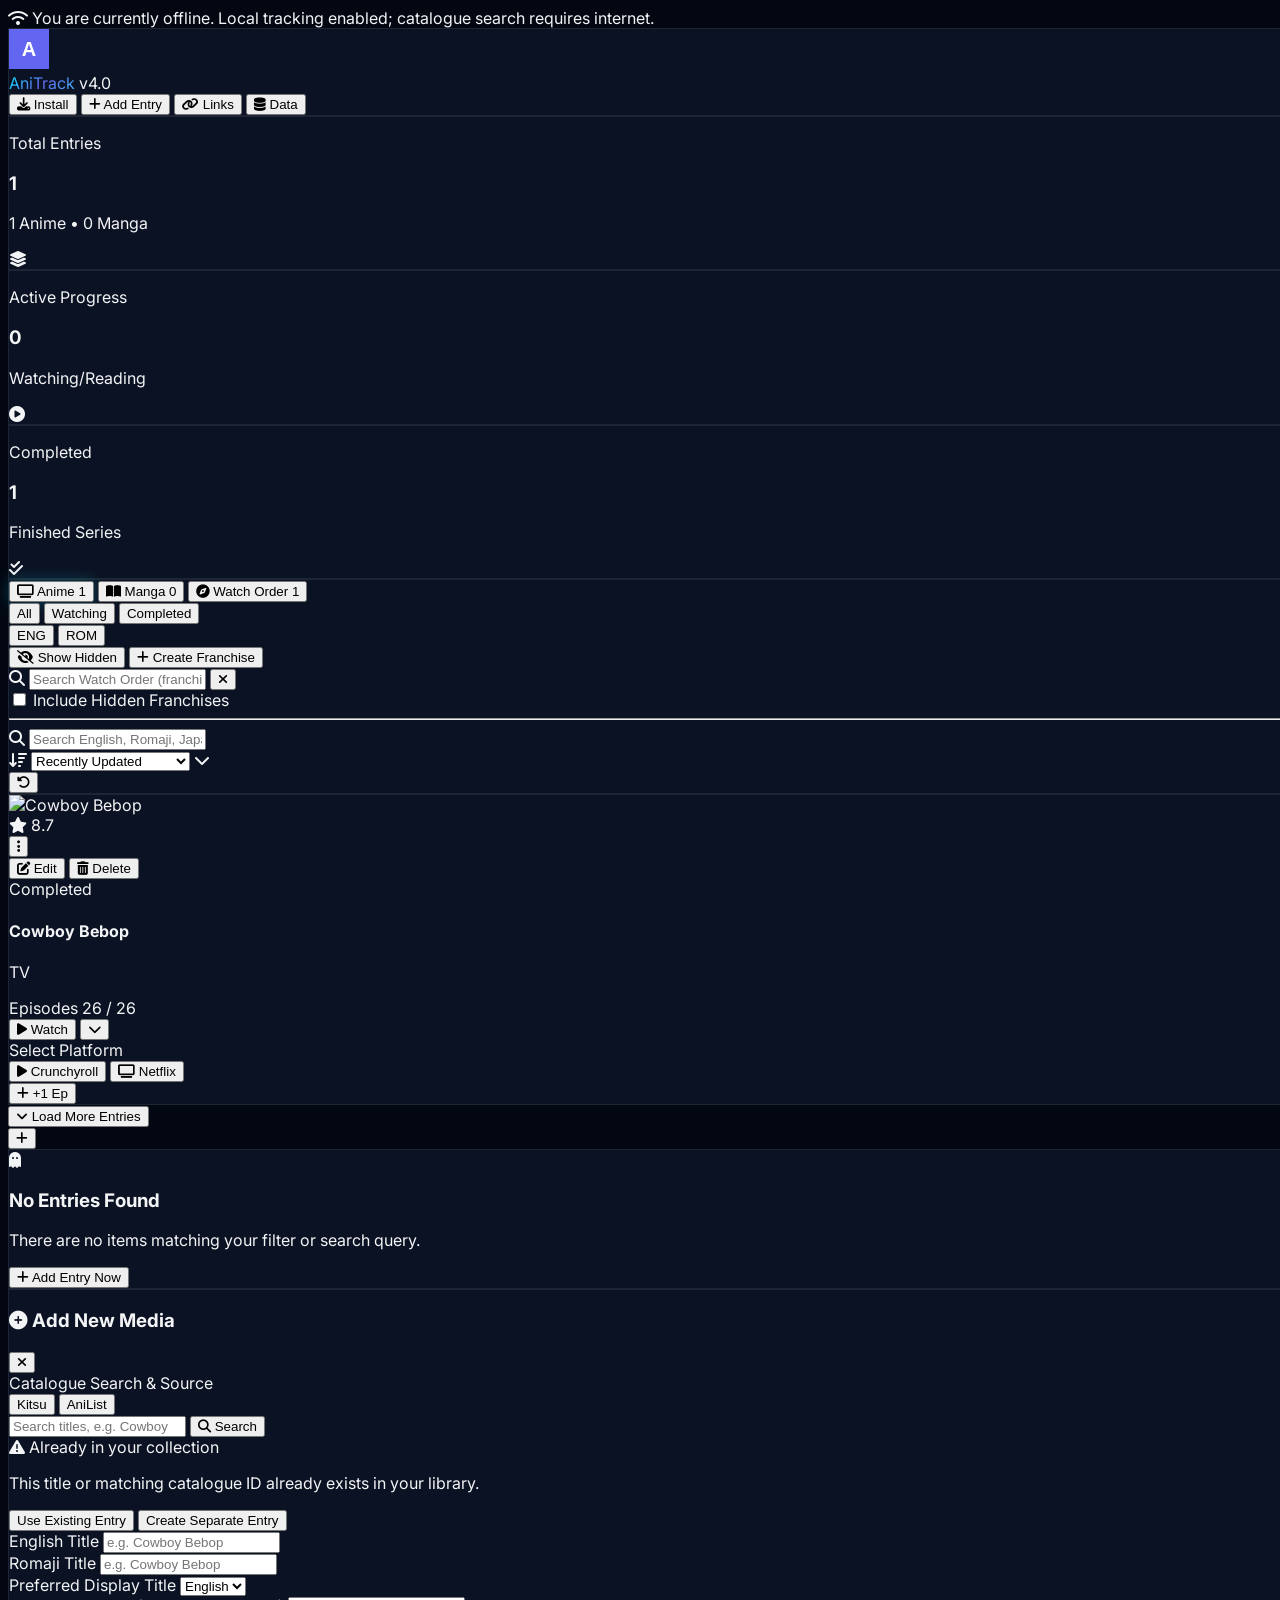
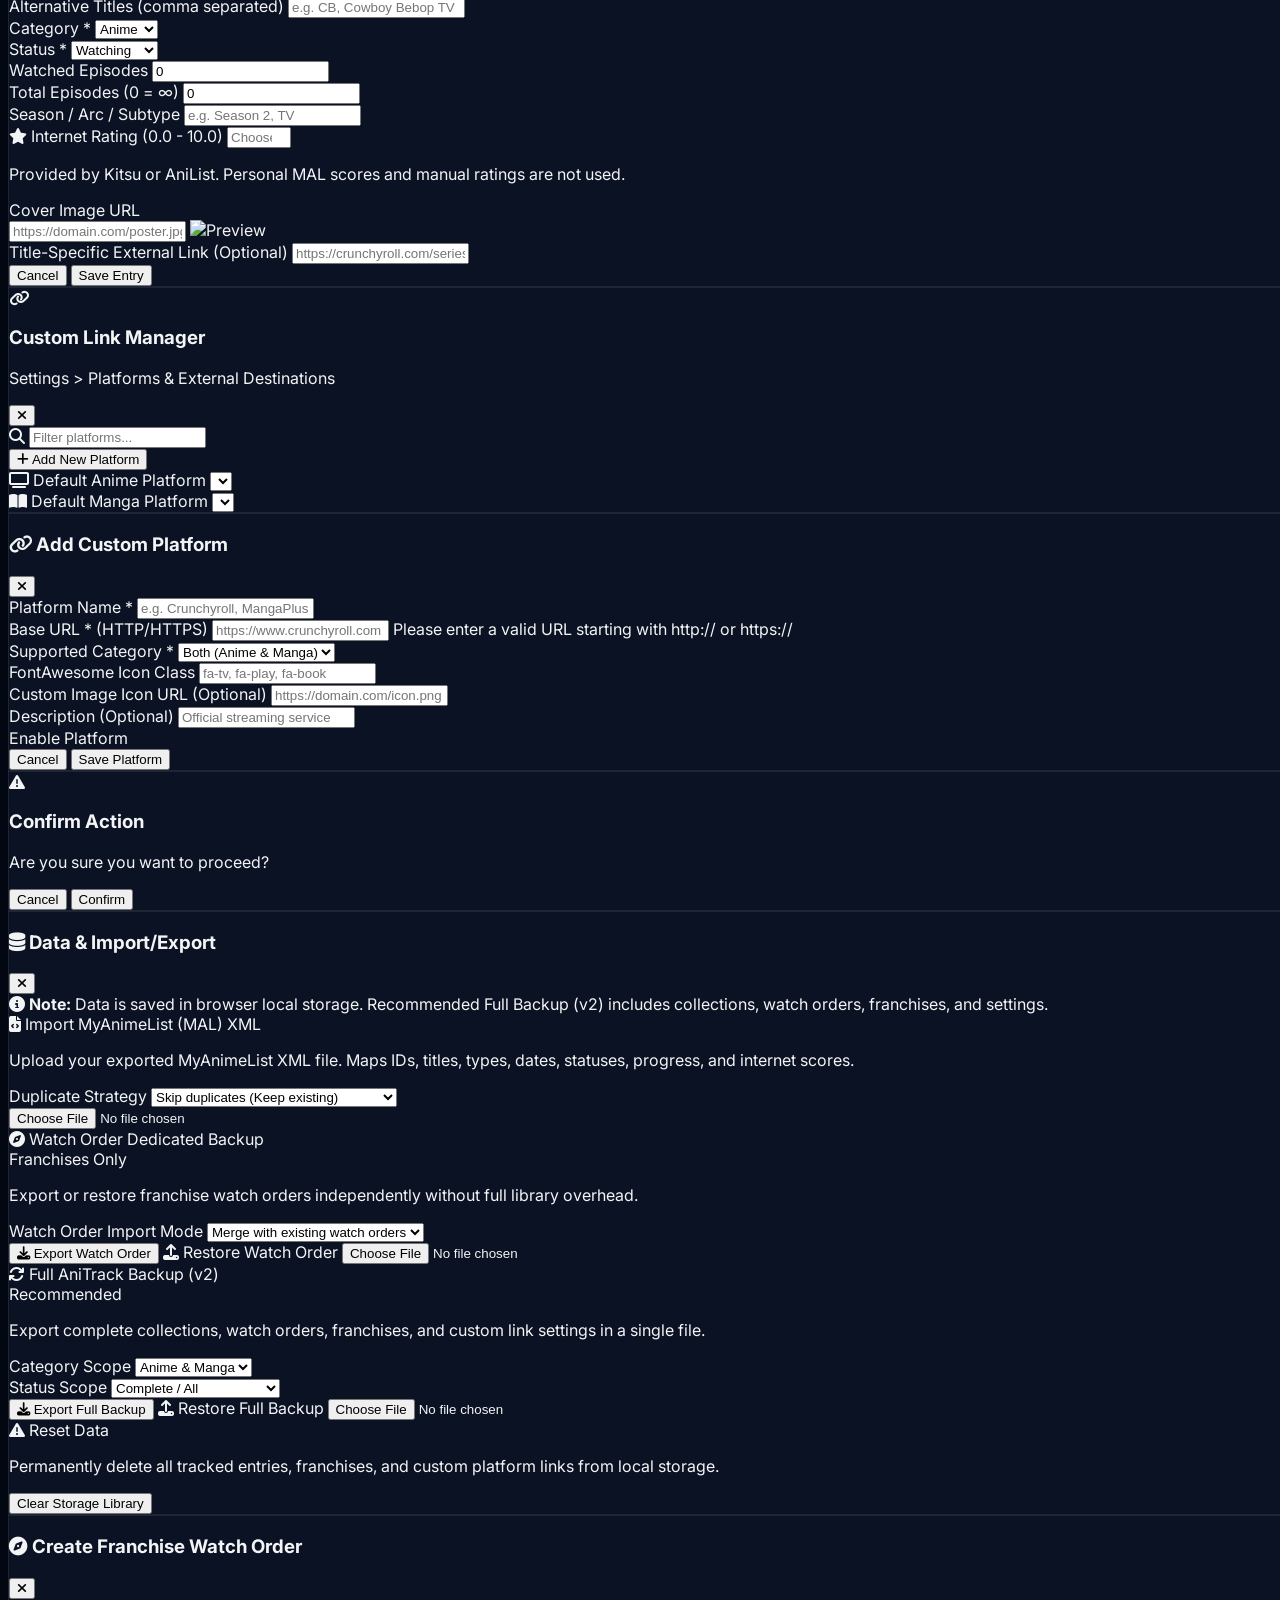
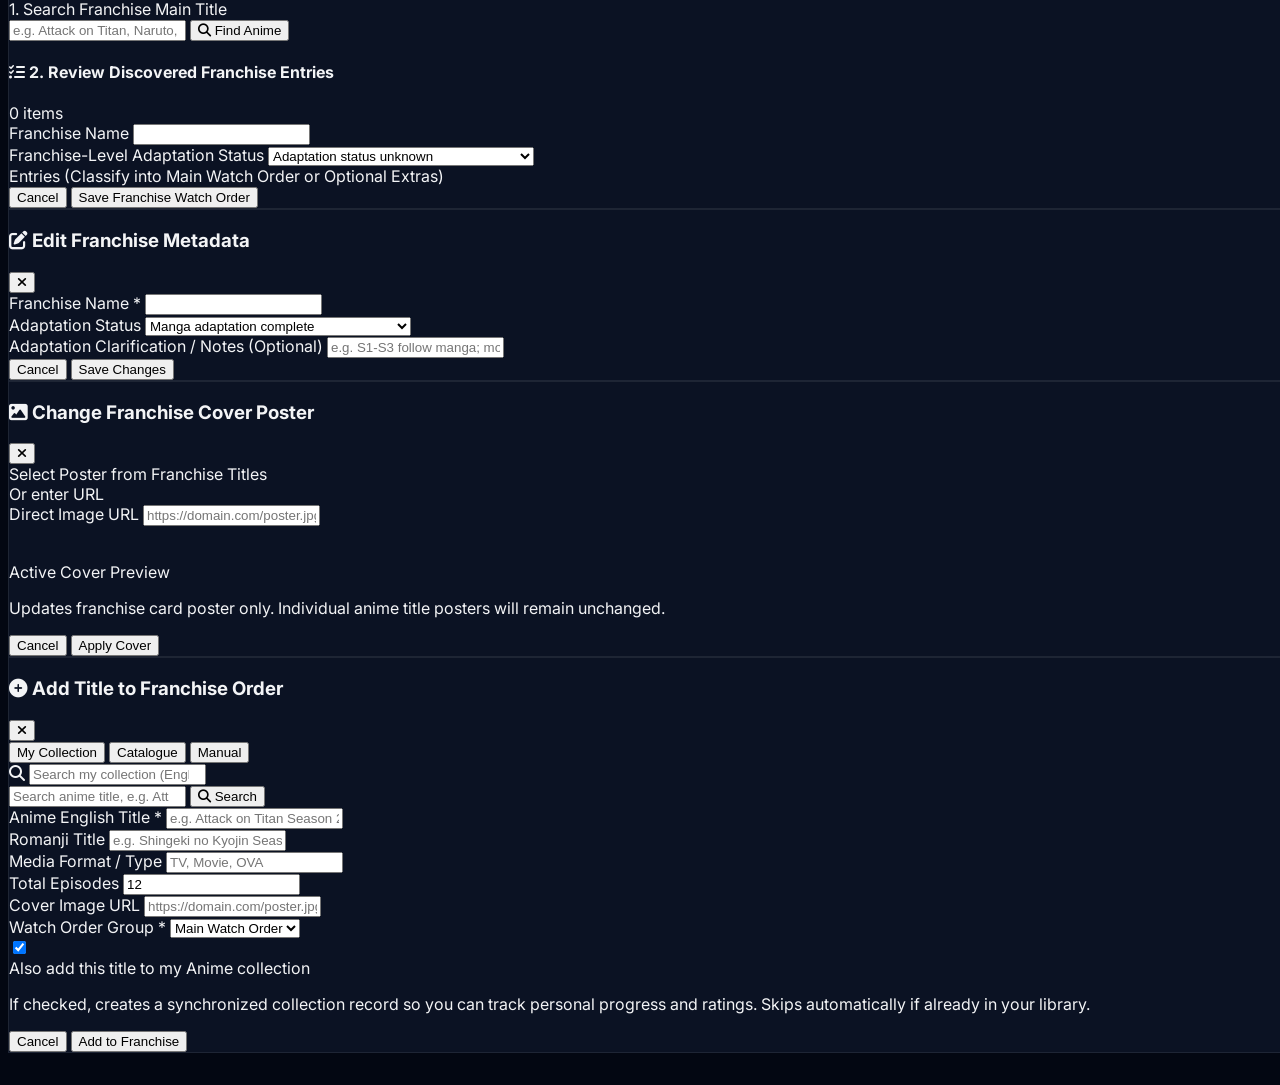
==== index.html @ d12290a5 "feat: initialize project with Vite and PWA support Set up the project foundation using React 19, Typ" ====
<!DOCTYPE html>
<html lang="en" class="dark h-full">
<head>
    <meta charset="UTF-8">
    <meta name="viewport" content="width=device-width, initial-scale=1.0, maximum-scale=5.0, minimum-scale=1.0, viewport-fit=cover">
    <title>AniTrack — Anime & Manga Tracker</title>
    <meta name="description" content="Cyberpunk Anime & Manga Tracker and Watch Order platform with catalogue search, platform integrations, and local backup." />
    <meta property="og:title" content="AniTrack — Anime & Manga Tracker" />
    <meta property="og:description" content="Cyberpunk Anime & Manga Tracker and Watch Order platform with catalogue search, platform integrations, and local backup." />
    <meta property="og:type" content="website" />
    <meta name="twitter:card" content="summary_large_image" />

    <!-- PWA Meta & Links -->
    <link rel="manifest" href="manifest.json">
    <meta name="theme-color" content="#030712">
    <meta name="apple-mobile-web-app-capable" content="yes">
    <meta name="apple-mobile-web-app-status-bar-style" content="black-translucent">
    <link rel="apple-touch-icon" href="icon-192.png">

    <!-- Tailwind CSS CDN -->
    <script src="https://cdn.tailwindcss.com"></script>
    <script>
        tailwind.config = {
            darkMode: 'class',
            theme: {
                extend: {
                    colors: {
                        brand: {
                            50: '#eef2ff',
                            300: '#a5b4fc',
                            400: '#818cf8',
                            500: '#6366f1',
                            600: '#4f46e5',
                            900: '#312e81',
                        },
                        cyber: {
                            pink: '#ff2a85',
                            cyan: '#00f0ff',
                            purple: '#ab00ff',
                            dark: '#030712',
                            anilist: '#3db4f2'
                        }
                    },
                    fontFamily: {
                        sans: ['Inter', 'sans-serif'],
                    }
                }
            }
        }
    </script>
    <!-- Google Fonts -->
    <link rel="preconnect" href="https://fonts.googleapis.com">
    <link rel="preconnect" href="https://fonts.gstatic.com" crossorigin>
    <link href="https://fonts.googleapis.com/css2?family=Inter:wght@300;400;500;600;700;800&display=swap" rel="stylesheet">
    <!-- Font Awesome -->
    <link rel="stylesheet" href="https://cdnjs.cloudflare.com/ajax/libs/font-awesome/6.4.0/css/all.min.css">
    <!-- Modular Website Styling -->
    <link rel="stylesheet" href="css/style.css">
</head>
<body class="bg-slate-950 text-slate-100 min-h-full flex flex-col antialiased selection:bg-brand-500 selection:text-white pt-safe">

    <!-- Toast Notifications Container -->
    <div id="toast-container" class="fixed top-3 left-3 right-3 sm:left-auto sm:right-5 sm:top-5 z-50 flex flex-col gap-2.5 max-w-sm pointer-events-none"></div>

    <!-- Offline Status Indicator Banner -->
    <div id="offline-banner" class="hidden bg-amber-500/20 border-b border-amber-500/30 text-amber-300 text-xs py-2 px-4 text-center font-semibold flex items-center justify-center gap-2">
        <i class="fa-solid fa-wifi"></i>
        <span>You are currently offline. Local tracking enabled; catalogue search requires internet.</span>
    </div>

    <!-- Main Navigation Bar -->
    <header class="sticky top-0 z-40 glass-card border-b border-slate-800/80 bg-slate-950/80 backdrop-blur-md">
        <div class="max-w-7xl mx-auto px-4 sm:px-6 lg:px-8">
            <div class="flex items-center justify-between h-16">
                <!-- Logo -->
                <div class="flex items-center space-x-3 cursor-pointer" onclick="app.resetFilters()" role="button" aria-label="Reset filters and return to top">
                    <img src="icon-192.png" alt="AniTrack Logo" class="w-10 h-10 rounded-xl shadow-lg shadow-brand-500/20 border border-brand-500/30 object-cover" onerror="this.onerror=null;this.src='data:image/svg+xml;charset=utf-8,%3Csvg xmlns=\'http://www.w3.org/2000/svg\' width=\'40\' height=\'40\' viewBox=\'0 0 40 40\'%3E%3Crect width=\'100%25\' height=\'100%25\' fill=\'%236366f1\'/%3E%3Ctext x=\'50%25\' y=\'55%25\' dominant-baseline=\'middle\' text-anchor=\'middle\' fill=\'white\' font-family=\'sans-serif\' font-size=\'20\' font-weight=\'bold\'%3EA%3C/text%3E%3C/svg%3E';">
                    <div>
                        <span class="text-2xl font-black tracking-wider text-gradient">AniTrack</span>
                        <span class="hidden sm:inline-block text-[10px] uppercase font-bold tracking-widest px-2 py-0.5 rounded bg-brand-500/10 text-brand-400 border border-brand-500/20 ml-2">v4.0</span>
                    </div>
                </div>

                <!-- Action Controls -->
                <div class="flex items-center space-x-1 sm:space-x-3">
                    <button id="pwa-install-btn" onclick="app.installPWA()" class="hidden bg-slate-900 hover:bg-slate-800 text-cyber-cyan border border-cyber-cyan/40 p-2 sm:px-3.5 sm:py-2.5 rounded-xl text-xs sm:text-sm font-semibold transition-all flex items-center gap-1.5 shadow-lg shadow-cyan-500/10 active:scale-95">
                        <i class="fa-solid fa-download"></i>
                        <span class="hidden sm:inline">Install</span>
                    </button>

                    <button onclick="app.openModal('entry-modal')" aria-label="Add new entry" class="bg-gradient-to-r from-brand-600 to-cyber-purple hover:from-brand-500 hover:to-cyber-pink active:scale-95 text-white font-semibold text-xs sm:text-sm px-2.5 sm:px-4 py-2 sm:py-2.5 rounded-xl shadow-lg shadow-brand-600/30 transition-all flex items-center gap-1 sm:gap-2">
                        <i class="fa-solid fa-plus text-xs"></i>
                        <span class="hidden xs:inline sm:inline">Add Entry</span>
                    </button>
                    
                    <button onclick="app.openModal('platforms-modal')" aria-label="Open custom links manager" class="bg-slate-900 hover:bg-slate-800 active:scale-95 text-slate-300 hover:text-white border border-slate-800 p-2 sm:px-3.5 sm:py-2.5 rounded-xl text-xs sm:text-sm transition-all flex items-center gap-1.5" title="Custom Link Manager">
                        <i class="fa-solid fa-link text-cyber-cyan"></i>
                        <span class="hidden md:inline">Links</span>
                    </button>

                    <button onclick="app.openModal('data-modal')" aria-label="Open data backup and import manager" class="bg-slate-900 hover:bg-slate-800 active:scale-95 text-slate-300 hover:text-white border border-slate-800 p-2 sm:px-3.5 sm:py-2.5 rounded-xl text-xs sm:text-sm transition-all flex items-center gap-1.5" title="Data & Backups">
                        <i class="fa-solid fa-database text-brand-400"></i>
                        <span class="hidden md:inline">Data</span>
                    </button>
                </div>
            </div>
        </div>
    </header>

    <main class="flex-grow max-w-7xl w-full mx-auto px-2.5 sm:px-6 lg:px-8 py-3 sm:py-6 space-y-3 sm:space-y-6 pb-28 sm:pb-8">
        
        <!-- Dashboard Header Stats -->
        <div class="grid grid-cols-3 gap-1.5 sm:gap-4">
            <div class="glass-card rounded-xl sm:rounded-2xl p-2 sm:p-4 flex items-center justify-between border-l-4 border-l-brand-500 min-w-0">
                <div class="min-w-0 flex-1 mr-1">
                    <p class="text-[9px] sm:text-xs font-semibold uppercase tracking-wider text-slate-400 truncate">Total Entries</p>
                    <h3 id="stat-total" class="text-base sm:text-3xl font-extrabold text-white mt-0.5 sm:mt-1">0</h3>
                    <p class="text-[9px] sm:text-xs text-slate-400 mt-0.5 sm:mt-1 truncate"><span id="stat-anime-cnt">0</span> Anime • <span id="stat-manga-cnt">0</span> Manga</p>
                </div>
                <div class="w-7 h-7 sm:w-12 sm:h-12 rounded-lg sm:rounded-xl bg-brand-500/10 text-brand-400 flex items-center justify-center text-xs sm:text-xl border border-brand-500/20 shrink-0">
                    <i class="fa-solid fa-layer-group"></i>
                </div>
            </div>

            <div class="glass-card rounded-xl sm:rounded-2xl p-2 sm:p-4 flex items-center justify-between border-l-4 border-l-cyber-cyan min-w-0">
                <div class="min-w-0 flex-1 mr-1">
                    <p class="text-[9px] sm:text-xs font-semibold uppercase tracking-wider text-slate-400 truncate">Active Progress</p>
                    <h3 id="stat-active" class="text-base sm:text-3xl font-extrabold text-cyber-cyan mt-0.5 sm:mt-1">0</h3>
                    <p class="text-[9px] sm:text-xs text-slate-400 mt-0.5 sm:mt-1 truncate">Watching/Reading</p>
                </div>
                <div class="w-7 h-7 sm:w-12 sm:h-12 rounded-lg sm:rounded-xl bg-cyan-500/10 text-cyber-cyan flex items-center justify-center text-xs sm:text-xl border border-cyan-500/20 shrink-0">
                    <i class="fa-solid fa-circle-play"></i>
                </div>
            </div>

            <div class="glass-card rounded-xl sm:rounded-2xl p-2 sm:p-4 flex items-center justify-between border-l-4 border-l-emerald-500 min-w-0">
                <div class="min-w-0 flex-1 mr-1">
                    <p class="text-[9px] sm:text-xs font-semibold uppercase tracking-wider text-slate-400 truncate">Completed</p>
                    <h3 id="stat-completed" class="text-base sm:text-3xl font-extrabold text-emerald-400 mt-0.5 sm:mt-1">0</h3>
                    <p class="text-[9px] sm:text-xs text-slate-400 mt-0.5 sm:mt-1 truncate">Finished Series</p>
                </div>
                <div class="w-7 h-7 sm:w-12 sm:h-12 rounded-lg sm:rounded-xl bg-emerald-500/10 text-emerald-400 flex items-center justify-center text-xs sm:text-xl border border-emerald-500/20 shrink-0">
                    <i class="fa-solid fa-check-double"></i>
                </div>
            </div>
        </div>

        <!-- Main Tab Bar (Anime, Manga, Watch Order) -->
        <div class="glass-card rounded-2xl p-2.5 sm:p-4 space-y-3 sm:space-y-4">
            <div class="flex flex-col lg:flex-row flex-wrap xl:flex-nowrap gap-2.5 sm:gap-3 items-stretch lg:items-center justify-between">
                <!-- Main Category Switcher (Anime / Manga / Watch Order) -->
                <div class="flex items-center bg-slate-900/90 p-1 rounded-xl border border-slate-800 w-full lg:w-auto overflow-x-auto no-scrollbar scrollbar-none">
                    <button id="cat-tab-anime" onclick="app.setCategory('anime')" class="flex-1 min-w-0 lg:flex-initial flex items-center justify-center gap-1 sm:gap-1.5 px-2 sm:px-3.5 py-1.5 sm:py-2 rounded-lg text-xs sm:text-sm font-semibold transition-all duration-200 text-slate-400 hover:text-white whitespace-nowrap shrink-0 sm:shrink">
                        <i class="fa-solid fa-tv text-[11px] sm:text-xs"></i>
                        <span>Anime</span>
                        <span id="badge-anime-count" class="px-1.5 py-0.5 text-[10px] sm:text-xs rounded-md bg-slate-800 text-slate-300">0</span>
                    </button>
                    <button id="cat-tab-manga" onclick="app.setCategory('manga')" class="flex-1 min-w-0 lg:flex-initial flex items-center justify-center gap-1 sm:gap-1.5 px-2 sm:px-3.5 py-1.5 sm:py-2 rounded-lg text-xs sm:text-sm font-semibold transition-all duration-200 text-slate-400 hover:text-white whitespace-nowrap shrink-0 sm:shrink">
                        <i class="fa-solid fa-book-open text-[11px] sm:text-xs"></i>
                        <span>Manga</span>
                        <span id="badge-manga-count" class="px-1.5 py-0.5 text-[10px] sm:text-xs rounded-md bg-slate-800 text-slate-300">0</span>
                    </button>
                    <button id="cat-tab-franchise" onclick="app.setCategory('franchise')" class="flex-1 min-w-0 lg:flex-initial flex items-center justify-center gap-1 sm:gap-1.5 px-2 sm:px-3.5 py-1.5 sm:py-2 rounded-lg text-xs sm:text-sm font-semibold transition-all duration-200 text-slate-400 hover:text-white whitespace-nowrap shrink-0 sm:shrink">
                        <i class="fa-solid fa-compass text-[11px] sm:text-xs"></i>
                        <span>Watch Order</span>
                        <span id="badge-franchise-count" class="px-1.5 py-0.5 text-[10px] sm:text-xs rounded-md bg-slate-800 text-slate-300">0</span>
                    </button>
                </div>

                <!-- Sub-filters / Title Display (Visible on Anime/Manga tabs) -->
                <div id="standard-filters-container" class="flex flex-wrap items-center justify-between sm:justify-start gap-2 w-full lg:w-auto">
                    <div class="flex items-center bg-slate-900/50 p-1 rounded-xl border border-slate-800/60 flex-1 sm:flex-initial justify-between sm:justify-start">
                        <button id="status-tab-all" onclick="app.setStatus('all')" class="flex-1 sm:flex-initial px-3 py-1.5 rounded-lg text-xs font-semibold whitespace-nowrap transition-all duration-200 text-slate-400 hover:text-white text-center">All</button>
                        <button id="status-tab-active" onclick="app.setStatus('active')" class="flex-1 sm:flex-initial px-3 py-1.5 rounded-lg text-xs font-semibold whitespace-nowrap transition-all duration-200 text-slate-400 hover:text-white text-center">
                            <span id="status-tab-active-label">Watching</span>
                        </button>
                        <button id="status-tab-completed" onclick="app.setStatus('completed')" class="flex-1 sm:flex-initial px-3 py-1.5 rounded-lg text-xs font-semibold whitespace-nowrap transition-all duration-200 text-slate-400 hover:text-white text-center">Completed</button>
                    </div>

                    <!-- Title Display Mode Toggle -->
                    <div class="flex items-center bg-slate-900/90 p-1 rounded-xl border border-slate-800 text-xs shrink-0">
                        <button id="title-mode-english" onclick="app.setTitleDisplayMode('english')" class="px-2.5 py-1 rounded-lg font-medium text-slate-400 hover:text-white transition-colors" title="Display English Title First">ENG</button>
                        <button id="title-mode-romanji" onclick="app.setTitleDisplayMode('romanji')" class="px-2.5 py-1 rounded-lg font-medium text-slate-400 hover:text-white transition-colors" title="Display Romanji Title First">ROM</button>
                    </div>
                </div>

                <!-- Franchise Action Bar (Visible when Watch Order Tab is Active) -->
                <div id="franchise-action-container" class="hidden flex items-center justify-between sm:justify-end gap-2 w-full lg:w-auto">
                    <button onclick="app.toggleShowHiddenFranchises()" id="toggle-hidden-franchises-btn" class="flex-1 sm:flex-initial bg-slate-900 hover:bg-slate-800 text-slate-300 hover:text-white border border-slate-800 px-3 py-2 sm:py-2.5 rounded-xl text-xs font-semibold transition-all flex items-center justify-center gap-1.5 active:scale-95">
                        <i class="fa-solid fa-eye-slash text-brand-400"></i>
                        <span id="toggle-hidden-text">Show Hidden</span>
                    </button>
                    <button onclick="app.openModal('franchise-wizard-modal')" class="flex-1 sm:flex-initial bg-gradient-to-r from-cyber-cyan to-brand-500 hover:brightness-110 text-slate-950 font-bold text-xs sm:text-sm px-3.5 sm:px-4 py-2 sm:py-2.5 rounded-xl shadow-lg transition-all flex items-center justify-center gap-1.5 active:scale-95">
                        <i class="fa-solid fa-plus text-xs"></i>
                        <span>Create Franchise</span>
                    </button>
                </div>
            </div>

            <!-- Watch Order Main Search Bar (Visible only on Watch Order tab when not viewing single franchise detail) -->
            <div id="watch-order-search-wrapper" class="hidden pt-2 border-t border-slate-800/80 space-y-2">
                <div class="relative w-full">
                    <i class="fa-solid fa-magnifying-glass absolute left-3.5 top-1/2 -translate-y-1/2 text-slate-400 text-xs sm:text-sm"></i>
                    <input type="text" id="watch-order-search-input" oninput="app.handleWatchOrderSearch()" placeholder="Search Watch Order (franchises, titles, Romaji)..." class="w-full bg-slate-950 border border-slate-800 focus:border-cyber-cyan focus:ring-1 focus:ring-cyber-cyan text-xs sm:text-sm text-slate-200 placeholder-slate-500 rounded-xl pl-9 sm:pl-10 pr-9 py-2 sm:py-2.5 outline-none transition-all">
                    <button onclick="app.clearWatchOrderSearch()" id="watch-order-search-clear" class="hidden absolute right-3 top-1/2 -translate-y-1/2 text-slate-400 hover:text-white text-xs p-1" title="Clear Search"><i class="fa-solid fa-xmark"></i></button>
                </div>
                <div class="flex items-center gap-2 text-xs text-slate-400">
                    <label class="flex items-center gap-1.5 cursor-pointer">
                        <input type="checkbox" id="include-hidden-franchises-checkbox" onchange="app.renderGrid()" class="rounded bg-slate-900 border-slate-700 text-cyber-cyan focus:ring-cyber-cyan cursor-pointer">
                        <span>Include Hidden Franchises</span>
                    </label>
                </div>
            </div>

            <hr id="control-divider" class="border-slate-800/60">

            <!-- Search & Sort Controls (Hidden on Franchise List, Active on Anime/Manga) -->
            <div id="search-sort-container" class="grid grid-cols-1 sm:grid-cols-12 gap-2.5 sm:gap-3">
                <div class="relative sm:col-span-7">
                    <i class="fa-solid fa-magnifying-glass absolute left-3.5 top-1/2 -translate-y-1/2 text-slate-500 text-xs sm:text-sm"></i>
                    <input type="text" id="search-input" oninput="app.handleSearch()" placeholder="Search English, Romaji, Japanese, or alternative titles..." class="w-full bg-slate-900/80 border border-slate-800 focus:border-brand-500 focus:ring-1 focus:ring-brand-500 text-xs sm:text-sm text-slate-200 placeholder-slate-500 rounded-xl pl-9 sm:pl-10 pr-4 py-2.5 outline-none transition-all">
                </div>

                <div class="sm:col-span-5 flex items-center gap-2">
                    <div class="relative w-full">
                        <i class="fa-solid fa-arrow-down-wide-short absolute left-3.5 top-1/2 -translate-y-1/2 text-slate-500 text-xs sm:text-sm"></i>
                        <select id="sort-select" onchange="app.handleSort()" class="w-full bg-slate-900/80 border border-slate-800 focus:border-brand-500 focus:ring-1 focus:ring-brand-500 text-xs sm:text-sm text-slate-200 rounded-xl pl-9 sm:pl-10 pr-8 py-2.5 outline-none transition-all appearance-none cursor-pointer">
                            <option value="updated">Recently Updated</option>
                            <option value="title">Title (A - Z)</option>
                            <option value="externalRating">Highest Internet Rating</option>
                            <option value="progress">Completion %</option>
                        </select>
                        <i class="fa-solid fa-chevron-down absolute right-3.5 top-1/2 -translate-y-1/2 text-slate-500 text-xs pointer-events-none"></i>
                    </div>

                    <button onclick="app.resetFilters()" class="p-2.5 text-slate-400 hover:text-white active:scale-95 bg-slate-900 hover:bg-slate-800 border border-slate-800 rounded-xl transition-all flex-shrink-0" title="Reset Filters" aria-label="Reset Search Filters">
                        <i class="fa-solid fa-rotate-left text-xs sm:text-sm"></i>
                    </button>
                </div>
            </div>
        </div>

        <!-- Media Grid (Anime / Manga / Franchise List) -->
        <div id="media-grid" class="grid grid-cols-2 sm:grid-cols-3 md:grid-cols-4 lg:grid-cols-5 gap-3 sm:gap-5"></div>

        <!-- Franchise Detail View Container (Embedded in Watch Order Tab when viewing a franchise) -->
        <div id="franchise-detail-container" class="hidden space-y-6"></div>

        <!-- Load More Container -->
        <div id="load-more-container" class="hidden flex justify-center pt-4">
            <button onclick="app.loadMoreEntries()" class="bg-slate-900 hover:bg-slate-800 border border-slate-700 text-slate-200 font-semibold text-xs sm:text-sm px-6 py-2.5 rounded-xl transition-all shadow-md flex items-center gap-2">
                <i class="fa-solid fa-angle-down"></i> Load More Entries
            </button>
        </div>

        <!-- Floating Mobile Quick Add Button -->
        <button onclick="app.openModal('entry-modal')" aria-label="Add entry float button" class="sm:hidden fixed bottom-5 right-5 z-40 w-14 h-14 rounded-full bg-gradient-to-r from-brand-600 to-cyber-purple text-white shadow-xl shadow-brand-600/40 active:scale-90 transition-transform flex items-center justify-center text-xl border border-white/20">
            <i class="fa-solid fa-plus"></i>
        </button>

        <!-- Empty State -->
        <div id="empty-state" class="hidden flex-col items-center justify-center py-16 px-4 text-center glass-card rounded-2xl border border-dashed border-slate-800">
            <div class="w-16 h-16 rounded-full bg-slate-900 border border-slate-800 flex items-center justify-center text-slate-600 mb-4 text-2xl">
                <i class="fa-solid fa-ghost"></i>
            </div>
            <h3 class="text-lg font-bold text-slate-200 mb-1" id="empty-title">No Entries Found</h3>
            <p class="text-sm text-slate-400 max-w-md mb-6" id="empty-desc">There are no items matching your filter or search query.</p>
            <button id="empty-action-btn" onclick="app.openModal('entry-modal')" class="bg-brand-600 hover:bg-brand-500 text-white font-medium text-sm px-5 py-2.5 rounded-xl shadow-lg transition-all flex items-center gap-2">
                <i class="fa-solid fa-plus text-xs"></i>
                Add Entry Now
            </button>
        </div>
    </main>

    <!-- Modal 1: Add/Edit Entry Modal with Smart Duplicate Prevention Interception -->
    <div id="entry-modal" class="fixed inset-0 z-50 flex items-center justify-center p-4 bg-slate-950/80 backdrop-blur-md opacity-0 pointer-events-none transition-opacity duration-200 modal-backdrop-mobile">
        <div class="glass-card bg-slate-900/95 border border-slate-800 rounded-2xl w-full max-w-lg overflow-hidden shadow-2xl transform scale-95 transition-transform duration-200 modal-sheet-mobile flex flex-col" id="entry-modal-content">
            <div class="flex items-center justify-between px-6 py-4 border-b border-slate-800 shrink-0">
                <h3 id="modal-title" class="text-lg font-bold text-white flex items-center gap-2">
                    <i class="fa-solid fa-circle-plus text-brand-400"></i>
                    <span>Add New Media</span>
                </h3>
                <button onclick="app.closeModal('entry-modal')" aria-label="Close modal" class="text-slate-400 hover:text-white p-1 rounded-lg transition-colors">
                    <i class="fa-solid fa-xmark text-lg"></i>
                </button>
            </div>

            <form id="entry-form" onsubmit="app.saveEntry(event)" class="p-4 sm:p-6 space-y-4 max-h-[80vh] overflow-y-auto modal-scroll-mobile">
                <input type="hidden" id="entry-id">
                <input type="hidden" id="form-kitsu-id">
                <input type="hidden" id="form-anilist-id">
                <input type="hidden" id="form-rating-source">
                <input type="hidden" id="form-rating-updated-at">

                <!-- Catalogue Search Bar with API Source Selector (Kitsu & AniList) -->
                <div class="space-y-2.5 bg-slate-950/60 p-3.5 rounded-xl border border-slate-800/80">
                    <div class="flex flex-col sm:flex-row sm:items-center justify-between gap-2">
                        <label class="block text-xs font-semibold text-brand-300 uppercase tracking-wider">Catalogue Search & Source</label>
                        <div class="flex items-center bg-slate-900 p-1 rounded-lg border border-slate-800 text-xs">
                            <button type="button" id="api-source-kitsu" onclick="app.setApiSource('kitsu')" class="px-3 py-1 rounded-md font-semibold transition-colors">Kitsu</button>
                            <button type="button" id="api-source-anilist" onclick="app.setApiSource('anilist')" class="px-3 py-1 rounded-md font-semibold transition-colors">AniList</button>
                        </div>
                    </div>

                    <div class="flex gap-2">
                        <input type="search" id="catalog-search-input" placeholder="Search titles, e.g. Cowboy Bebop" class="min-w-0 flex-1 bg-slate-950 border border-slate-800 focus:border-brand-500 focus:ring-1 focus:ring-brand-500 rounded-xl px-3.5 py-2 text-sm text-slate-100 placeholder-slate-600 outline-none" onkeydown="if(event.key==='Enter'){event.preventDefault();app.searchCatalog();}">
                        <button type="button" id="catalog-search-button" onclick="app.searchCatalog()" class="shrink-0 px-3.5 py-2 rounded-xl text-sm font-semibold text-white bg-slate-800 hover:bg-slate-700 border border-slate-700 transition-colors"><i class="fa-solid fa-magnifying-glass mr-1"></i> Search</button>
                    </div>
                    <div id="catalog-search-status" class="hidden text-xs text-slate-400" role="status" aria-live="polite"></div>
                    <div id="catalog-search-results" class="hidden space-y-2 max-h-56 overflow-y-auto pr-1"></div>
                    
                    <!-- Duplicate Detection Banner Interception -->
                    <div id="duplicate-warning" class="hidden p-3 rounded-xl bg-amber-500/15 border border-amber-500/40 text-xs text-amber-200 space-y-2">
                        <div class="flex items-center gap-2 font-bold">
                            <i class="fa-solid fa-triangle-exclamation"></i>
                            <span id="duplicate-warning-title">Already in your collection</span>
                        </div>
                        <p id="duplicate-warning-desc" class="text-[11px] text-amber-300/90">This title or matching catalogue ID already exists in your library.</p>
                        <div id="duplicate-action-buttons" class="flex flex-wrap gap-2 pt-1">
                            <button type="button" id="dup-use-existing-btn" onclick="app.useExistingDuplicateEntry()" class="px-3 py-1.5 rounded-lg bg-amber-600 hover:bg-amber-500 text-slate-950 font-bold transition-all text-xs">Use Existing Entry</button>
                            <button type="button" onclick="document.getElementById('duplicate-warning').classList.add('hidden')" class="px-3 py-1.5 rounded-lg bg-slate-900 hover:bg-slate-800 text-slate-300 transition-all text-xs">Create Separate Entry</button>
                        </div>
                    </div>
                </div>

                <!-- Dual Title Fields & Alternatives -->
                <div class="grid grid-cols-1 sm:grid-cols-2 gap-3">
                    <div>
                        <label class="block text-xs font-medium text-slate-300 uppercase tracking-wider mb-1">English Title</label>
                        <input type="text" id="form-title-english" placeholder="e.g. Cowboy Bebop" class="w-full bg-slate-950 border border-slate-800 focus:border-brand-500 focus:ring-1 focus:ring-brand-500 rounded-xl px-3.5 py-2 text-sm text-slate-100 placeholder-slate-600 outline-none">
                    </div>
                    <div>
                        <label class="block text-xs font-medium text-slate-300 uppercase tracking-wider mb-1">Romaji Title</label>
                        <input type="text" id="form-title-romanji" placeholder="e.g. Cowboy Bebop" class="w-full bg-slate-950 border border-slate-800 focus:border-brand-500 focus:ring-1 focus:ring-brand-500 rounded-xl px-3.5 py-2 text-sm text-slate-100 placeholder-slate-600 outline-none">
                    </div>
                </div>

                <div>
                    <label class="block text-xs font-medium text-slate-300 uppercase tracking-wider mb-1">Preferred Display Title</label>
                    <select id="form-preferred-title" class="w-full bg-slate-950 border border-slate-800 focus:border-brand-500 rounded-xl px-3.5 py-2 text-sm text-slate-100 outline-none cursor-pointer">
                        <option value="english">English</option>
                        <option value="romanji">Romaji</option>
                    </select>
                </div>

                <div>
                    <label class="block text-xs font-medium text-slate-300 uppercase tracking-wider mb-1">Alternative Titles (comma separated)</label>
                    <input type="text" id="form-title-alternatives" placeholder="e.g. CB, Cowboy Bebop TV" class="w-full bg-slate-950 border border-slate-800 focus:border-brand-500 rounded-xl px-3.5 py-2 text-sm text-slate-100 placeholder-slate-600 outline-none">
                </div>

                <div class="grid grid-cols-2 gap-4">
                    <div>
                        <label class="block text-xs font-medium text-slate-300 uppercase tracking-wider mb-1.5">Category *</label>
                        <select id="form-category" onchange="app.toggleCategoryFormLabels()" class="w-full bg-slate-950 border border-slate-800 focus:border-brand-500 focus:ring-1 focus:ring-brand-500 rounded-xl px-3.5 py-2 text-sm text-slate-100 outline-none cursor-pointer">
                            <option value="anime">Anime</option>
                            <option value="manga">Manga</option>
                        </select>
                    </div>
                    <div>
                        <label class="block text-xs font-medium text-slate-300 uppercase tracking-wider mb-1.5">Status *</label>
                        <select id="form-status" onchange="app.handleFormStatusChange()" class="w-full bg-slate-950 border border-slate-800 focus:border-brand-500 focus:ring-1 focus:ring-brand-500 rounded-xl px-3.5 py-2 text-sm text-slate-100 outline-none cursor-pointer">
                            <option value="active" id="opt-status-active">Watching</option>
                            <option value="completed">Completed</option>
                        </select>
                    </div>
                </div>

                <div class="grid grid-cols-2 gap-4 bg-slate-950/60 p-3 rounded-xl border border-slate-800/80">
                    <div>
                        <label id="lbl-progress-current" class="block text-xs font-medium text-slate-300 uppercase tracking-wider mb-1.5">Watched Episodes</label>
                        <input type="number" id="form-current-progress" min="0" value="0" class="w-full bg-slate-900 border border-slate-800 focus:border-brand-500 focus:ring-1 focus:ring-brand-500 rounded-xl px-3.5 py-2 text-sm text-slate-100 outline-none">
                    </div>
                    <div>
                        <label id="lbl-progress-total" class="block text-xs font-medium text-slate-300 uppercase tracking-wider mb-1.5">Total Episodes (0 = ∞)</label>
                        <input type="number" id="form-total-progress" min="0" value="0" placeholder="0 for ongoing" onchange="app.handleFormTotalChange()" class="w-full bg-slate-900 border border-slate-800 focus:border-brand-500 focus:ring-1 focus:ring-brand-500 rounded-xl px-3.5 py-2 text-sm text-slate-100 outline-none">
                    </div>
                </div>

                <div>
                    <label class="block text-xs font-medium text-slate-300 uppercase tracking-wider mb-1.5">Season / Arc / Subtype</label>
                    <input type="text" id="form-season" placeholder="e.g. Season 2, TV" class="w-full bg-slate-950 border border-slate-800 focus:border-brand-500 focus:ring-1 focus:ring-brand-500 rounded-xl px-3.5 py-2 text-sm text-slate-100 outline-none">
                </div>

                <!-- Internet rating is supplied by the selected external catalogue only. -->
                <div class="space-y-1.5 bg-slate-950/80 p-3 rounded-xl border border-slate-800">
                    <label class="block text-xs font-medium text-amber-400 uppercase tracking-wider">
                        <i class="fa-solid fa-star mr-1"></i> Internet Rating (0.0 - 10.0)
                    </label>
                    <input type="number" id="form-external-rating" min="0" max="10" step="0.1" placeholder="Choose a Kitsu or AniList catalogue result" readonly aria-readonly="true" class="w-full bg-slate-900 border border-slate-800 rounded-xl px-3.5 py-2 text-sm text-slate-100 outline-none opacity-80 cursor-not-allowed">
                    <p class="text-[10px] text-slate-400">Provided by Kitsu or AniList. Personal MAL scores and manual ratings are not used.</p>
                </div>

                <!-- Cover Image URL & Live Preview -->
                <div class="space-y-2">
                    <label class="block text-xs font-medium text-slate-300 uppercase tracking-wider">Cover Image URL</label>
                    <div class="flex gap-3 items-center">
                        <input type="url" id="form-cover-url" placeholder="https://domain.com/poster.jpg" oninput="app.updatePosterPreview()" class="min-w-0 flex-1 bg-slate-950 border border-slate-800 focus:border-brand-500 focus:ring-1 focus:ring-brand-500 rounded-xl px-3.5 py-2 text-sm text-slate-100 placeholder-slate-600 outline-none">
                        <img id="poster-preview" src="" alt="Preview" class="w-10 h-14 object-cover rounded-lg bg-slate-950 border border-slate-800 shrink-0 hidden">
                    </div>
                </div>

                <!-- Custom Link Override Field -->
                <div class="space-y-2 bg-slate-950/40 p-3 rounded-xl border border-slate-800/80">
                    <label class="block text-xs font-medium text-brand-300 uppercase tracking-wider">Title-Specific External Link (Optional)</label>
                    <input type="url" id="form-external-url" placeholder="https://crunchyroll.com/series/custom-id" class="w-full bg-slate-950 border border-slate-800 focus:border-brand-500 focus:ring-1 focus:ring-brand-500 rounded-xl px-3.5 py-2 text-sm text-slate-100 placeholder-slate-600 outline-none">
                </div>

                <div class="flex items-center justify-end gap-3 pt-4 border-t border-slate-800">
                    <button type="button" onclick="app.closeModal('entry-modal')" class="px-4 py-2 rounded-xl text-sm font-medium text-slate-400 hover:text-white bg-slate-950 hover:bg-slate-800 transition-colors">Cancel</button>
                    <button type="submit" class="px-5 py-2 rounded-xl text-sm font-semibold text-white bg-gradient-to-r from-brand-600 to-cyber-purple hover:from-brand-500 hover:to-cyber-pink shadow-lg shadow-brand-600/30 transition-all">Save Entry</button>
                </div>
            </form>
        </div>
    </div>

    <!-- Modal 2: Custom Link Manager Settings Modal -->
    <div id="platforms-modal" class="fixed inset-0 z-50 flex items-center justify-center p-4 bg-slate-950/80 backdrop-blur-md opacity-0 pointer-events-none transition-opacity duration-200 modal-backdrop-mobile">
        <div class="glass-card bg-slate-900/95 border border-slate-800 rounded-2xl w-full max-w-4xl overflow-hidden shadow-2xl transform scale-95 transition-transform duration-200 modal-sheet-mobile flex flex-col" id="platforms-modal-content">
            
            <div class="flex items-center justify-between px-6 py-4 border-b border-slate-800 shrink-0">
                <div class="flex items-center gap-2">
                    <div class="w-8 h-8 rounded-lg bg-cyber-cyan/10 border border-cyber-cyan/30 flex items-center justify-center text-cyber-cyan">
                        <i class="fa-solid fa-link text-sm"></i>
                    </div>
                    <div>
                        <h3 class="text-base font-bold text-white">Custom Link Manager</h3>
                        <p class="text-xs text-slate-400">Settings &gt; Platforms & External Destinations</p>
                    </div>
                </div>
                <button onclick="app.closeModal('platforms-modal')" aria-label="Close custom platforms modal" class="text-slate-400 hover:text-white p-1 rounded-lg transition-colors">
                    <i class="fa-solid fa-xmark text-lg"></i>
                </button>
            </div>

            <div class="p-4 sm:p-6 space-y-5 max-h-[80vh] overflow-y-auto modal-scroll-mobile">
                <div class="flex flex-col sm:flex-row gap-3 items-stretch sm:items-center justify-between">
                    <div class="relative flex-grow max-w-md">
                        <i class="fa-solid fa-magnifying-glass absolute left-3 top-1/2 -translate-y-1/2 text-slate-500 text-xs"></i>
                        <input type="text" id="platform-search" oninput="app.renderPlatformsList()" placeholder="Filter platforms..." class="w-full bg-slate-950 border border-slate-800 text-xs text-slate-200 rounded-xl pl-9 pr-3 py-2 outline-none focus:border-cyber-cyan">
                    </div>
                    <button onclick="app.openPlatformFormModal()" class="bg-gradient-to-r from-cyber-cyan to-brand-500 text-slate-950 font-bold text-xs px-4 py-2 rounded-xl shadow-md hover:brightness-110 transition-all flex items-center justify-center gap-2">
                        <i class="fa-solid fa-plus text-xs"></i>
                        <span>Add New Platform</span>
                    </button>
                </div>

                <div class="grid grid-cols-1 sm:grid-cols-2 gap-4 bg-slate-950/80 p-4 rounded-xl border border-slate-800/80">
                    <div>
                        <label class="block text-xs font-semibold text-brand-300 uppercase tracking-wider mb-1.5">
                            <i class="fa-solid fa-tv mr-1"></i> Default Anime Platform
                        </label>
                        <select id="default-anime-platform" onchange="app.saveDefaultPlatforms()" class="w-full bg-slate-900 border border-slate-800 text-xs text-slate-200 rounded-lg px-3 py-2 outline-none cursor-pointer">
                        </select>
                    </div>
                    <div>
                        <label class="block text-xs font-semibold text-cyber-pink uppercase tracking-wider mb-1.5">
                            <i class="fa-solid fa-book-open mr-1"></i> Default Manga Platform
                        </label>
                        <select id="default-manga-platform" onchange="app.saveDefaultPlatforms()" class="w-full bg-slate-900 border border-slate-800 text-xs text-slate-200 rounded-lg px-3 py-2 outline-none cursor-pointer">
                        </select>
                    </div>
                </div>

                <div id="platforms-list-container" class="space-y-3"></div>
            </div>
        </div>
    </div>

    <!-- Modal 3: Add / Edit Platform Form Modal -->
    <div id="platform-form-modal" class="fixed inset-0 z-50 flex items-center justify-center p-4 bg-slate-950/80 backdrop-blur-md opacity-0 pointer-events-none transition-opacity duration-200 modal-backdrop-mobile">
        <div class="glass-card bg-slate-900/95 border border-slate-800 rounded-2xl w-full max-w-md overflow-hidden shadow-2xl transform scale-95 transition-transform duration-200 modal-sheet-mobile flex flex-col" id="platform-form-modal-content">
            
            <div class="flex items-center justify-between px-6 py-4 border-b border-slate-800 shrink-0">
                <h3 id="platform-form-title" class="text-base font-bold text-white flex items-center gap-2">
                    <i class="fa-solid fa-link text-cyber-cyan"></i>
                    <span>Add Custom Platform</span>
                </h3>
                <button onclick="app.closeModal('platform-form-modal')" aria-label="Close platform form modal" class="text-slate-400 hover:text-white p-1 rounded-lg transition-colors">
                    <i class="fa-solid fa-xmark text-lg"></i>
                </button>
            </div>

            <form id="platform-form" onsubmit="app.savePlatform(event)" class="p-4 sm:p-6 space-y-4 max-h-[80vh] overflow-y-auto modal-scroll-mobile">
                <input type="hidden" id="pf-id">

                <div>
                    <label class="block text-xs font-medium text-slate-300 uppercase tracking-wider mb-1">Platform Name *</label>
                    <input type="text" id="pf-name" required placeholder="e.g. Crunchyroll, MangaPlus" class="w-full bg-slate-950 border border-slate-800 focus:border-cyber-cyan rounded-xl px-3 py-2 text-sm text-slate-100 outline-none">
                </div>

                <div>
                    <label class="block text-xs font-medium text-slate-300 uppercase tracking-wider mb-1">Base URL * (HTTP/HTTPS)</label>
                    <input type="text" id="pf-url" required placeholder="https://www.crunchyroll.com" class="w-full bg-slate-950 border border-slate-800 focus:border-cyber-cyan rounded-xl px-3 py-2 text-sm text-slate-100 outline-none">
                    <span id="pf-url-error" class="hidden text-[11px] text-rose-400 mt-1">Please enter a valid URL starting with http:// or https://</span>
                </div>

                <div class="grid grid-cols-2 gap-3">
                    <div>
                        <label class="block text-xs font-medium text-slate-300 uppercase tracking-wider mb-1">Supported Category *</label>
                        <select id="pf-category" class="w-full bg-slate-950 border border-slate-800 focus:border-cyber-cyan rounded-xl px-3 py-2 text-xs text-slate-100 outline-none cursor-pointer">
                            <option value="both">Both (Anime & Manga)</option>
                            <option value="anime">Anime Only</option>
                            <option value="manga">Manga Only</option>
                        </select>
                    </div>
                    <div>
                        <label class="block text-xs font-medium text-slate-300 uppercase tracking-wider mb-1">FontAwesome Icon Class</label>
                        <input type="text" id="pf-icon" placeholder="fa-tv, fa-play, fa-book" class="w-full bg-slate-950 border border-slate-800 focus:border-cyber-cyan rounded-xl px-3 py-2 text-xs text-slate-100 outline-none">
                    </div>
                </div>

                <div>
                    <label class="block text-xs font-medium text-slate-300 uppercase tracking-wider mb-1">Custom Image Icon URL (Optional)</label>
                    <input type="url" id="pf-icon-url" placeholder="https://domain.com/icon.png" class="w-full bg-slate-950 border border-slate-800 focus:border-cyber-cyan rounded-xl px-3 py-2 text-xs text-slate-100 outline-none">
                </div>

                <div>
                    <label class="block text-xs font-medium text-slate-300 uppercase tracking-wider mb-1">Description (Optional)</label>
                    <input type="text" id="pf-description" placeholder="Official streaming service" class="w-full bg-slate-950 border border-slate-800 focus:border-cyber-cyan rounded-xl px-3 py-2 text-xs text-slate-100 outline-none">
                </div>

                <div class="flex items-center gap-3 pt-2">
                    <label class="relative inline-flex items-center cursor-pointer">
                        <input type="checkbox" id="pf-enabled" class="sr-only peer" checked>
                        <div class="w-9 h-5 bg-slate-800 peer-focus:outline-none rounded-full peer peer-checked:after:translate-x-full peer-checked:after:border-white after:content-[''] after:absolute after:top-[2px] after:left-[2px] after:bg-white after:border-slate-300 after:border after:rounded-full after:h-4 after:w-4 after:transition-all peer-checked:bg-cyber-cyan"></div>
                    </label>
                    <span class="text-xs font-medium text-slate-300">Enable Platform</span>
                </div>

                <div class="flex items-center justify-end gap-3 pt-4 border-t border-slate-800">
                    <button type="button" onclick="app.closeModal('platform-form-modal')" class="px-4 py-2 rounded-xl text-xs font-medium text-slate-400 hover:text-white bg-slate-950 transition-colors">Cancel</button>
                    <button type="submit" class="px-4 py-2 rounded-xl text-xs font-semibold text-slate-950 bg-cyber-cyan hover:brightness-110 shadow-lg shadow-cyan-500/20 transition-all">Save Platform</button>
                </div>
            </form>
        </div>
    </div>

    <!-- Modal 4: Generic Confirmation Dialog Modal -->
    <div id="confirm-modal" class="fixed inset-0 z-[9999] flex items-center justify-center p-4 bg-slate-950/85 backdrop-blur-md opacity-0 pointer-events-none transition-opacity duration-200">
        <div class="glass-card bg-slate-900/98 border border-slate-800 rounded-2xl w-full max-w-sm overflow-hidden shadow-2xl p-6 space-y-4 text-center transform scale-95 transition-transform duration-200" id="confirm-modal-content">
            <div class="w-12 h-12 rounded-full bg-rose-500/10 border border-rose-500/30 text-rose-400 flex items-center justify-center mx-auto text-xl">
                <i class="fa-solid fa-triangle-exclamation"></i>
            </div>
            <div>
                <h3 id="confirm-title" class="text-base font-bold text-white">Confirm Action</h3>
                <p id="confirm-message" class="text-xs text-slate-400 mt-1.5">Are you sure you want to proceed?</p>
            </div>
            <div class="flex items-center gap-3 pt-2">
                <button id="confirm-cancel-btn" class="w-1/2 py-2 rounded-xl text-xs font-semibold text-slate-400 hover:text-white bg-slate-950 border border-slate-800">Cancel</button>
                <button id="confirm-action-btn" class="w-1/2 py-2 rounded-xl text-xs font-semibold text-white bg-rose-600 hover:bg-rose-500 shadow-lg shadow-rose-600/30">Confirm</button>
            </div>
        </div>
    </div>

    <!-- Modal 5: Data & Backup Import/Export Modal with Watch Order Dedicated Backups -->
    <div id="data-modal" class="fixed inset-0 z-50 flex items-center justify-center p-4 bg-slate-950/80 backdrop-blur-md opacity-0 pointer-events-none transition-opacity duration-200 modal-backdrop-mobile">
        <div class="glass-card bg-slate-900/95 border border-slate-800 rounded-2xl w-full max-w-lg overflow-hidden shadow-2xl transform scale-95 transition-transform duration-200 modal-sheet-mobile flex flex-col" id="data-modal-content">
            <div class="flex items-center justify-between px-6 py-4 border-b border-slate-800 shrink-0">
                <h3 class="text-lg font-bold text-white flex items-center gap-2">
                    <i class="fa-solid fa-database text-cyber-cyan"></i>
                    <span>Data & Import/Export</span>
                </h3>
                <button onclick="app.closeModal('data-modal')" aria-label="Close data modal" class="text-slate-400 hover:text-white p-1 rounded-lg transition-colors">
                    <i class="fa-solid fa-xmark text-lg"></i>
                </button>
            </div>

            <div class="p-4 sm:p-6 space-y-5 max-h-[80vh] overflow-y-auto modal-scroll-mobile">
                <div class="p-3 bg-brand-500/10 border border-brand-500/20 rounded-xl text-[11px] text-brand-300 leading-relaxed">
                    <i class="fa-solid fa-circle-info mr-1"></i>
                    <strong>Note:</strong> Data is saved in browser local storage. Recommended Full Backup (v2) includes collections, watch orders, franchises, and settings.
                </div>

                <!-- MyAnimeList Import Section with Duplicate Strategy -->
                <div class="bg-slate-950/80 p-4 rounded-xl border border-slate-800 space-y-3">
                    <div class="flex items-center gap-2 text-sm font-semibold text-brand-400">
                        <i class="fa-solid fa-file-code"></i>
                        <span>Import MyAnimeList (MAL) XML</span>
                    </div>
                    <p class="text-xs text-slate-400">Upload your exported MyAnimeList XML file. Maps IDs, titles, types, dates, statuses, progress, and internet scores.</p>
                    
                    <div>
                        <label class="block text-[11px] font-semibold text-slate-300 uppercase tracking-wider mb-1">Duplicate Strategy</label>
                        <select id="mal-duplicate-strategy" class="w-full bg-slate-900 border border-slate-800 text-xs text-slate-200 rounded-lg px-3 py-2 outline-none cursor-pointer">
                            <option value="skip">Skip duplicates (Keep existing)</option>
                            <option value="update">Update existing entries with XML data</option>
                            <option value="import">Import as new entries</option>
                        </select>
                    </div>

                    <label class="block pt-1">
                        <span class="sr-only">Choose MAL XML File</span>
                        <input type="file" id="mal-file-input" accept=".xml" onchange="app.importMAL(event)" class="block w-full text-xs text-slate-400 file:mr-3 file:py-2 file:px-3 file:rounded-lg file:border-0 file:text-xs file:font-semibold file:bg-brand-500/20 file:text-brand-300 hover:file:bg-brand-500/30 cursor-pointer">
                    </label>
                </div>

                <!-- Dedicated Watch Order Backup & Restore Section -->
                <div class="bg-slate-950/80 p-4 rounded-xl border border-slate-800 space-y-3">
                    <div class="flex items-center justify-between">
                        <div class="flex items-center gap-2 text-sm font-semibold text-amber-400">
                            <i class="fa-solid fa-compass"></i>
                            <span>Watch Order Dedicated Backup</span>
                        </div>
                        <span class="text-[10px] px-2 py-0.5 rounded bg-amber-500/10 text-amber-300 border border-amber-500/20">Franchises Only</span>
                    </div>
                    <p class="text-xs text-slate-400">Export or restore franchise watch orders independently without full library overhead.</p>
                    
                    <div>
                        <label class="block text-[11px] font-semibold text-slate-300 uppercase tracking-wider mb-1">Watch Order Import Mode</label>
                        <select id="watch-order-import-mode" class="w-full bg-slate-900 border border-slate-800 text-xs text-slate-200 rounded-lg px-3 py-2 outline-none cursor-pointer">
                            <option value="merge">Merge with existing watch orders</option>
                            <option value="replace">Replace existing watch orders</option>
                        </select>
                    </div>

                    <div class="grid grid-cols-2 gap-3 pt-1">
                        <button onclick="app.exportWatchOrderJSON()" class="w-full bg-slate-900 hover:bg-slate-800 text-slate-200 border border-slate-700 py-2 rounded-xl text-xs font-semibold flex items-center justify-center gap-2 transition-all">
                            <i class="fa-solid fa-download"></i> Export Watch Order
                        </button>
                        
                        <label class="w-full bg-slate-900 hover:bg-slate-800 text-slate-200 border border-slate-700 py-2 rounded-xl text-xs font-semibold flex items-center justify-center gap-2 cursor-pointer transition-all">
                            <i class="fa-solid fa-upload"></i> Restore Watch Order
                            <input type="file" id="watch-order-file-input" accept=".json" onchange="app.importWatchOrderJSON(event)" class="hidden">
                        </label>
                    </div>
                </div>

                <!-- Full JSON Backup & Restore with Scope Filters -->
                <div class="bg-slate-950/80 p-4 rounded-xl border border-slate-800 space-y-3">
                    <div class="flex items-center justify-between">
                        <div class="flex items-center gap-2 text-sm font-semibold text-cyber-cyan">
                            <i class="fa-solid fa-arrows-rotate"></i>
                            <span>Full AniTrack Backup (v2)</span>
                        </div>
                        <span class="text-[10px] px-2 py-0.5 rounded bg-cyan-500/10 text-cyber-cyan border border-cyan-500/20">Recommended</span>
                    </div>
                    <p class="text-xs text-slate-400">Export complete collections, watch orders, franchises, and custom link settings in a single file.</p>
                    
                    <div class="grid grid-cols-2 gap-3">
                        <div>
                            <label class="block text-[10px] uppercase font-semibold text-slate-400 mb-1">Category Scope</label>
                            <select id="export-category-filter" class="w-full bg-slate-900 border border-slate-800 text-xs text-slate-200 rounded-lg px-2.5 py-1.5 outline-none">
                                <option value="all">Anime & Manga</option>
                                <option value="anime">Anime Only</option>
                                <option value="manga">Manga Only</option>
                            </select>
                        </div>
                        <div>
                            <label class="block text-[10px] uppercase font-semibold text-slate-400 mb-1">Status Scope</label>
                            <select id="export-status-filter" class="w-full bg-slate-900 border border-slate-800 text-xs text-slate-200 rounded-lg px-2.5 py-1.5 outline-none">
                                <option value="all">Complete / All</option>
                                <option value="active">Watching / Reading Only</option>
                                <option value="completed">Completed Only</option>
                            </select>
                        </div>
                    </div>

                    <div class="grid grid-cols-2 gap-3 pt-1">
                        <button onclick="app.exportJSON()" class="w-full bg-slate-900 hover:bg-slate-800 text-slate-200 border border-slate-700 py-2 rounded-xl text-xs font-semibold flex items-center justify-center gap-2 transition-all">
                            <i class="fa-solid fa-download"></i> Export Full Backup
                        </button>
                        
                        <label class="w-full bg-slate-900 hover:bg-slate-800 text-slate-200 border border-slate-700 py-2 rounded-xl text-xs font-semibold flex items-center justify-center gap-2 cursor-pointer transition-all">
                            <i class="fa-solid fa-upload"></i> Restore Full Backup
                            <input type="file" id="json-file-input" accept=".json" onchange="app.importJSON(event)" class="hidden">
                        </label>
                    </div>
                </div>

                <div class="bg-rose-950/20 p-4 rounded-xl border border-rose-900/40 space-y-2">
                    <div class="flex items-center gap-2 text-sm font-semibold text-rose-400">
                        <i class="fa-solid fa-triangle-exclamation"></i>
                        <span>Reset Data</span>
                    </div>
                    <p class="text-xs text-slate-400">Permanently delete all tracked entries, franchises, and custom platform links from local storage.</p>
                    <button onclick="app.confirmReset()" class="w-full bg-rose-600/20 hover:bg-rose-600 text-rose-300 hover:text-white border border-rose-600/40 py-2 rounded-xl text-xs font-semibold transition-all">
                        Clear Storage Library
                    </button>
                </div>
            </div>
        </div>
    </div>

    <!-- Modal 6: Franchise Wizard & Creation Modal -->
    <div id="franchise-wizard-modal" class="fixed inset-0 z-50 flex items-center justify-center p-4 bg-slate-950/85 backdrop-blur-md opacity-0 pointer-events-none transition-opacity duration-200 modal-backdrop-mobile">
        <div class="glass-card bg-slate-900/98 border border-slate-800 rounded-2xl w-full max-w-2xl overflow-hidden shadow-2xl transform scale-95 transition-transform duration-200 modal-sheet-mobile flex flex-col" id="franchise-wizard-modal-content">
            <div class="flex items-center justify-between px-6 py-4 border-b border-slate-800 shrink-0">
                <h3 class="text-base font-bold text-white flex items-center gap-2">
                    <i class="fa-solid fa-compass text-cyber-cyan"></i>
                    <span>Create Franchise Watch Order</span>
                </h3>
                <button onclick="app.closeModal('franchise-wizard-modal')" aria-label="Close franchise wizard" class="text-slate-400 hover:text-white p-1 rounded-lg transition-colors">
                    <i class="fa-solid fa-xmark text-lg"></i>
                </button>
            </div>

            <div class="p-4 sm:p-6 space-y-5 max-h-[82vh] overflow-y-auto modal-scroll-mobile">
                <!-- Step 1: Search Franchise Query -->
                <div class="space-y-3 bg-slate-950/70 p-4 rounded-xl border border-slate-800">
                    <label class="block text-xs font-semibold text-brand-300 uppercase tracking-wider">1. Search Franchise Main Title</label>
                    <div class="flex gap-2">
                        <input type="text" id="franchise-query-input" placeholder="e.g. Attack on Titan, Naruto, Steins;Gate" class="flex-1 bg-slate-950 border border-slate-800 focus:border-cyber-cyan rounded-xl px-3.5 py-2 text-sm text-slate-100 outline-none" onkeydown="if(event.key==='Enter'){event.preventDefault();app.searchFranchiseWizard();}">
                        <button type="button" id="franchise-search-btn" onclick="app.searchFranchiseWizard()" class="px-4 py-2 rounded-xl text-xs font-bold text-slate-950 bg-cyber-cyan hover:brightness-110 transition-all shadow-md">
                            <i class="fa-solid fa-magnifying-glass mr-1"></i> Find Anime
                        </button>
                    </div>
                    <div id="wizard-search-status" class="hidden text-xs text-slate-400"></div>
                    <div id="wizard-search-results" class="hidden space-y-2 max-h-48 overflow-y-auto pr-1"></div>
                </div>

                <!-- Step 2: Selected Main Title & Discovered Entries Preview -->
                <div id="wizard-review-section" class="hidden space-y-4">
                    <div class="flex items-center justify-between border-b border-slate-800 pb-2">
                        <h4 class="text-xs font-bold text-emerald-400 uppercase tracking-wider"><i class="fa-solid fa-list-check mr-1"></i> 2. Review Discovered Franchise Entries</h4>
                        <span id="wizard-entry-count-badge" class="px-2 py-0.5 rounded bg-emerald-500/10 text-emerald-300 text-[10px] font-semibold border border-emerald-500/20">0 items</span>
                    </div>

                    <div>
                        <label class="block text-xs font-medium text-slate-300 uppercase tracking-wider mb-1">Franchise Name</label>
                        <input type="text" id="wizard-franchise-name" class="w-full bg-slate-950 border border-slate-800 rounded-xl px-3.5 py-2 text-sm text-slate-100 outline-none">
                    </div>

                    <div>
                        <label class="block text-xs font-medium text-slate-300 uppercase tracking-wider mb-1">Franchise-Level Adaptation Status</label>
                        <select id="wizard-adaptation-status" class="w-full bg-slate-950 border border-slate-800 rounded-xl px-3.5 py-2 text-xs text-slate-100 outline-none cursor-pointer">
                            <option value="complete_adaptation">Manga adaptation complete</option>
                            <option value="manga_ongoing">Source manga still ongoing</option>
                            <option value="incomplete_adaptation">Anime adaptation incomplete</option>
                            <option value="anime_original">Anime-original story</option>
                            <option value="different_ending">Anime has a different ending from source</option>
                            <option value="unknown" selected>Adaptation status unknown</option>
                            <option value="not_applicable">No applicable manga/source adaptation</option>
                        </select>
                    </div>

                    <div class="space-y-2">
                        <label class="block text-xs font-medium text-slate-300 uppercase tracking-wider">Entries (Classify into Main Watch Order or Optional Extras)</label>
                        <div id="wizard-entries-list" class="space-y-2 max-h-64 overflow-y-auto pr-1"></div>
                    </div>
                </div>
            </div>

            <div class="flex items-center justify-between px-6 py-4 border-t border-slate-800 bg-slate-950/50">
                <button type="button" onclick="app.closeModal('franchise-wizard-modal')" class="px-4 py-2 rounded-xl text-xs font-medium text-slate-400 hover:text-white bg-slate-950 transition-colors">Cancel</button>
                <button type="button" id="wizard-save-btn" onclick="app.saveNewFranchise()" class="hidden px-5 py-2 rounded-xl text-xs font-bold text-white bg-gradient-to-r from-cyber-cyan to-brand-500 shadow-lg shadow-cyan-500/20 hover:brightness-110 transition-all">Save Franchise Watch Order</button>
            </div>
        </div>
    </div>

    <!-- Modal 7: Edit Franchise Modal -->
    <div id="edit-franchise-modal" class="fixed inset-0 z-50 flex items-center justify-center p-4 bg-slate-950/85 backdrop-blur-md opacity-0 pointer-events-none transition-opacity duration-200 modal-backdrop-mobile">
        <div class="glass-card bg-slate-900/98 border border-slate-800 rounded-2xl w-full max-w-lg overflow-hidden shadow-2xl transform scale-95 transition-transform duration-200 modal-sheet-mobile flex flex-col" id="edit-franchise-modal-content">
            <div class="flex items-center justify-between px-6 py-4 border-b border-slate-800 shrink-0">
                <h3 class="text-base font-bold text-white flex items-center gap-2">
                    <i class="fa-solid fa-pen-to-square text-cyber-cyan"></i>
                    <span>Edit Franchise Metadata</span>
                </h3>
                <button onclick="app.closeModal('edit-franchise-modal')" aria-label="Close modal" class="text-slate-400 hover:text-white p-1 rounded-lg transition-colors">
                    <i class="fa-solid fa-xmark text-lg"></i>
                </button>
            </div>

            <form id="edit-franchise-form" onsubmit="app.saveEditedFranchise(event)" class="p-4 sm:p-6 space-y-4 max-h-[80vh] overflow-y-auto modal-scroll-mobile">
                <input type="hidden" id="edit-franc-id">

                <div>
                    <label class="block text-xs font-medium text-slate-300 uppercase tracking-wider mb-1">Franchise Name *</label>
                    <input type="text" id="edit-franc-name" required class="w-full bg-slate-950 border border-slate-800 focus:border-cyber-cyan rounded-xl px-3.5 py-2 text-sm text-slate-100 outline-none">
                </div>

                <div>
                    <label class="block text-xs font-medium text-slate-300 uppercase tracking-wider mb-1">Adaptation Status</label>
                    <select id="edit-franc-adaptation-status" class="w-full bg-slate-950 border border-slate-800 focus:border-cyber-cyan rounded-xl px-3.5 py-2 text-xs text-slate-100 outline-none cursor-pointer">
                        <option value="complete_adaptation">Manga adaptation complete</option>
                        <option value="manga_ongoing">Source manga still ongoing</option>
                        <option value="incomplete_adaptation">Anime adaptation incomplete</option>
                        <option value="anime_original">Anime-original story</option>
                        <option value="different_ending">Anime has a different ending from source</option>
                        <option value="unknown">Adaptation status unknown</option>
                        <option value="not_applicable">No applicable manga/source adaptation</option>
                    </select>
                </div>

                <div>
                    <label class="block text-xs font-medium text-slate-300 uppercase tracking-wider mb-1">Adaptation Clarification / Notes (Optional)</label>
                    <input type="text" id="edit-franc-adaptation-notes" placeholder="e.g. S1-S3 follow manga; movie has anime-original ending" class="w-full bg-slate-950 border border-slate-800 focus:border-cyber-cyan rounded-xl px-3.5 py-2 text-xs text-slate-100 outline-none">
                </div>

                <div class="flex items-center justify-end gap-3 pt-4 border-t border-slate-800">
                    <button type="button" onclick="app.closeModal('edit-franchise-modal')" class="px-4 py-2 rounded-xl text-xs font-medium text-slate-400 hover:text-white bg-slate-950 transition-colors">Cancel</button>
                    <button type="submit" class="px-5 py-2 rounded-xl text-xs font-bold text-slate-950 bg-cyber-cyan hover:brightness-110 shadow-lg shadow-cyan-500/20 transition-all">Save Changes</button>
                </div>
            </form>
        </div>
    </div>

    <!-- Modal 8: Change Franchise Cover Image Modal -->
    <div id="cover-franchise-modal" class="fixed inset-0 z-50 flex items-center justify-center p-4 bg-slate-950/85 backdrop-blur-md opacity-0 pointer-events-none transition-opacity duration-200 modal-backdrop-mobile">
        <div class="glass-card bg-slate-900/98 border border-slate-800 rounded-2xl w-full max-w-lg overflow-hidden shadow-2xl transform scale-95 transition-transform duration-200 modal-sheet-mobile flex flex-col" id="cover-franchise-modal-content">
            <div class="flex items-center justify-between px-6 py-4 border-b border-slate-800 shrink-0">
                <h3 class="text-base font-bold text-white flex items-center gap-2">
                    <i class="fa-solid fa-image text-cyber-cyan"></i>
                    <span>Change Franchise Cover Poster</span>
                </h3>
                <button onclick="app.closeModal('cover-franchise-modal')" aria-label="Close modal" class="text-slate-400 hover:text-white p-1 rounded-lg transition-colors">
                    <i class="fa-solid fa-xmark text-lg"></i>
                </button>
            </div>

            <div class="p-4 sm:p-6 space-y-4 max-h-[80vh] overflow-y-auto modal-scroll-mobile">
                <input type="hidden" id="cover-franc-id">

                <!-- Existing Franchise Entries Poster Selector -->
                <div>
                    <label class="block text-xs font-semibold text-brand-300 uppercase tracking-wider mb-2">Select Poster from Franchise Titles</label>
                    <div id="cover-poster-options" class="grid grid-cols-4 gap-2 max-h-40 overflow-y-auto p-1 bg-slate-950 rounded-xl border border-slate-800"></div>
                </div>

                <div class="relative flex py-1 items-center">
                    <div class="flex-grow border-t border-slate-800"></div>
                    <span class="flex-shrink mx-3 text-[10px] uppercase font-bold text-slate-500">Or enter URL</span>
                    <div class="flex-grow border-t border-slate-800"></div>
                </div>

                <div>
                    <label class="block text-xs font-medium text-slate-300 uppercase tracking-wider mb-1">Direct Image URL</label>
                    <input type="url" id="cover-franc-url-input" placeholder="https://domain.com/poster.jpg" oninput="app.updateFranchiseCoverModalPreview()" class="w-full bg-slate-950 border border-slate-800 focus:border-cyber-cyan rounded-xl px-3.5 py-2 text-xs text-slate-100 outline-none">
                </div>

                <div class="flex items-center gap-3 p-3 bg-slate-950/60 rounded-xl border border-slate-800">
                    <img id="cover-modal-preview-img" src="" class="w-12 h-16 object-cover rounded-lg bg-slate-900 shrink-0">
                    <div>
                        <p class="text-xs font-semibold text-slate-200">Active Cover Preview</p>
                        <p class="text-[10px] text-slate-400">Updates franchise card poster only. Individual anime title posters will remain unchanged.</p>
                    </div>
                </div>

                <div class="flex items-center justify-end gap-3 pt-3 border-t border-slate-800">
                    <button type="button" onclick="app.closeModal('cover-franchise-modal')" class="px-4 py-2 rounded-xl text-xs font-medium text-slate-400 hover:text-white bg-slate-950 transition-colors">Cancel</button>
                    <button type="button" onclick="app.saveFranchiseCoverImage()" class="px-5 py-2 rounded-xl text-xs font-bold text-slate-950 bg-cyber-cyan hover:brightness-110 shadow-lg shadow-cyan-500/20 transition-all">Apply Cover</button>
                </div>
            </div>
        </div>
    </div>

    <!-- Modal 9: Add Title to Franchise Modal (Triple Tab: Search Collection, Catalogue Search & Manual Entry) -->
    <div id="add-franchise-entry-modal" class="fixed inset-0 z-50 flex items-center justify-center p-4 bg-slate-950/85 backdrop-blur-md opacity-0 pointer-events-none transition-opacity duration-200 modal-backdrop-mobile">
        <div class="glass-card bg-slate-900/98 border border-slate-800 rounded-2xl w-full max-w-xl overflow-hidden shadow-2xl transform scale-95 transition-transform duration-200 modal-sheet-mobile flex flex-col" id="add-franchise-entry-modal-content">
            <div class="flex items-center justify-between px-6 py-4 border-b border-slate-800 shrink-0">
                <h3 class="text-base font-bold text-white flex items-center gap-2">
                    <i class="fa-solid fa-circle-plus text-cyber-cyan"></i>
                    <span>Add Title to Franchise Order</span>
                </h3>
                <button onclick="app.closeModal('add-franchise-entry-modal')" aria-label="Close modal" class="text-slate-400 hover:text-white p-1 rounded-lg transition-colors">
                    <i class="fa-solid fa-xmark text-lg"></i>
                </button>
            </div>

            <div class="p-4 sm:p-6 space-y-4 max-h-[82vh] overflow-y-auto modal-scroll-mobile">
                <input type="hidden" id="add-fe-franchise-id">
                <input type="hidden" id="add-fe-selected-collection-id">
                <input type="hidden" id="add-fe-selected-external-id">
                <input type="hidden" id="add-fe-selected-kitsu-id">
                <input type="hidden" id="add-fe-selected-anilist-id">
                <input type="hidden" id="add-fe-selected-rating">
                <input type="hidden" id="add-fe-selected-source">

                <!-- Tab Switcher (Search Collection vs Catalogue Search vs Manual Entry) -->
                <div class="grid grid-cols-3 gap-1 bg-slate-950 p-1 rounded-xl border border-slate-800 text-xs">
                    <button type="button" id="add-fe-tab-collection" onclick="app.switchAddFranchiseTab('collection')" class="py-2 rounded-lg font-bold bg-brand-600 text-white transition-colors">My Collection</button>
                    <button type="button" id="add-fe-tab-catalog" onclick="app.switchAddFranchiseTab('catalog')" class="py-2 rounded-lg font-medium text-slate-400 hover:text-white transition-colors">Catalogue</button>
                    <button type="button" id="add-fe-tab-manual" onclick="app.switchAddFranchiseTab('manual')" class="py-2 rounded-lg font-medium text-slate-400 hover:text-white transition-colors">Manual</button>
                </div>

                <!-- TAB A: SEARCH COLLECTION -->
                <div id="add-fe-panel-collection" class="space-y-3">
                    <div class="relative w-full">
                        <i class="fa-solid fa-magnifying-glass absolute left-3.5 top-1/2 -translate-y-1/2 text-slate-500 text-xs"></i>
                        <input type="search" id="add-fe-collection-search-input" placeholder="Search my collection (English, Romaji, alternatives)..." class="w-full bg-slate-950 border border-slate-800 focus:border-cyber-cyan rounded-xl pl-9 pr-3.5 py-2 text-xs sm:text-sm text-slate-100 outline-none" oninput="app.searchFranchiseCollectionQuery()">
                    </div>
                    <div id="add-fe-collection-results" class="space-y-2 max-h-56 overflow-y-auto pr-1"></div>
                </div>

                <!-- TAB B: CATALOGUE SEARCH -->
                <div id="add-fe-panel-catalog" class="hidden space-y-3">
                    <div class="flex gap-2">
                        <input type="search" id="add-fe-catalog-search-input" placeholder="Search anime title, e.g. Attack on Titan..." class="flex-1 bg-slate-950 border border-slate-800 focus:border-cyber-cyan rounded-xl px-3.5 py-2 text-sm text-slate-100 outline-none" onkeydown="if(event.key==='Enter'){event.preventDefault();app.searchFranchiseAddCatalog();}">
                        <button type="button" onclick="app.searchFranchiseAddCatalog()" class="px-4 py-2 rounded-xl text-xs font-bold text-slate-950 bg-cyber-cyan hover:brightness-110 transition-all"><i class="fa-solid fa-magnifying-glass mr-1"></i> Search</button>
                    </div>
                    <div id="add-fe-catalog-status" class="hidden text-xs text-slate-400"></div>
                    <div id="add-fe-catalog-results" class="hidden space-y-2 max-h-56 overflow-y-auto pr-1"></div>
                </div>

                <!-- TAB C: MANUAL ENTRY FORM -->
                <form id="add-fe-manual-form" class="hidden space-y-3.5">
                    <div>
                        <label class="block text-xs font-medium text-slate-300 uppercase tracking-wider mb-1">Anime English Title *</label>
                        <input type="text" id="add-fe-title-english" required placeholder="e.g. Attack on Titan Season 2" class="w-full bg-slate-950 border border-slate-800 focus:border-cyber-cyan rounded-xl px-3.5 py-2 text-sm text-slate-100 outline-none">
                    </div>
                    <div>
                        <label class="block text-xs font-medium text-slate-300 uppercase tracking-wider mb-1">Romanji Title</label>
                        <input type="text" id="add-fe-title-romanji" placeholder="e.g. Shingeki no Kyojin Season 2" class="w-full bg-slate-950 border border-slate-800 focus:border-cyber-cyan rounded-xl px-3.5 py-2 text-sm text-slate-100 outline-none">
                    </div>
                    <div class="grid grid-cols-2 gap-3">
                        <div>
                            <label class="block text-xs font-medium text-slate-300 uppercase tracking-wider mb-1">Media Format / Type</label>
                            <input type="text" id="add-fe-season-info" placeholder="TV, Movie, OVA" class="w-full bg-slate-950 border border-slate-800 rounded-xl px-3 py-2 text-xs text-slate-100 outline-none">
                        </div>
                        <div>
                            <label class="block text-xs font-medium text-slate-300 uppercase tracking-wider mb-1">Total Episodes</label>
                            <input type="number" id="add-fe-total-progress" min="0" value="12" class="w-full bg-slate-950 border border-slate-800 rounded-xl px-3 py-2 text-xs text-slate-100 outline-none">
                        </div>
                    </div>
                    <div>
                        <label class="block text-xs font-medium text-slate-300 uppercase tracking-wider mb-1">Cover Image URL</label>
                        <input type="url" id="add-fe-cover-url" placeholder="https://domain.com/poster.jpg" class="w-full bg-slate-950 border border-slate-800 rounded-xl px-3 py-2 text-xs text-slate-100 outline-none">
                    </div>
                </form>

                <!-- Common Settings for All Tabs -->
                <div class="space-y-3.5 pt-2 border-t border-slate-800">
                    <div>
                        <label class="block text-xs font-medium text-brand-300 uppercase tracking-wider mb-1">Watch Order Group *</label>
                        <select id="add-fe-classification" class="w-full bg-slate-950 border border-slate-800 focus:border-cyber-cyan rounded-xl px-3 py-2 text-xs text-slate-100 outline-none cursor-pointer">
                            <option value="Main story">Main Watch Order</option>
                            <option value="Optional extra">Optional Extras</option>
                        </select>
                    </div>

                    <!-- Also add to Anime collection checkbox (visible only for catalogue/manual) -->
                    <div id="sync-collection-container" class="p-3 bg-slate-950/80 rounded-xl border border-slate-800 flex items-start gap-3">
                        <input type="checkbox" id="add-fe-sync-collection" checked class="mt-0.5 w-4 h-4 rounded bg-slate-900 border-slate-700 text-brand-600 focus:ring-brand-500 cursor-pointer">
                        <div>
                            <label for="add-fe-sync-collection" class="text-xs font-bold text-slate-200 cursor-pointer">Also add this title to my Anime collection</label>
                            <p class="text-[10px] text-slate-400 mt-0.5">If checked, creates a synchronized collection record so you can track personal progress and ratings. Skips automatically if already in your library.</p>
                        </div>
                    </div>

                    <div id="add-fe-status-notice" class="hidden text-xs font-semibold text-emerald-400 p-2 rounded-lg bg-emerald-500/10 border border-emerald-500/30"></div>
                </div>
            </div>

            <div class="flex items-center justify-between px-6 py-4 border-t border-slate-800 bg-slate-950/50">
                <button type="button" onclick="app.closeModal('add-franchise-entry-modal')" class="px-4 py-2 rounded-xl text-xs font-medium text-slate-400 hover:text-white bg-slate-950 transition-colors">Cancel</button>
                <button type="button" id="add-fe-submit-btn" onclick="app.submitAddFranchiseEntry()" class="px-5 py-2 rounded-xl text-xs font-bold text-slate-950 bg-cyber-cyan hover:brightness-110 shadow-lg shadow-cyan-500/20 transition-all">Add to Franchise</button>
            </div>
        </div>
    </div>

    <!-- Structured Modular Scripts -->
    <script src="js/storage.js"></script>
    <script src="js/ui.js"></script>
    <script src="js/catalogue.js"></script>
    <script src="js/collection.js"></script>
    <script src="js/franchise.js"></script>
    <script src="js/app.js"></script>
</body>
</html>
---- css/style.css ----
/* Mobile safe areas and smooth momentum scrolling */
:root {
    --sat: env(safe-area-inset-top, 0px);
    --sab: env(safe-area-inset-bottom, 0px);
    --sal: env(safe-area-inset-left, 0px);
    --sar: env(safe-area-inset-right, 0px);
}

html, body {
    min-height: 100%;
    width: 100%;
    -webkit-tap-highlight-color: transparent;
}
body {
    font-family: 'Inter', sans-serif;
    background-color: #030712;
    color: #f3f4f6;
    min-height: 100vh;
    min-height: 100dvh;
    overflow-x: hidden;
    padding-bottom: max(1.5rem, var(--sab));
}

/* Portrait mobile refinements */
@media screen and (max-width: 640px) and (orientation: portrait) {
    header {
        padding-top: max(0.25rem, var(--sat));
    }
    
    /* Ensure modal backdrops slide up cleanly as bottom sheets on portrait phones */
    .modal-backdrop-mobile {
        align-items: flex-end !important;
        padding: 0 !important;
    }
    
    .modal-sheet-mobile {
        max-height: 90dvh !important;
        border-bottom-left-radius: 0 !important;
        border-bottom-right-radius: 0 !important;
        border-bottom-width: 0 !important;
        width: 100% !important;
        max-width: 100% !important;
        border-top-left-radius: 1.5rem !important;
        border-top-right-radius: 1.5rem !important;
    }

    .modal-scroll-mobile {
        max-height: calc(90dvh - 110px) !important;
        padding-bottom: max(2rem, calc(var(--sab) + 1.25rem)) !important;
        -webkit-overflow-scrolling: touch;
        overscroll-behavior: contain;
    }

    /* Prevent iOS auto-zoom on form inputs by ensuring 16px min font size */
    input[type="text"],
    input[type="search"],
    input[type="url"],
    input[type="number"],
    select,
    textarea {
        font-size: 16px !important;
    }

    #media-grid {
        gap: 0.75rem;
    }

    /* Increase quick action touch comfort */
    button, select, [role="button"] {
        touch-action: manipulation;
    }

    /* Mobile category tab switcher fine-tuning */
    #cat-tab-anime,
    #cat-tab-manga,
    #cat-tab-franchise {
        font-size: 0.75rem;
        padding-left: 0.5rem;
        padding-right: 0.5rem;
    }
}

/* Keep the installed PWA usable after a tablet rotates. The manifest
   allows both orientations; these rules let the layout reflow cleanly. */
@media screen and (orientation: landscape) and (max-height: 700px) {
    body { min-height: 100dvh; }
    header { position: sticky; top: 0; }
    main { padding-top: 0.75rem; }
    #media-grid { align-content: start; }
    .anime-poster-wrapper { max-height: 52vh; }
}
.glow-cyan { box-shadow: 0 0 15px rgba(0, 240, 255, 0.25); }
.glow-pink { box-shadow: 0 0 15px rgba(255, 42, 133, 0.25); }
.glow-purple { box-shadow: 0 0 20px rgba(171, 0, 255, 0.2); }
.glow-anilist { box-shadow: 0 0 15px rgba(61, 180, 242, 0.25); }
.glass-card {
    background: rgba(15, 23, 42, 0.75);
    backdrop-filter: blur(12px);
    border: 1px solid rgba(255, 255, 255, 0.08);
}
.glass-card:hover { border-color: rgba(99, 102, 241, 0.4); }
::-webkit-scrollbar { width: 6px; height: 6px; }
::-webkit-scrollbar-track { background: #030712; }
::-webkit-scrollbar-thumb { background: #1e293b; border-radius: 4px; }
::-webkit-scrollbar-thumb:hover { background: #334155; }

.no-scrollbar::-webkit-scrollbar,
.scrollbar-none::-webkit-scrollbar {
    display: none;
}
.no-scrollbar,
.scrollbar-none {
    -ms-overflow-style: none;
    scrollbar-width: none;
}
.text-gradient {
    background: linear-gradient(135deg, #00f0ff 0%, #6366f1 50%, #3db4f2 100%);
    -webkit-background-clip: text;
    -webkit-text-fill-color: transparent;
}

.anime-poster-wrapper {
    position: relative;
    overflow: hidden;
}

.anime-title-overlay {
    position: absolute;
    top: 0;
    left: 0;
    width: 100%;
    height: 100%;
    background: rgba(3, 7, 18, 0.88);
    backdrop-filter: blur(3px);
    display: flex;
    align-items: center;
    justify-content: center;
    text-align: center;
    padding: 16px;
    box-sizing: border-box;
    z-index: 20;
    opacity: 0;
    visibility: hidden;
    transition: opacity 0.25s ease-in-out, visibility 0.25s ease-in-out;
    pointer-events: none;
}

.anime-title-overlay .overlay-text {
    color: #ffffff;
    font-size: 0.95rem;
    font-weight: 700;
    line-height: 1.4;
    word-break: break-word;
    overflow-wrap: break-word;
}

@media (hover: hover) and (pointer: fine) {
    .group:hover .anime-title-overlay,
    .group:focus-within .anime-title-overlay {
        opacity: 1;
        visibility: visible;
        pointer-events: auto;
    }
}

.anime-card-item.active-overlay .anime-title-overlay {
    opacity: 1;
    visibility: visible;
    pointer-events: auto;
}

@media (prefers-reduced-motion: reduce) {
    * {
        animation-duration: 0.01ms !important;
        animation-iteration-count: 1 !important;
        transition-duration: 0.01ms !important;
        scroll-behavior: auto !important;
    }
}
.franchise-entry-row { transition: box-shadow 180ms ease, border-color 180ms ease; }
.franchise-entry-row[draggable="true"] { cursor: grab; }
.franchise-entry-row:active { cursor: grabbing; }
@media (prefers-reduced-motion: reduce) {
    .franchise-entry-row { transition: none !important; }
}
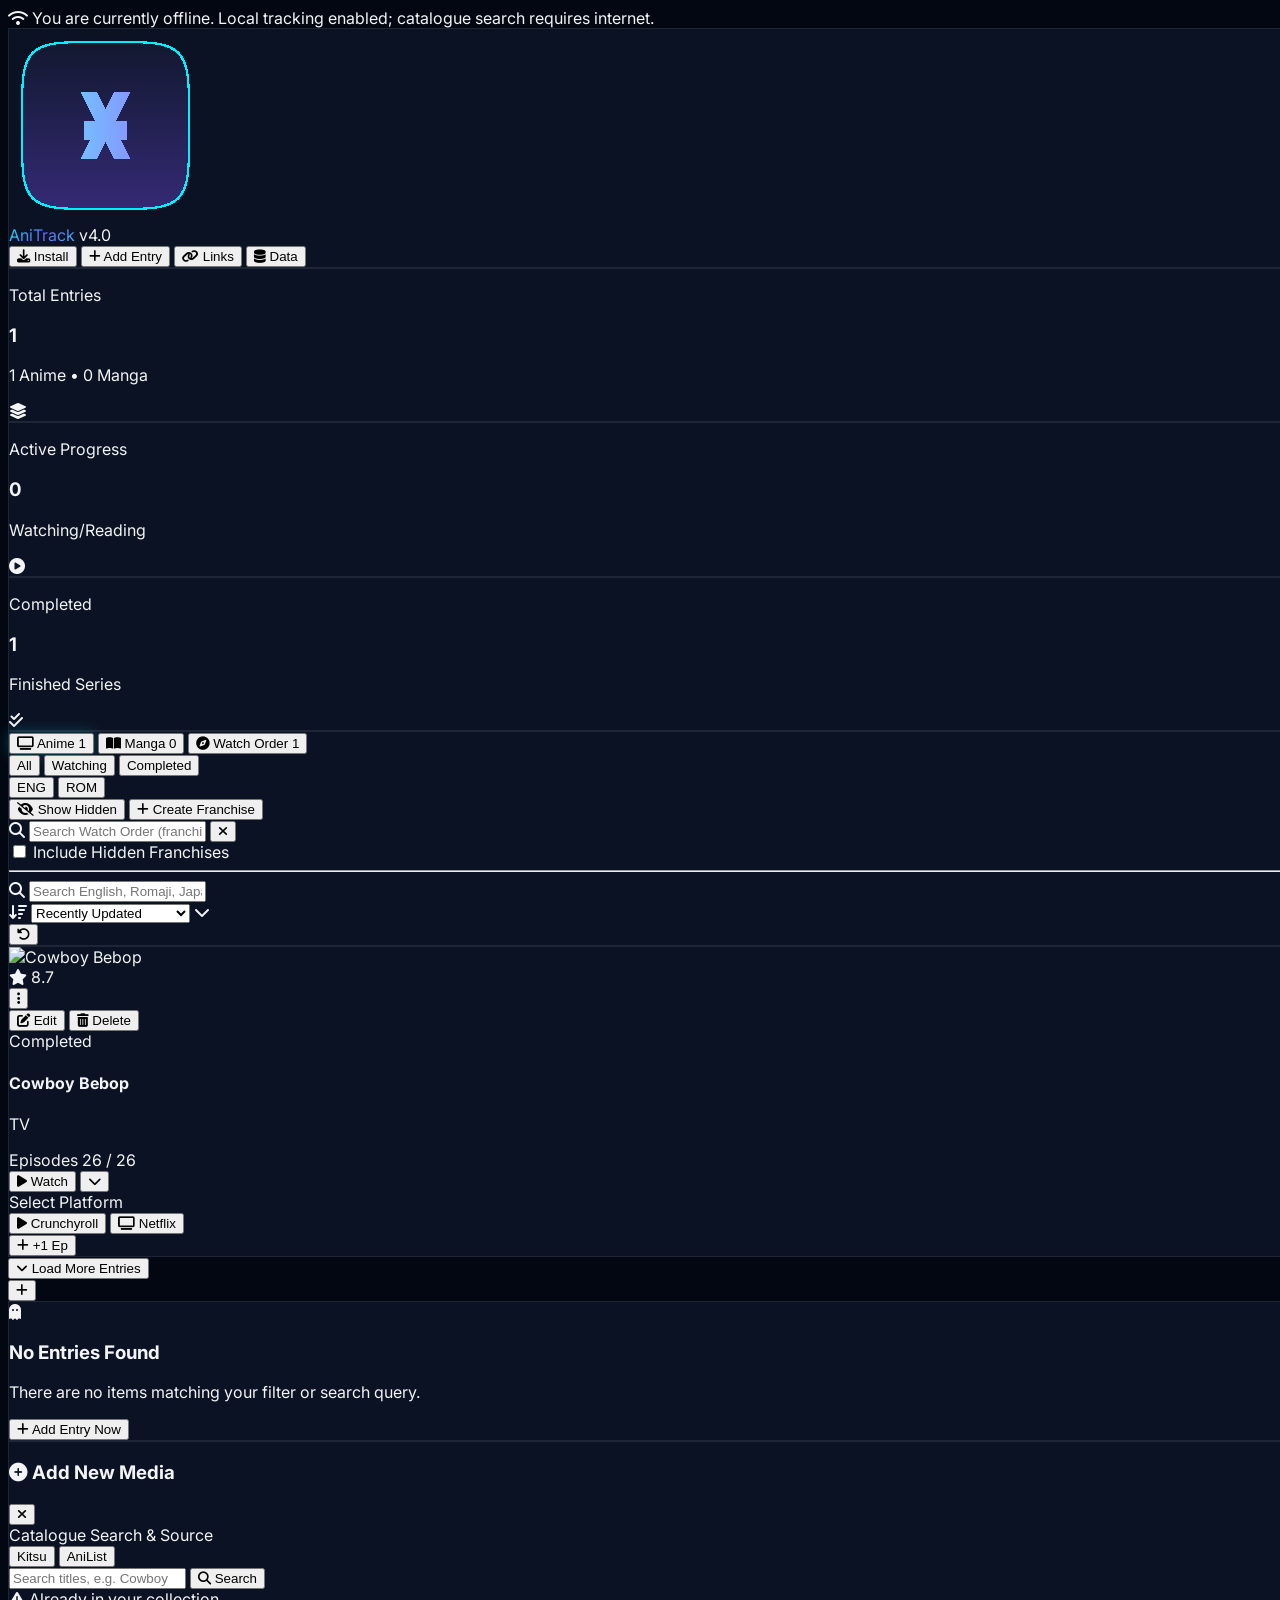
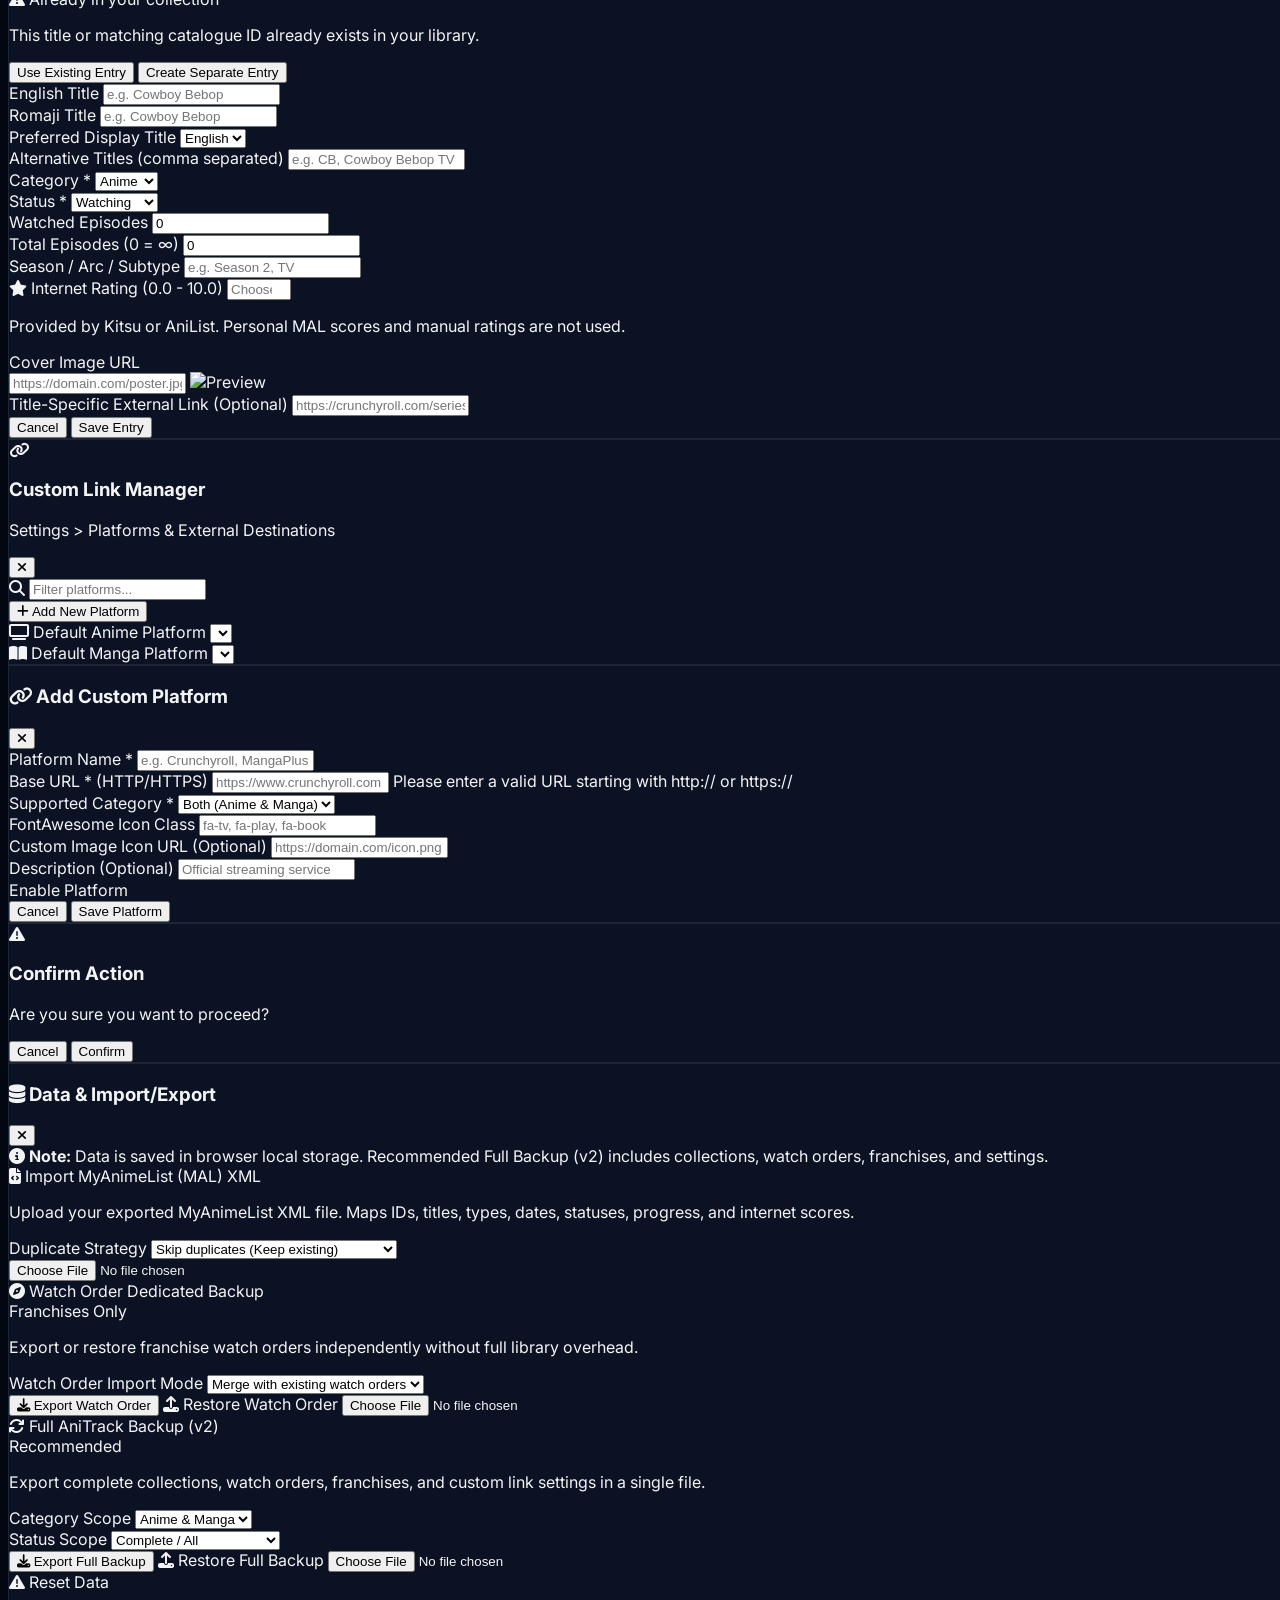
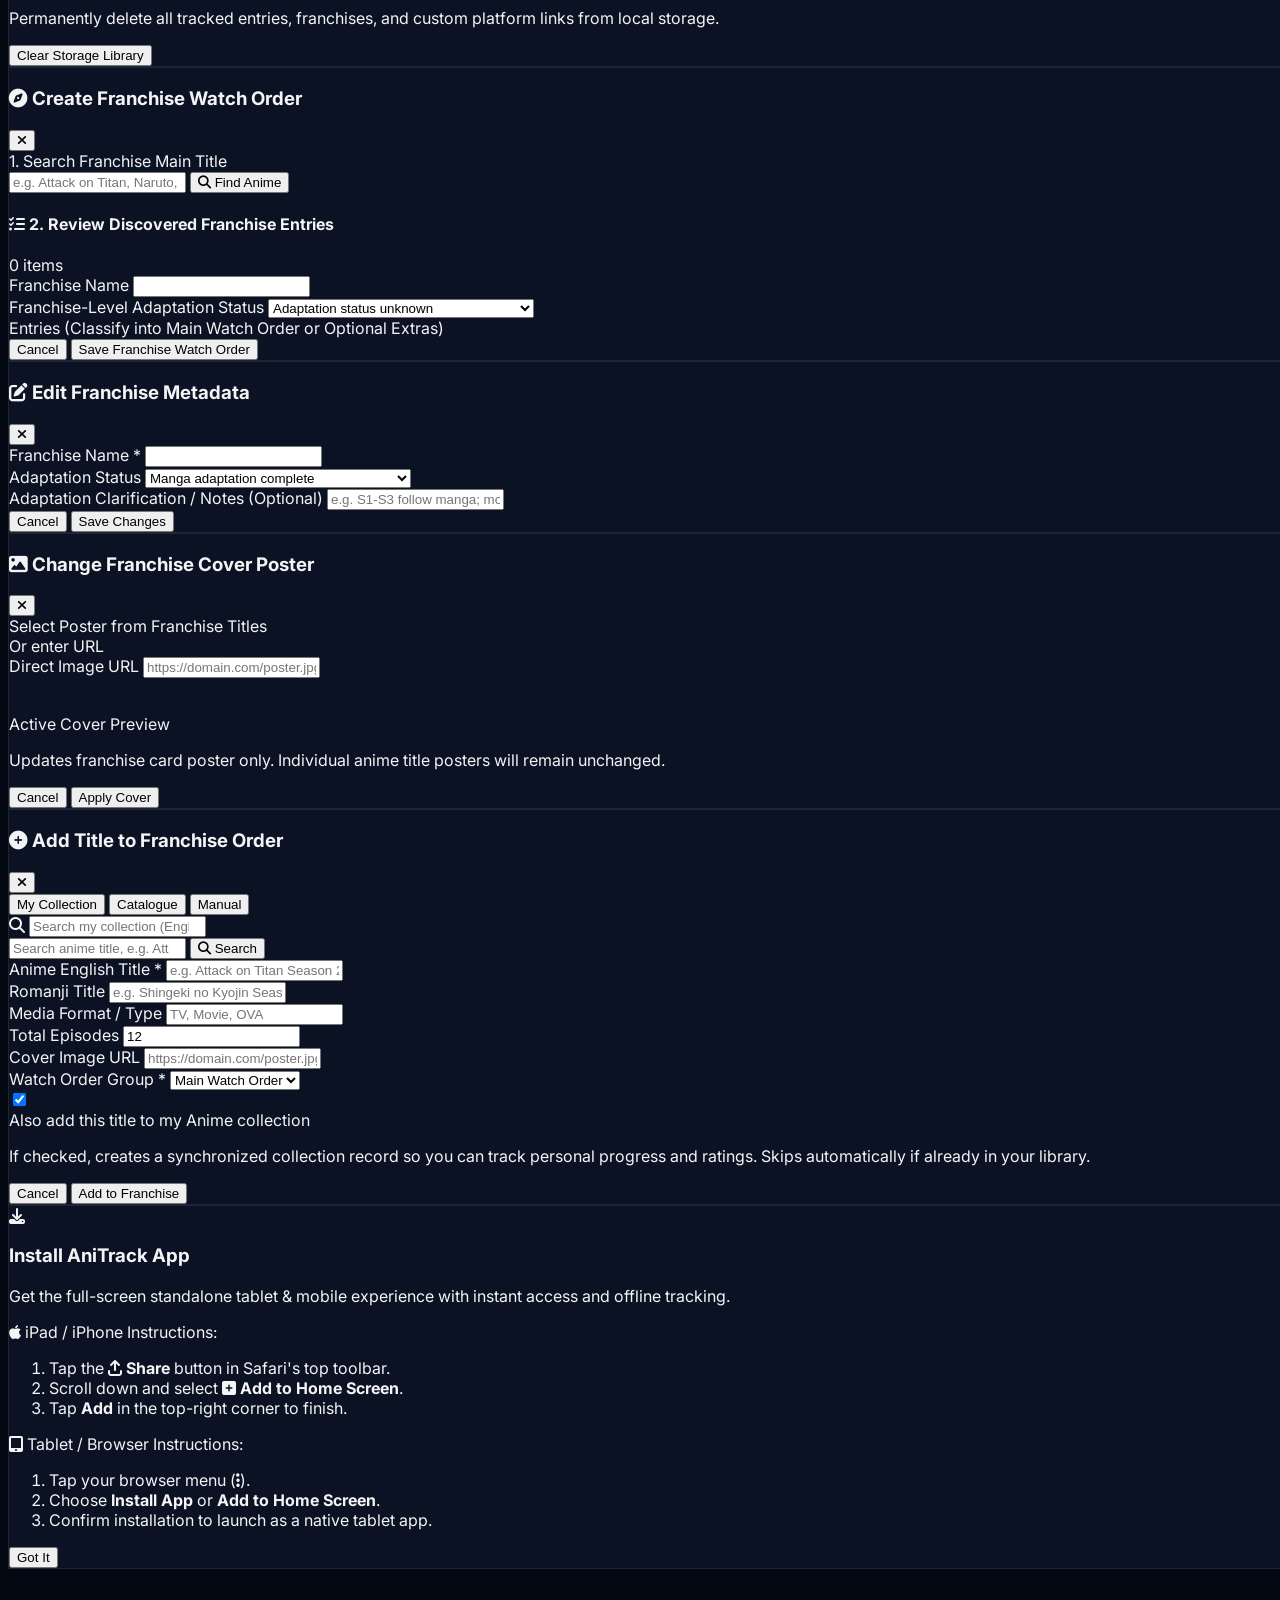
==== commit 2a524031: "feat(pwa): enhance installation support and PWA meta Update manifest configuration, refine PWA metad" ====
--- a/index.html
+++ b/index.html
@@ -13,9 +13,12 @@
     <!-- PWA Meta & Links -->
     <link rel="manifest" href="manifest.json">
     <meta name="theme-color" content="#030712">
+    <meta name="mobile-web-app-capable" content="yes">
     <meta name="apple-mobile-web-app-capable" content="yes">
     <meta name="apple-mobile-web-app-status-bar-style" content="black-translucent">
-    <link rel="apple-touch-icon" href="icon-192.png">
+    <meta name="apple-mobile-web-app-title" content="AniTrack">
+    <link rel="apple-touch-icon" href="/apple-touch-icon.png">
+    <link rel="icon" type="image/png" sizes="192x192" href="/icon-192.png">
 
     <!-- Tailwind CSS CDN -->
     <script src="https://cdn.tailwindcss.com"></script>
@@ -945,6 +948,41 @@
                 <button type="button" id="add-fe-submit-btn" onclick="app.submitAddFranchiseEntry()" class="px-5 py-2 rounded-xl text-xs font-bold text-slate-950 bg-cyber-cyan hover:brightness-110 shadow-lg shadow-cyan-500/20 transition-all">Add to Franchise</button>
             </div>
         </div>
+    <!-- Modal 10: PWA Installation Guide Modal for Tablets and Devices -->
+    <div id="pwa-install-modal" class="fixed inset-0 z-50 flex items-center justify-center p-4 bg-slate-950/85 backdrop-blur-md opacity-0 pointer-events-none transition-opacity duration-200 modal-backdrop-mobile">
+        <div class="glass-card bg-slate-900/98 border border-slate-800 rounded-2xl w-full max-w-md overflow-hidden shadow-2xl p-6 space-y-4 text-center transform scale-95 transition-transform duration-200 modal-sheet-mobile" id="pwa-install-modal-content">
+            <div class="w-14 h-14 rounded-2xl bg-gradient-to-tr from-brand-600 to-cyber-cyan text-slate-950 flex items-center justify-center mx-auto text-2xl shadow-lg shadow-cyan-500/20 border border-white/20">
+                <i class="fa-solid fa-download"></i>
+            </div>
+            <div>
+                <h3 class="text-base sm:text-lg font-bold text-white">Install AniTrack App</h3>
+                <p class="text-xs text-slate-400 mt-1">Get the full-screen standalone tablet & mobile experience with instant access and offline tracking.</p>
+            </div>
+            
+            <div id="pwa-install-guide-ios" class="text-left bg-slate-950/80 p-4 rounded-xl border border-slate-800 space-y-2.5 text-xs text-slate-300">
+                <p class="font-bold text-cyber-cyan flex items-center gap-2">
+                    <i class="fa-brands fa-apple text-base"></i> iPad / iPhone Instructions:
+                </p>
+                <ol class="list-decimal list-inside space-y-1.5 text-slate-300 leading-relaxed">
+                    <li>Tap the <strong class="text-white"><i class="fa-solid fa-arrow-up-from-bracket text-cyber-cyan"></i> Share</strong> button in Safari's top toolbar.</li>
+                    <li>Scroll down and select <strong class="text-white"><i class="fa-solid fa-plus-square text-brand-400"></i> Add to Home Screen</strong>.</li>
+                    <li>Tap <strong class="text-white">Add</strong> in the top-right corner to finish.</li>
+                </ol>
+            </div>
+
+            <div id="pwa-install-guide-generic" class="hidden text-left bg-slate-950/80 p-4 rounded-xl border border-slate-800 space-y-2.5 text-xs text-slate-300">
+                <p class="font-bold text-cyber-cyan flex items-center gap-2">
+                    <i class="fa-solid fa-tablet-screen-button text-base"></i> Tablet / Browser Instructions:
+                </p>
+                <ol class="list-decimal list-inside space-y-1.5 text-slate-300 leading-relaxed">
+                    <li>Tap your browser menu (<strong class="text-white"><i class="fa-solid fa-ellipsis-vertical"></i></strong>).</li>
+                    <li>Choose <strong class="text-white">Install App</strong> or <strong class="text-white">Add to Home Screen</strong>.</li>
+                    <li>Confirm installation to launch as a native tablet app.</li>
+                </ol>
+            </div>
+
+            <button onclick="app.closeModal('pwa-install-modal')" class="w-full py-2.5 rounded-xl text-xs font-semibold text-slate-950 bg-cyber-cyan hover:brightness-110 shadow-lg shadow-cyan-500/20 transition-all">Got It</button>
+        </div>
     </div>
 
     <!-- Structured Modular Scripts -->
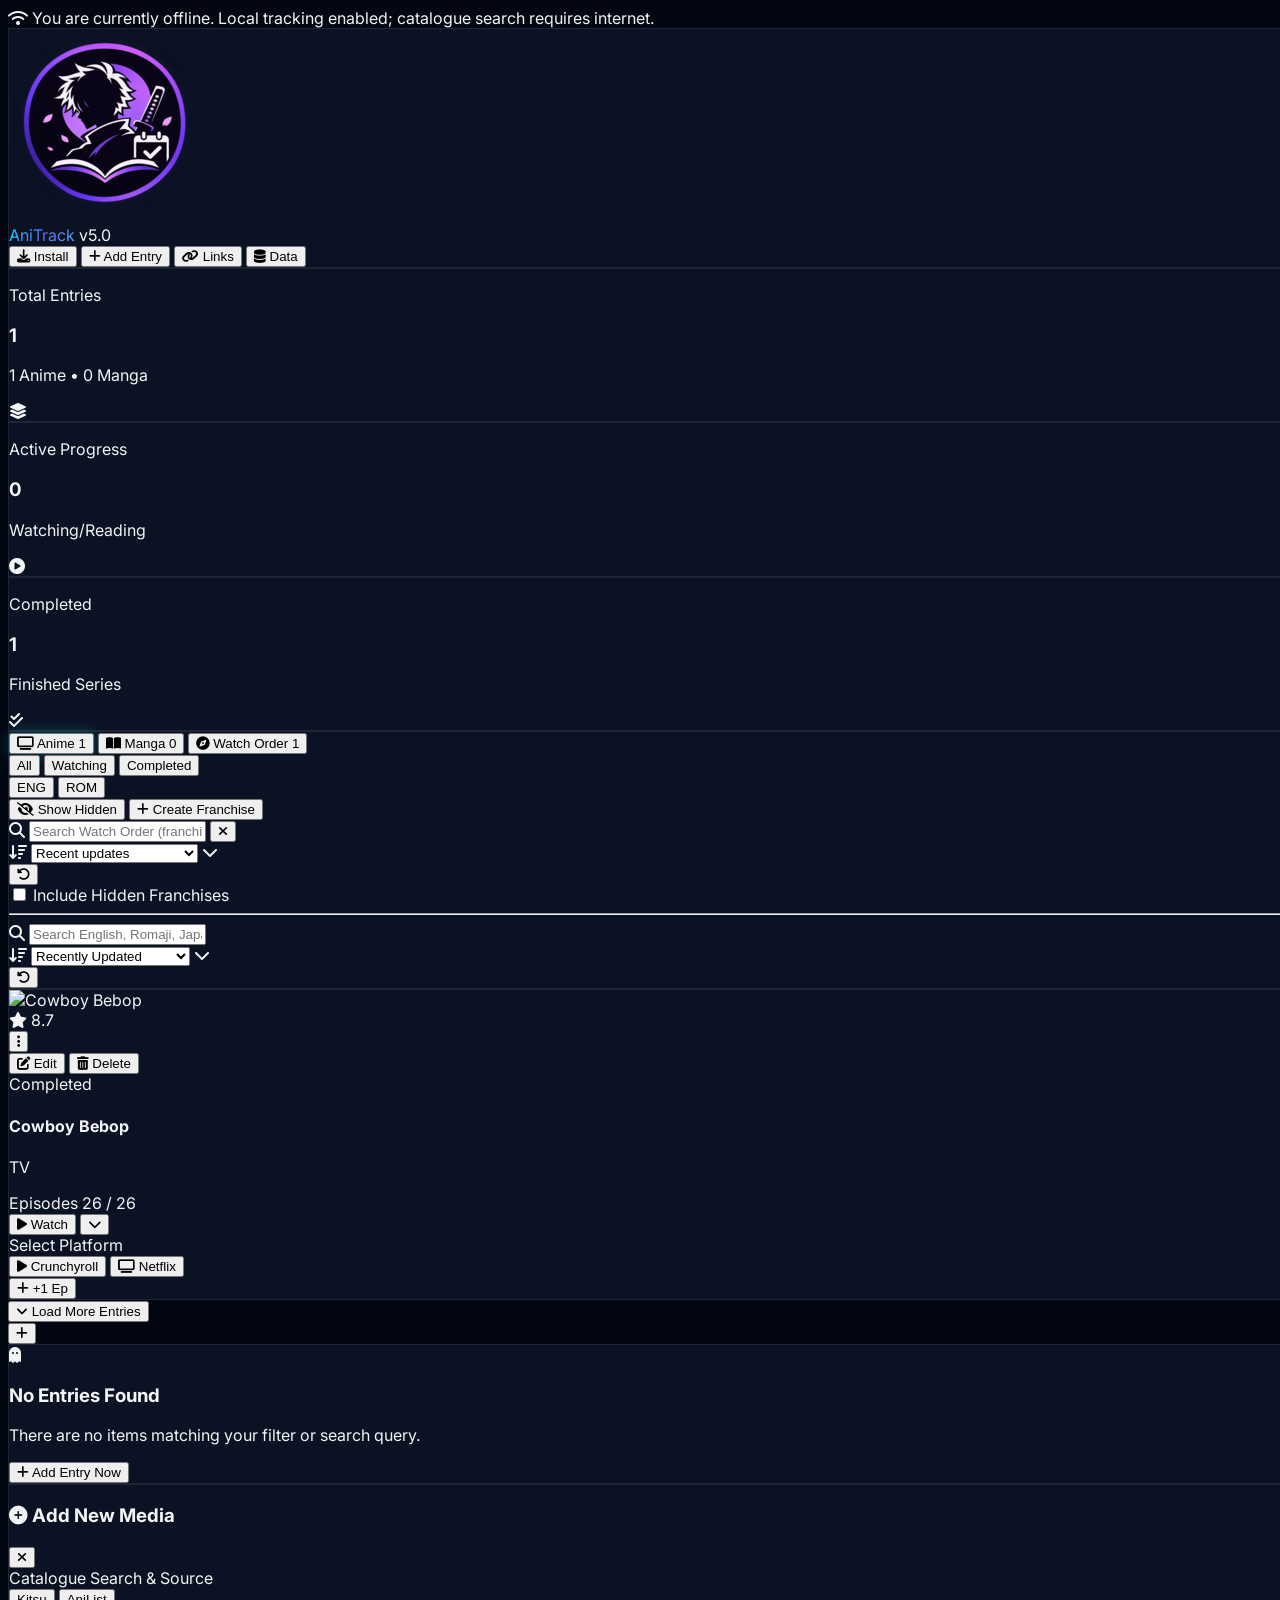
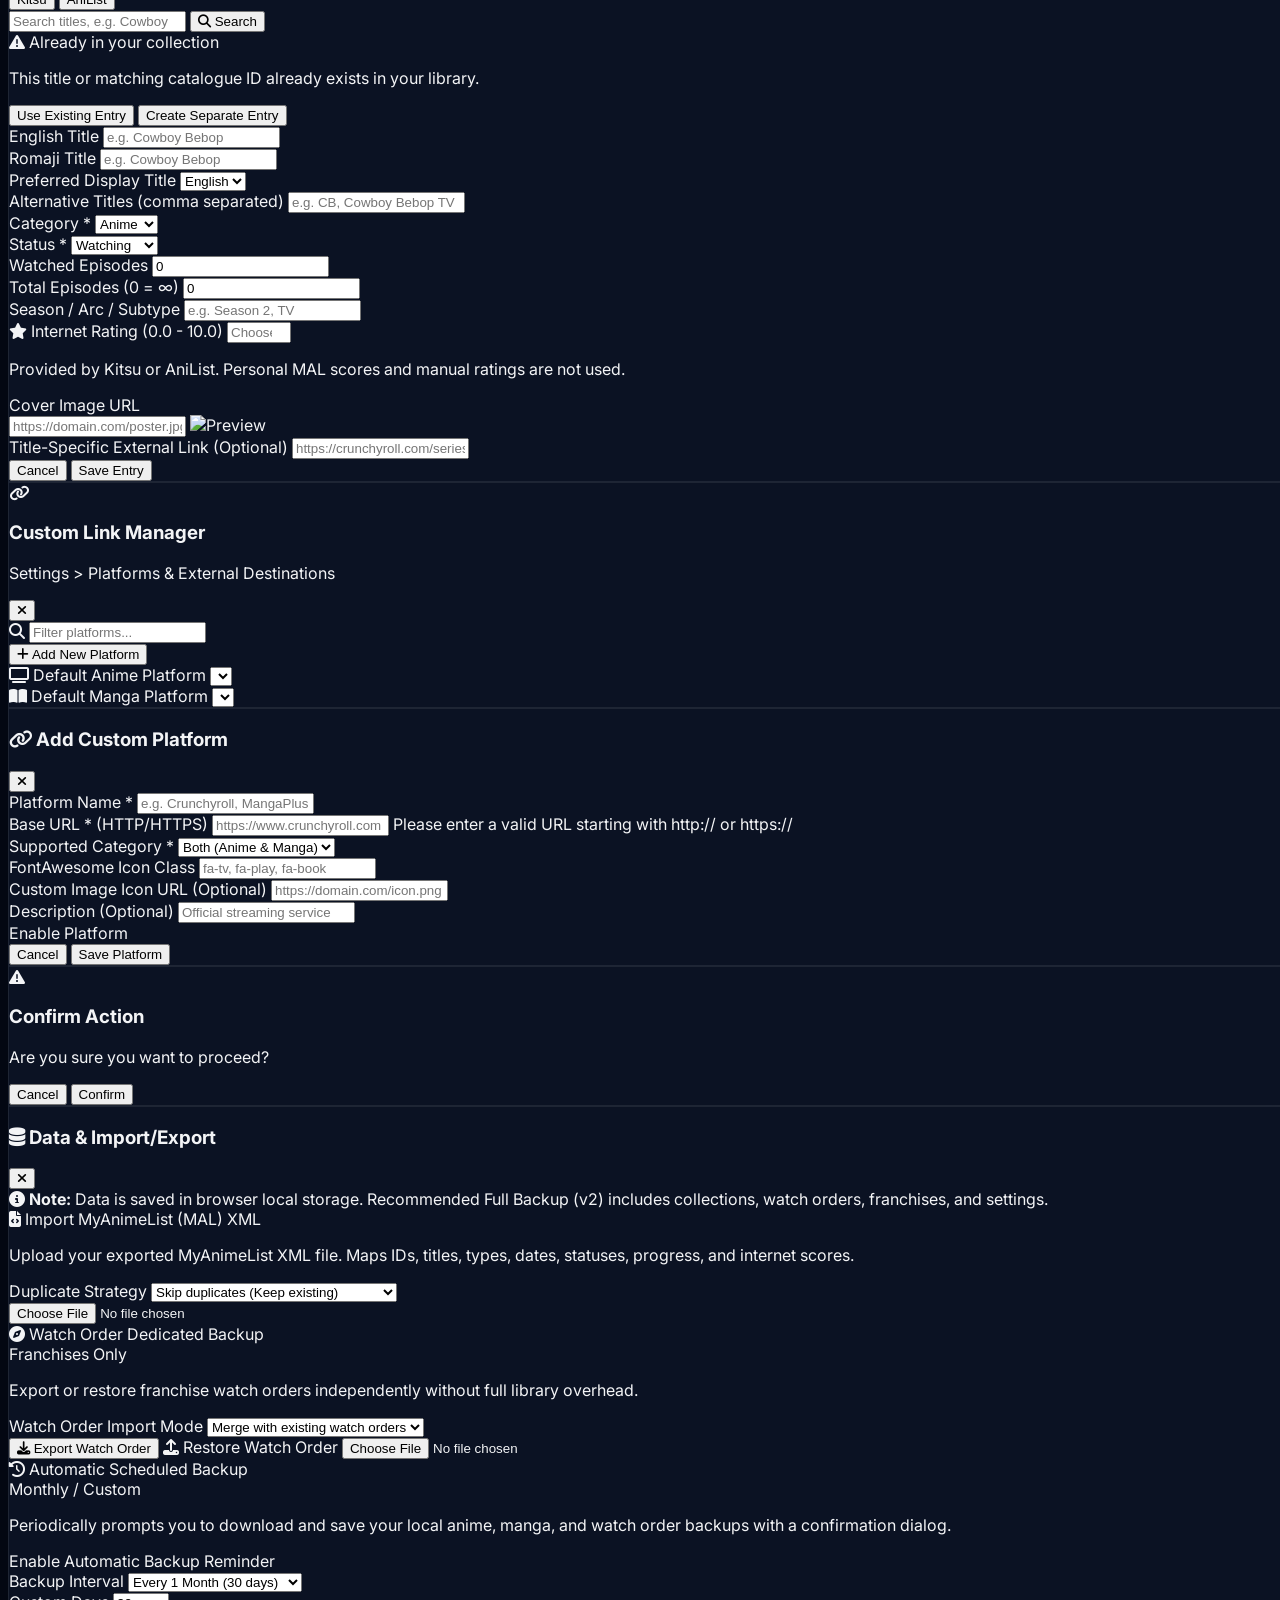
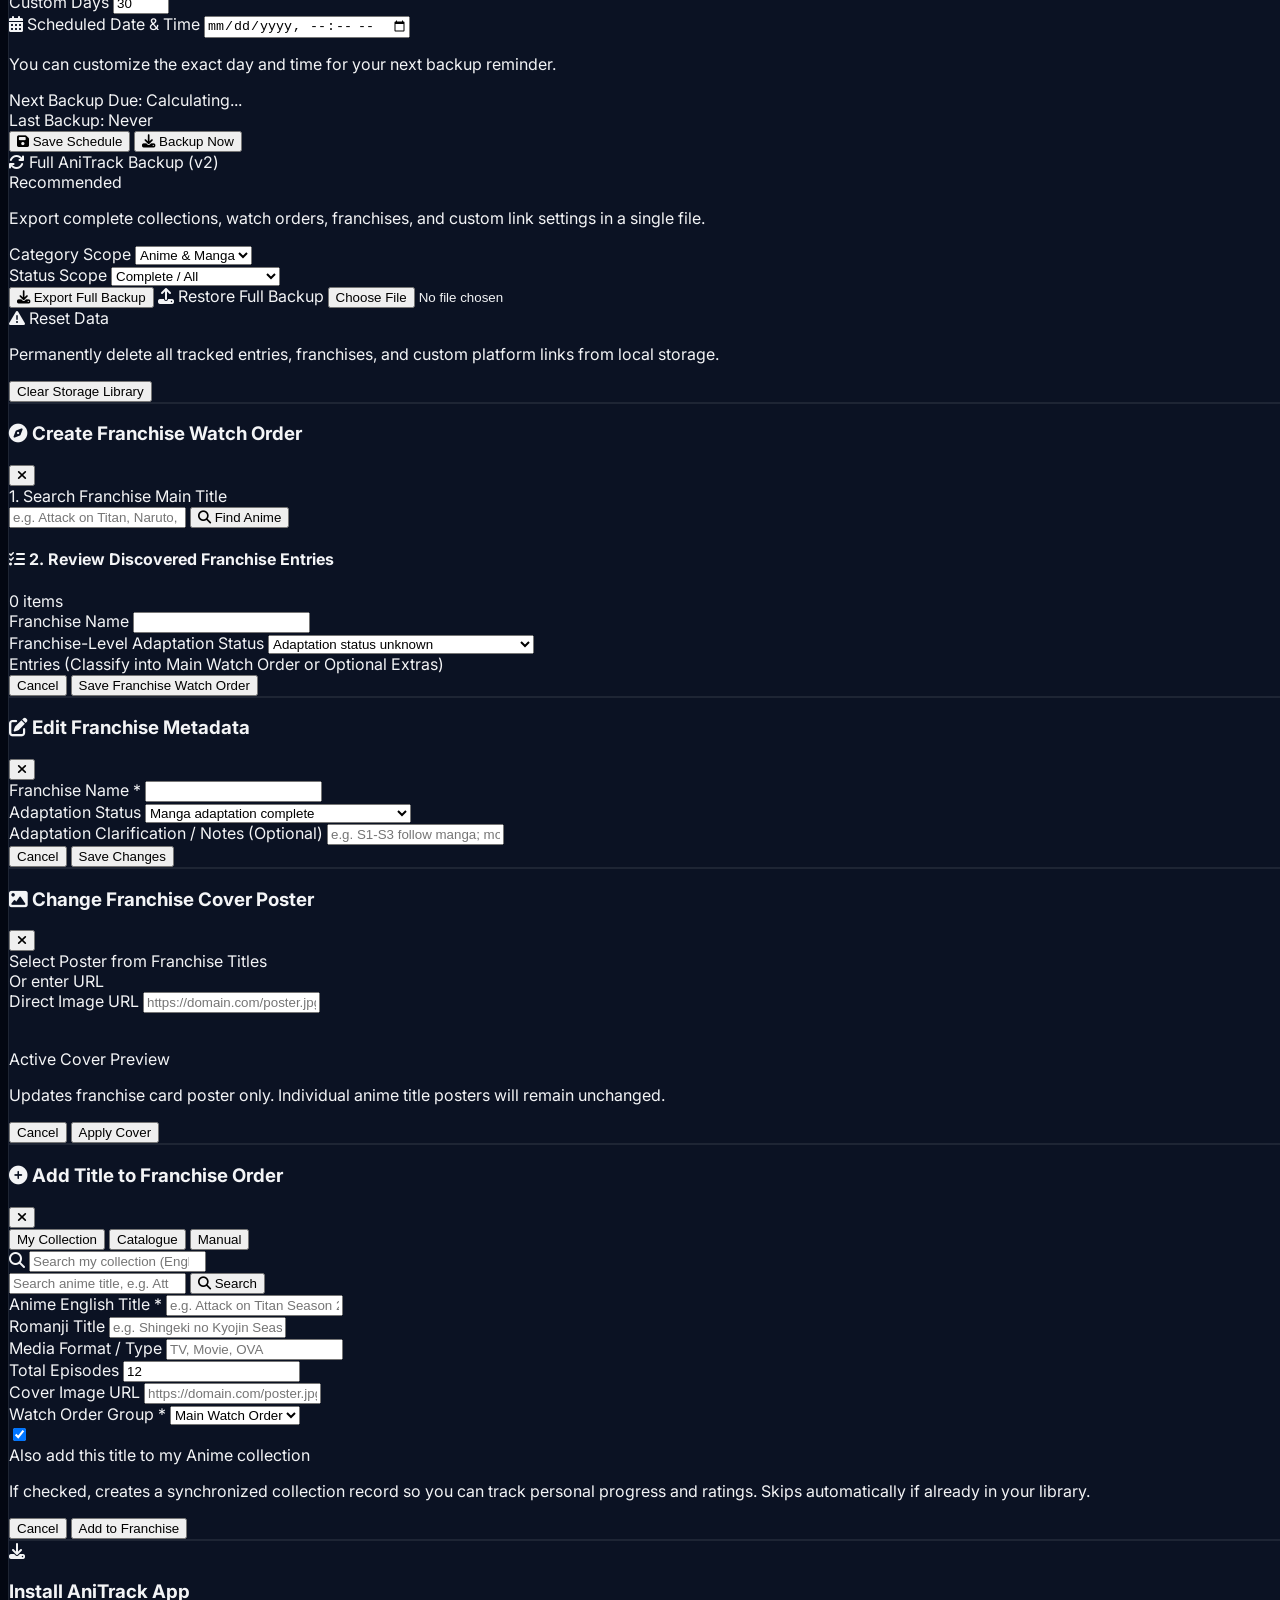
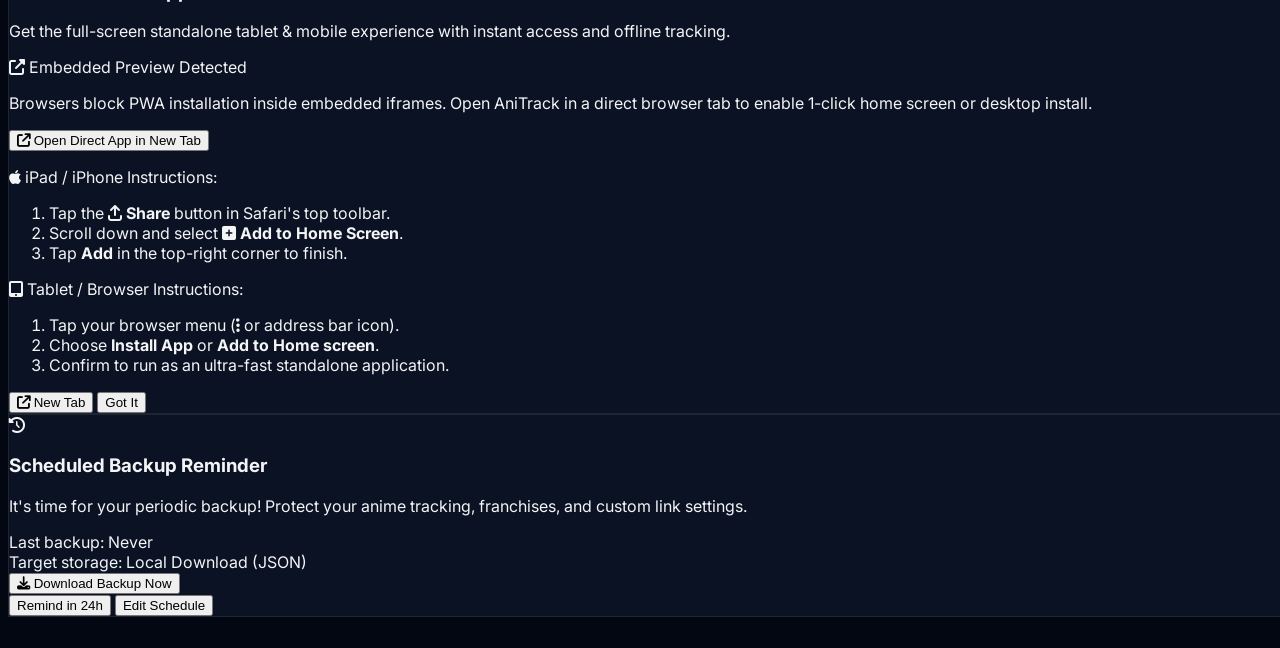
==== commit fbc835df: "feat: add auto-backup system and improve PWA - Implement auto-backup configuration storage - Add nav" ====
--- a/index.html
+++ b/index.html
@@ -11,14 +11,16 @@
     <meta name="twitter:card" content="summary_large_image" />
 
     <!-- PWA Meta & Links -->
-    <link rel="manifest" href="manifest.json">
+    <link rel="manifest" href="manifest.json?v=5.0">
     <meta name="theme-color" content="#030712">
     <meta name="mobile-web-app-capable" content="yes">
     <meta name="apple-mobile-web-app-capable" content="yes">
     <meta name="apple-mobile-web-app-status-bar-style" content="black-translucent">
     <meta name="apple-mobile-web-app-title" content="AniTrack">
-    <link rel="apple-touch-icon" href="/apple-touch-icon.png">
-    <link rel="icon" type="image/png" sizes="192x192" href="/icon-192.png">
+    <link rel="apple-touch-icon" href="/apple-touch-icon.png?v=5.0">
+    <link rel="icon" type="image/png" sizes="192x192" href="/icon-192.png?v=5.0">
+    <link rel="icon" type="image/png" sizes="512x512" href="/icon-512.png?v=5.0">
+    <link rel="icon" type="image/png" sizes="32x32" href="/favicon.png?v=5.0">
 
     <!-- Tailwind CSS CDN -->
     <script src="https://cdn.tailwindcss.com"></script>
@@ -77,18 +79,18 @@
             <div class="flex items-center justify-between h-16">
                 <!-- Logo -->
                 <div class="flex items-center space-x-3 cursor-pointer" onclick="app.resetFilters()" role="button" aria-label="Reset filters and return to top">
-                    <img src="icon-192.png" alt="AniTrack Logo" class="w-10 h-10 rounded-xl shadow-lg shadow-brand-500/20 border border-brand-500/30 object-cover" onerror="this.onerror=null;this.src='data:image/svg+xml;charset=utf-8,%3Csvg xmlns=\'http://www.w3.org/2000/svg\' width=\'40\' height=\'40\' viewBox=\'0 0 40 40\'%3E%3Crect width=\'100%25\' height=\'100%25\' fill=\'%236366f1\'/%3E%3Ctext x=\'50%25\' y=\'55%25\' dominant-baseline=\'middle\' text-anchor=\'middle\' fill=\'white\' font-family=\'sans-serif\' font-size=\'20\' font-weight=\'bold\'%3EA%3C/text%3E%3C/svg%3E';">
+                    <img src="icon-192.png?v=5.0" alt="AniTrack Logo" class="w-10 h-10 rounded-xl shadow-lg shadow-brand-500/20 border border-brand-500/30 object-cover" onerror="this.onerror=null;this.src='data:image/svg+xml;charset=utf-8,%3Csvg xmlns=\'http://www.w3.org/2000/svg\' width=\'40\' height=\'40\' viewBox=\'0 0 40 40\'%3E%3Crect width=\'100%25\' height=\'100%25\' fill=\'%236366f1\'/%3E%3Ctext x=\'50%25\' y=\'55%25\' dominant-baseline=\'middle\' text-anchor=\'middle\' fill=\'white\' font-family=\'sans-serif\' font-size=\'20\' font-weight=\'bold\'%3EA%3C/text%3E%3C/svg%3E';">
                     <div>
                         <span class="text-2xl font-black tracking-wider text-gradient">AniTrack</span>
-                        <span class="hidden sm:inline-block text-[10px] uppercase font-bold tracking-widest px-2 py-0.5 rounded bg-brand-500/10 text-brand-400 border border-brand-500/20 ml-2">v4.0</span>
+                        <span class="hidden sm:inline-block text-[10px] uppercase font-bold tracking-widest px-2 py-0.5 rounded bg-brand-500/10 text-brand-400 border border-brand-500/20 ml-2">v5.0</span>
                     </div>
                 </div>
 
                 <!-- Action Controls -->
                 <div class="flex items-center space-x-1 sm:space-x-3">
-                    <button id="pwa-install-btn" onclick="app.installPWA()" class="hidden bg-slate-900 hover:bg-slate-800 text-cyber-cyan border border-cyber-cyan/40 p-2 sm:px-3.5 sm:py-2.5 rounded-xl text-xs sm:text-sm font-semibold transition-all flex items-center gap-1.5 shadow-lg shadow-cyan-500/10 active:scale-95">
+                    <button id="pwa-install-btn" onclick="app.installPWA()" class="bg-slate-900 hover:bg-slate-800 text-cyber-cyan border border-cyber-cyan/40 p-2 sm:px-3.5 sm:py-2.5 rounded-xl text-xs sm:text-sm font-semibold transition-all flex items-center gap-1.5 shadow-lg shadow-cyan-500/10 active:scale-95" title="Install AniTrack App (Home Screen / Tablet / Desktop)">
                         <i class="fa-solid fa-download"></i>
-                        <span class="hidden sm:inline">Install</span>
+                        <span class="hidden xs:inline sm:inline">Install</span>
                     </button>
 
                     <button onclick="app.openModal('entry-modal')" aria-label="Add new entry" class="bg-gradient-to-r from-brand-600 to-cyber-purple hover:from-brand-500 hover:to-cyber-pink active:scale-95 text-white font-semibold text-xs sm:text-sm px-2.5 sm:px-4 py-2 sm:py-2.5 rounded-xl shadow-lg shadow-brand-600/30 transition-all flex items-center gap-1 sm:gap-2">
@@ -200,13 +202,33 @@
                 </div>
             </div>
 
-            <!-- Watch Order Main Search Bar (Visible only on Watch Order tab when not viewing single franchise detail) -->
-            <div id="watch-order-search-wrapper" class="hidden pt-2 border-t border-slate-800/80 space-y-2">
-                <div class="relative w-full">
-                    <i class="fa-solid fa-magnifying-glass absolute left-3.5 top-1/2 -translate-y-1/2 text-slate-400 text-xs sm:text-sm"></i>
-                    <input type="text" id="watch-order-search-input" oninput="app.handleWatchOrderSearch()" placeholder="Search Watch Order (franchises, titles, Romaji)..." class="w-full bg-slate-950 border border-slate-800 focus:border-cyber-cyan focus:ring-1 focus:ring-cyber-cyan text-xs sm:text-sm text-slate-200 placeholder-slate-500 rounded-xl pl-9 sm:pl-10 pr-9 py-2 sm:py-2.5 outline-none transition-all">
-                    <button onclick="app.clearWatchOrderSearch()" id="watch-order-search-clear" class="hidden absolute right-3 top-1/2 -translate-y-1/2 text-slate-400 hover:text-white text-xs p-1" title="Clear Search"><i class="fa-solid fa-xmark"></i></button>
-                </div>
+            <!-- Watch Order Main Search & Sort Bar (Visible only on Watch Order tab when not viewing single franchise detail) -->
+            <div id="watch-order-search-wrapper" class="hidden pt-2.5 border-t border-slate-800/80 space-y-2.5">
+                <div class="grid grid-cols-1 sm:grid-cols-12 gap-2 sm:gap-3">
+                    <div class="relative sm:col-span-7">
+                        <i class="fa-solid fa-magnifying-glass absolute left-3.5 top-1/2 -translate-y-1/2 text-cyber-cyan text-xs sm:text-sm"></i>
+                        <input type="text" id="watch-order-search-input" oninput="app.handleWatchOrderSearch()" placeholder="Search Watch Order (franchises, titles, Romaji)..." class="w-full bg-slate-950 border border-slate-800 focus:border-cyber-cyan focus:ring-1 focus:ring-cyber-cyan text-xs sm:text-sm text-slate-200 placeholder-slate-500 rounded-xl pl-9 sm:pl-10 pr-9 py-2.5 outline-none transition-all">
+                        <button onclick="app.clearWatchOrderSearch()" id="watch-order-search-clear" class="hidden absolute right-3 top-1/2 -translate-y-1/2 text-slate-400 hover:text-white text-xs p-1" title="Clear Search"><i class="fa-solid fa-xmark"></i></button>
+                    </div>
+
+                    <div class="sm:col-span-5 flex items-center gap-2">
+                        <div class="relative w-full">
+                            <i class="fa-solid fa-arrow-down-wide-short absolute left-3.5 top-1/2 -translate-y-1/2 text-cyber-cyan text-xs sm:text-sm"></i>
+                            <select id="watch-order-sort-select" onchange="app.handleWatchOrderSort()" class="w-full bg-slate-950 border border-slate-800 focus:border-cyber-cyan focus:ring-1 focus:ring-cyber-cyan text-xs sm:text-sm text-slate-200 rounded-xl pl-9 sm:pl-10 pr-8 py-2.5 outline-none transition-all appearance-none cursor-pointer">
+                                <option value="updated">Recent updates</option>
+                                <option value="complete_desc">Complete to uncomplete</option>
+                                <option value="complete_asc">Uncomplete to complete</option>
+                                <option value="title_asc">A - Z</option>
+                            </select>
+                            <i class="fa-solid fa-chevron-down absolute right-3.5 top-1/2 -translate-y-1/2 text-slate-500 text-xs pointer-events-none"></i>
+                        </div>
+
+                        <button onclick="app.resetWatchOrderFilters()" class="p-2.5 text-slate-400 hover:text-white active:scale-95 bg-slate-950 hover:bg-slate-900 border border-slate-800 rounded-xl transition-all shrink-0" title="Reset Watch Order Filters" aria-label="Reset Watch Order Filters">
+                            <i class="fa-solid fa-rotate-left text-xs sm:text-sm"></i>
+                        </button>
+                    </div>
+                </div>
+
                 <div class="flex items-center gap-2 text-xs text-slate-400">
                     <label class="flex items-center gap-1.5 cursor-pointer">
                         <input type="checkbox" id="include-hidden-franchises-checkbox" onchange="app.renderGrid()" class="rounded bg-slate-900 border-slate-700 text-cyber-cyan focus:ring-cyber-cyan cursor-pointer">
@@ -628,6 +650,72 @@
                     </div>
                 </div>
 
+                <!-- Automatic Scheduled Backup Settings Section -->
+                <div class="bg-slate-950/80 p-4 rounded-xl border border-slate-800 space-y-3.5">
+                    <div class="flex items-center justify-between">
+                        <div class="flex items-center gap-2 text-sm font-semibold text-emerald-400">
+                            <i class="fa-solid fa-clock-rotate-left"></i>
+                            <span>Automatic Scheduled Backup</span>
+                        </div>
+                        <span class="text-[10px] px-2 py-0.5 rounded bg-emerald-500/10 text-emerald-300 border border-emerald-500/20">Monthly / Custom</span>
+                    </div>
+                    <p class="text-xs text-slate-400">Periodically prompts you to download and save your local anime, manga, and watch order backups with a confirmation dialog.</p>
+
+                    <div class="flex items-center justify-between bg-slate-900/80 p-2.5 rounded-lg border border-slate-800">
+                        <span class="text-xs font-medium text-slate-200">Enable Automatic Backup Reminder</span>
+                        <label class="relative inline-flex items-center cursor-pointer">
+                            <input type="checkbox" id="auto-backup-enabled-toggle" onchange="app.saveAutoBackupSettingsFromUI()" class="sr-only peer" checked>
+                            <div class="w-9 h-5 bg-slate-800 peer-focus:outline-none rounded-full peer peer-checked:after:translate-x-full peer-checked:after:border-white after:content-[''] after:absolute after:top-[2px] after:left-[2px] after:bg-white after:border-slate-300 after:border after:rounded-full after:h-4 after:w-4 after:transition-all peer-checked:bg-emerald-500"></div>
+                        </label>
+                    </div>
+
+                    <div class="grid grid-cols-1 sm:grid-cols-2 gap-3">
+                        <div>
+                            <label class="block text-[11px] font-semibold text-slate-300 uppercase tracking-wider mb-1">Backup Interval</label>
+                            <select id="auto-backup-interval-select" onchange="app.handleAutoBackupIntervalChange()" class="w-full bg-slate-900 border border-slate-800 text-xs text-slate-200 rounded-lg px-3 py-2 outline-none cursor-pointer">
+                                <option value="30" selected>Every 1 Month (30 days)</option>
+                                <option value="14">Every 2 Weeks (14 days)</option>
+                                <option value="60">Every 2 Months (60 days)</option>
+                                <option value="90">Every 3 Months (90 days)</option>
+                                <option value="7">Every 1 Week (7 days)</option>
+                                <option value="custom">Custom interval (days)</option>
+                            </select>
+                        </div>
+                        <div id="auto-backup-custom-days-container" class="hidden">
+                            <label class="block text-[11px] font-semibold text-slate-300 uppercase tracking-wider mb-1">Custom Days</label>
+                            <input type="number" id="auto-backup-custom-days-input" min="1" max="365" value="30" class="w-full bg-slate-900 border border-slate-800 text-xs text-slate-200 rounded-lg px-3 py-2 outline-none">
+                        </div>
+                    </div>
+
+                    <div>
+                        <label class="block text-[11px] font-semibold text-slate-300 uppercase tracking-wider mb-1">
+                            <i class="fa-solid fa-calendar-days text-cyber-cyan mr-1"></i> Scheduled Date & Time
+                        </label>
+                        <input type="datetime-local" id="auto-backup-datetime-input" class="w-full bg-slate-900 border border-slate-800 text-xs text-slate-200 rounded-lg px-3 py-2 outline-none focus:border-cyber-cyan">
+                        <p class="text-[10px] text-slate-500 mt-1">You can customize the exact day and time for your next backup reminder.</p>
+                    </div>
+
+                    <div class="bg-slate-900/60 p-2.5 rounded-lg border border-slate-800/80 space-y-1 text-xs">
+                        <div class="flex items-center justify-between">
+                            <span class="text-slate-400">Next Backup Due:</span>
+                            <span id="auto-backup-next-due-label" class="font-bold text-cyber-cyan">Calculating...</span>
+                        </div>
+                        <div class="flex items-center justify-between">
+                            <span class="text-slate-400">Last Backup:</span>
+                            <span id="auto-backup-last-date-label" class="text-slate-300">Never</span>
+                        </div>
+                    </div>
+
+                    <div class="grid grid-cols-2 gap-3 pt-1">
+                        <button type="button" onclick="app.saveAutoBackupSettingsFromUI()" class="w-full bg-slate-900 hover:bg-slate-800 text-emerald-400 border border-emerald-500/40 py-2 rounded-xl text-xs font-semibold flex items-center justify-center gap-2 transition-all">
+                            <i class="fa-solid fa-floppy-disk"></i> Save Schedule
+                        </button>
+                        <button type="button" onclick="app.performAutoBackupDownload()" class="w-full bg-gradient-to-r from-emerald-600 to-teal-600 hover:brightness-110 text-white py-2 rounded-xl text-xs font-semibold flex items-center justify-center gap-2 transition-all shadow-md">
+                            <i class="fa-solid fa-download"></i> Backup Now
+                        </button>
+                    </div>
+                </div>
+
                 <!-- Full JSON Backup & Restore with Scope Filters -->
                 <div class="bg-slate-950/80 p-4 rounded-xl border border-slate-800 space-y-3">
                     <div class="flex items-center justify-between">
@@ -948,6 +1036,8 @@
                 <button type="button" id="add-fe-submit-btn" onclick="app.submitAddFranchiseEntry()" class="px-5 py-2 rounded-xl text-xs font-bold text-slate-950 bg-cyber-cyan hover:brightness-110 shadow-lg shadow-cyan-500/20 transition-all">Add to Franchise</button>
             </div>
         </div>
+    </div>
+
     <!-- Modal 10: PWA Installation Guide Modal for Tablets and Devices -->
     <div id="pwa-install-modal" class="fixed inset-0 z-50 flex items-center justify-center p-4 bg-slate-950/85 backdrop-blur-md opacity-0 pointer-events-none transition-opacity duration-200 modal-backdrop-mobile">
         <div class="glass-card bg-slate-900/98 border border-slate-800 rounded-2xl w-full max-w-md overflow-hidden shadow-2xl p-6 space-y-4 text-center transform scale-95 transition-transform duration-200 modal-sheet-mobile" id="pwa-install-modal-content">
@@ -958,12 +1048,26 @@
                 <h3 class="text-base sm:text-lg font-bold text-white">Install AniTrack App</h3>
                 <p class="text-xs text-slate-400 mt-1">Get the full-screen standalone tablet & mobile experience with instant access and offline tracking.</p>
             </div>
+
+            <!-- Iframe Environment Warning and Direct Launcher -->
+            <div id="pwa-iframe-notice" class="hidden text-left bg-brand-500/15 border border-brand-500/30 p-3.5 rounded-xl space-y-2 text-xs text-brand-200">
+                <div class="flex items-center gap-2 font-bold text-cyber-cyan">
+                    <i class="fa-solid fa-up-right-from-square"></i>
+                    <span>Embedded Preview Detected</span>
+                </div>
+                <p class="text-slate-300 leading-relaxed text-[11px]">
+                    Browsers block PWA installation inside embedded iframes. Open AniTrack in a direct browser tab to enable 1-click home screen or desktop install.
+                </p>
+                <button onclick="app.launchDirectTab()" class="w-full py-2 px-3 rounded-lg bg-cyber-cyan hover:brightness-110 text-slate-950 font-bold text-xs flex items-center justify-center gap-2 transition-all shadow-md shadow-cyan-500/10">
+                    <i class="fa-solid fa-arrow-up-right-from-square"></i> Open Direct App in New Tab
+                </button>
+            </div>
             
             <div id="pwa-install-guide-ios" class="text-left bg-slate-950/80 p-4 rounded-xl border border-slate-800 space-y-2.5 text-xs text-slate-300">
                 <p class="font-bold text-cyber-cyan flex items-center gap-2">
                     <i class="fa-brands fa-apple text-base"></i> iPad / iPhone Instructions:
                 </p>
-                <ol class="list-decimal list-inside space-y-1.5 text-slate-300 leading-relaxed">
+                <ol class="list-decimal list-inside space-y-1.5 text-slate-300 leading-relaxed text-[11px]">
                     <li>Tap the <strong class="text-white"><i class="fa-solid fa-arrow-up-from-bracket text-cyber-cyan"></i> Share</strong> button in Safari's top toolbar.</li>
                     <li>Scroll down and select <strong class="text-white"><i class="fa-solid fa-plus-square text-brand-400"></i> Add to Home Screen</strong>.</li>
                     <li>Tap <strong class="text-white">Add</strong> in the top-right corner to finish.</li>
@@ -974,14 +1078,59 @@
                 <p class="font-bold text-cyber-cyan flex items-center gap-2">
                     <i class="fa-solid fa-tablet-screen-button text-base"></i> Tablet / Browser Instructions:
                 </p>
-                <ol class="list-decimal list-inside space-y-1.5 text-slate-300 leading-relaxed">
-                    <li>Tap your browser menu (<strong class="text-white"><i class="fa-solid fa-ellipsis-vertical"></i></strong>).</li>
-                    <li>Choose <strong class="text-white">Install App</strong> or <strong class="text-white">Add to Home Screen</strong>.</li>
-                    <li>Confirm installation to launch as a native tablet app.</li>
+                <ol class="list-decimal list-inside space-y-1.5 text-slate-300 leading-relaxed text-[11px]">
+                    <li>Tap your browser menu (<strong class="text-white"><i class="fa-solid fa-ellipsis-vertical"></i></strong> or address bar icon).</li>
+                    <li>Choose <strong class="text-white">Install App</strong> or <strong class="text-white">Add to Home screen</strong>.</li>
+                    <li>Confirm to run as an ultra-fast standalone application.</li>
                 </ol>
             </div>
 
-            <button onclick="app.closeModal('pwa-install-modal')" class="w-full py-2.5 rounded-xl text-xs font-semibold text-slate-950 bg-cyber-cyan hover:brightness-110 shadow-lg shadow-cyan-500/20 transition-all">Got It</button>
+            <div class="flex items-center gap-2">
+                <button onclick="app.launchDirectTab()" class="w-1/2 py-2.5 rounded-xl text-xs font-semibold text-cyber-cyan bg-slate-950 hover:bg-slate-900 border border-cyber-cyan/30 transition-all flex items-center justify-center gap-1.5">
+                    <i class="fa-solid fa-external-link text-xs"></i> New Tab
+                </button>
+                <button onclick="app.closeModal('pwa-install-modal')" class="w-1/2 py-2.5 rounded-xl text-xs font-semibold text-slate-950 bg-cyber-cyan hover:brightness-110 shadow-lg shadow-cyan-500/20 transition-all">Got It</button>
+            </div>
+        </div>
+    </div>
+
+    <!-- Modal 11: Automatic Backup Confirmation Dialog -->
+    <div id="auto-backup-prompt-modal" class="fixed inset-0 z-[9999] flex items-center justify-center p-4 bg-slate-950/85 backdrop-blur-md opacity-0 pointer-events-none transition-opacity duration-200">
+        <div class="glass-card bg-slate-900/98 border border-slate-800 rounded-2xl w-full max-w-sm overflow-hidden shadow-2xl p-6 space-y-4 text-center transform scale-95 transition-transform duration-200" id="auto-backup-prompt-modal-content">
+            <div class="w-14 h-14 rounded-2xl bg-gradient-to-tr from-emerald-600 to-teal-500 text-slate-950 flex items-center justify-center mx-auto text-2xl shadow-lg shadow-emerald-500/20 border border-white/20">
+                <i class="fa-solid fa-clock-rotate-left"></i>
+            </div>
+            <div>
+                <h3 class="text-base font-bold text-white">Scheduled Backup Reminder</h3>
+                <p class="text-xs text-slate-400 mt-1.5 leading-relaxed">
+                    It's time for your periodic backup! Protect your anime tracking, franchises, and custom link settings.
+                </p>
+            </div>
+
+            <div class="bg-slate-950/80 p-3 rounded-xl border border-slate-800 text-left text-xs space-y-1">
+                <div class="flex justify-between">
+                    <span class="text-slate-400">Last backup:</span>
+                    <span id="auto-backup-prompt-last-date" class="font-semibold text-emerald-400">Never</span>
+                </div>
+                <div class="flex justify-between">
+                    <span class="text-slate-400">Target storage:</span>
+                    <span class="font-semibold text-slate-300">Local Download (JSON)</span>
+                </div>
+            </div>
+
+            <div class="space-y-2 pt-1">
+                <button onclick="app.performAutoBackupDownload()" class="w-full py-2.5 rounded-xl text-xs font-bold text-white bg-gradient-to-r from-emerald-600 to-teal-600 hover:brightness-110 shadow-lg shadow-emerald-600/20 flex items-center justify-center gap-2 transition-all">
+                    <i class="fa-solid fa-download"></i> Download Backup Now
+                </button>
+                <div class="flex items-center gap-2">
+                    <button onclick="app.remindAutoBackupLater()" class="w-1/2 py-2 rounded-xl text-xs font-medium text-slate-300 hover:text-white bg-slate-950 border border-slate-800 transition-colors">
+                        Remind in 24h
+                    </button>
+                    <button onclick="app.closeModal('auto-backup-prompt-modal'); app.openModal('data-modal');" class="w-1/2 py-2 rounded-xl text-xs font-medium text-cyber-cyan hover:text-white bg-slate-950 border border-slate-800 transition-colors">
+                        Edit Schedule
+                    </button>
+                </div>
+            </div>
         </div>
     </div>
 
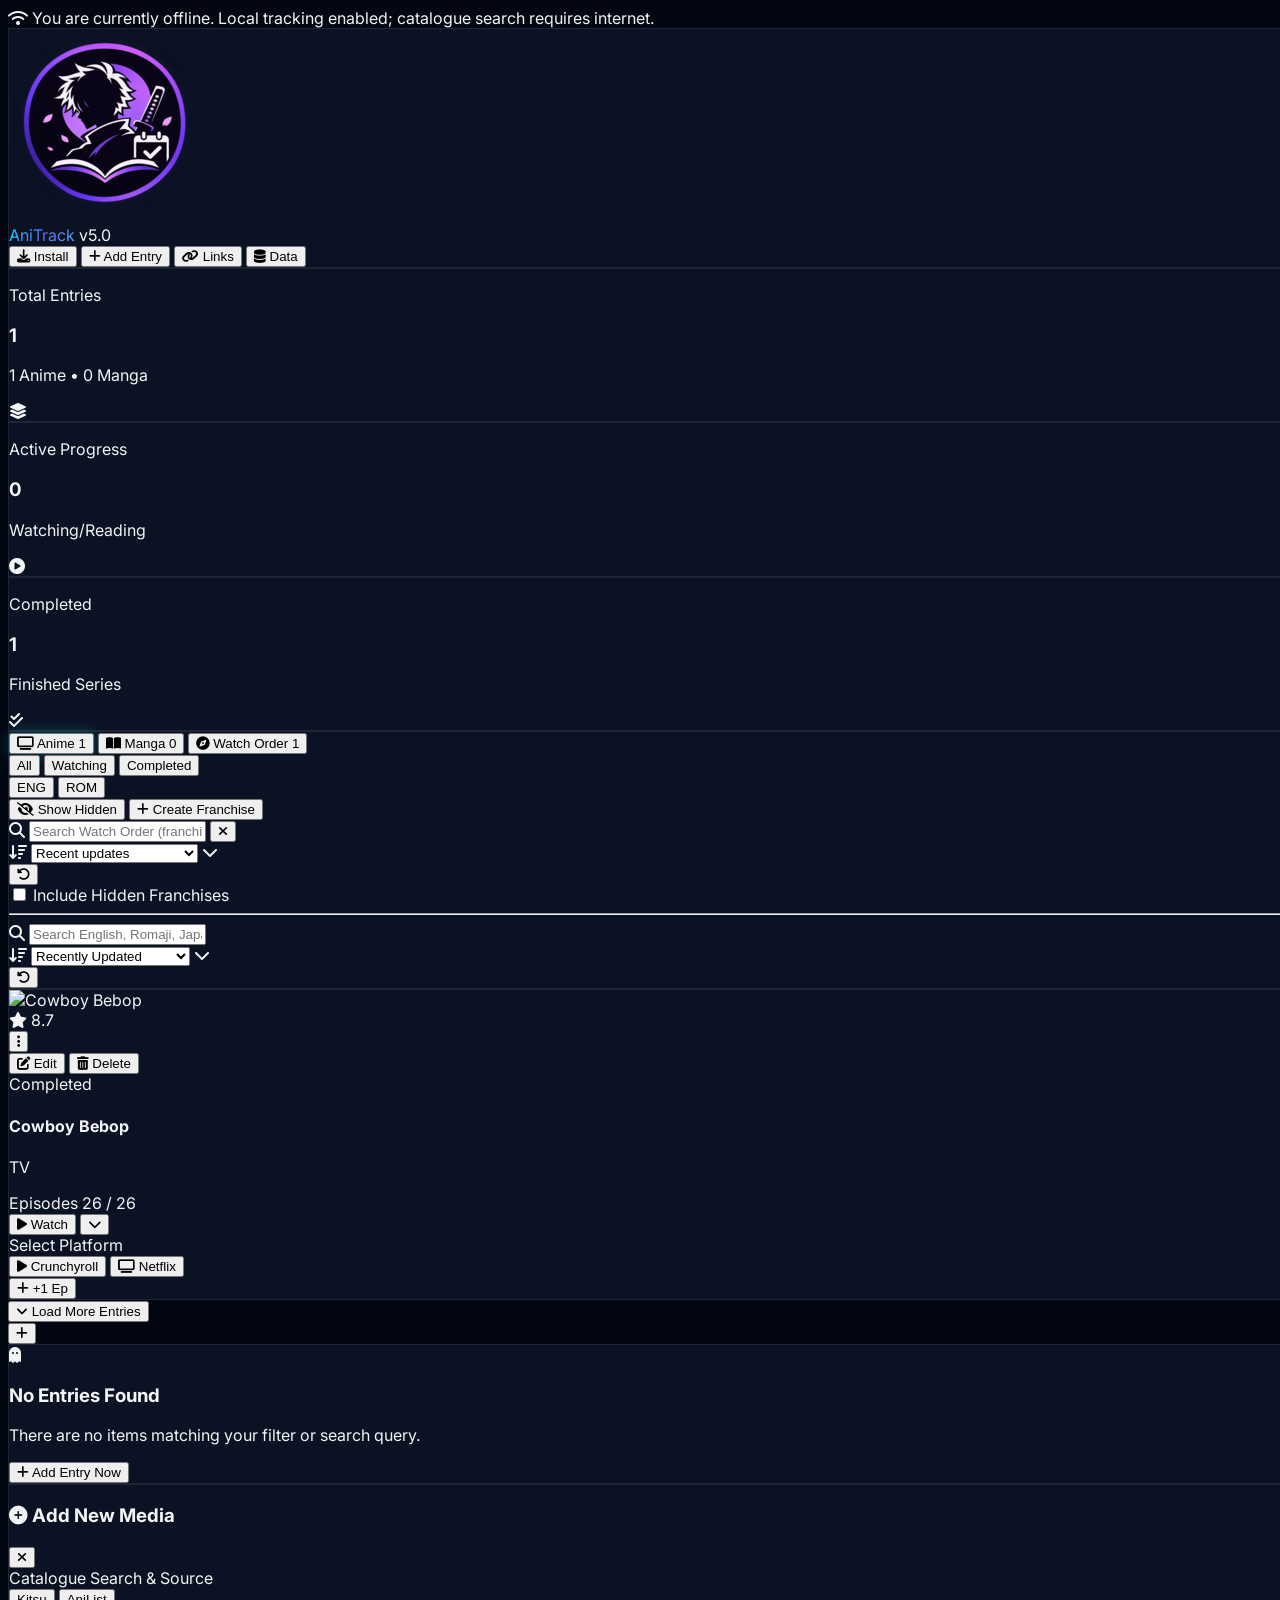
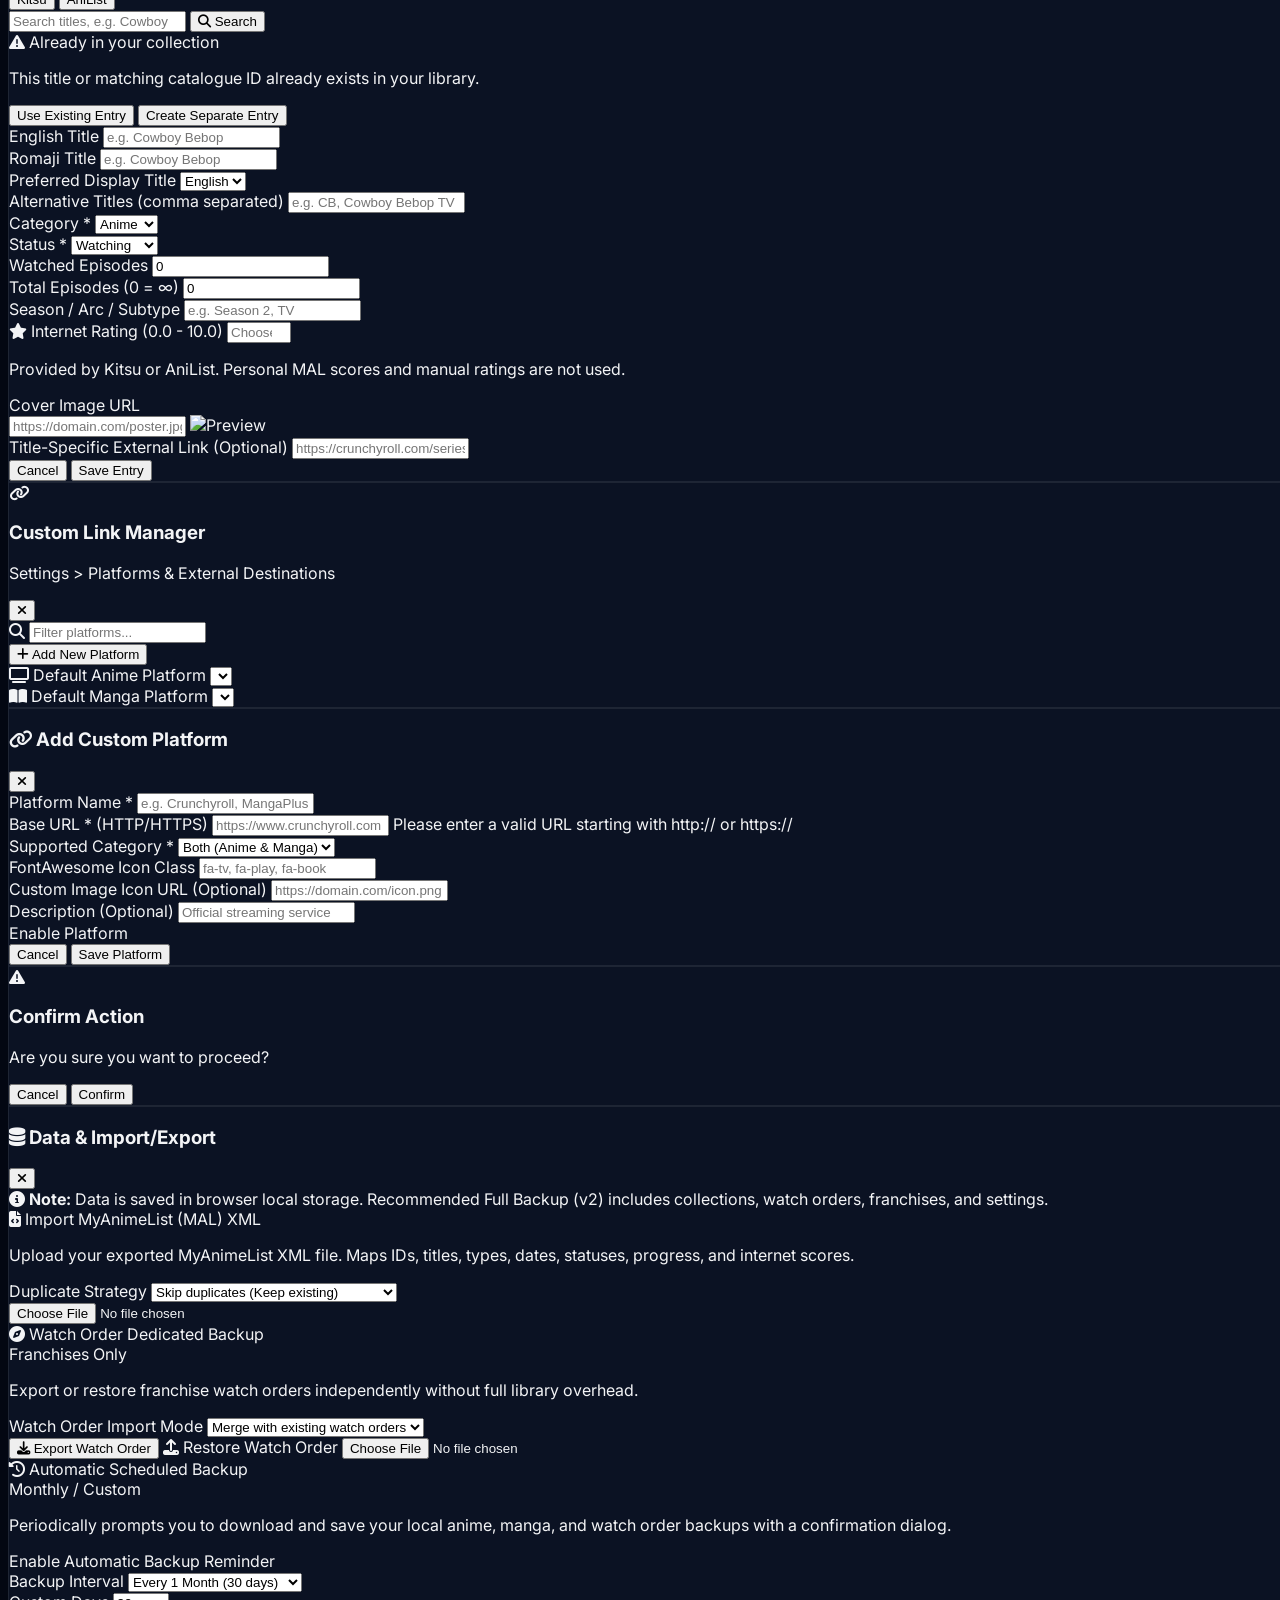
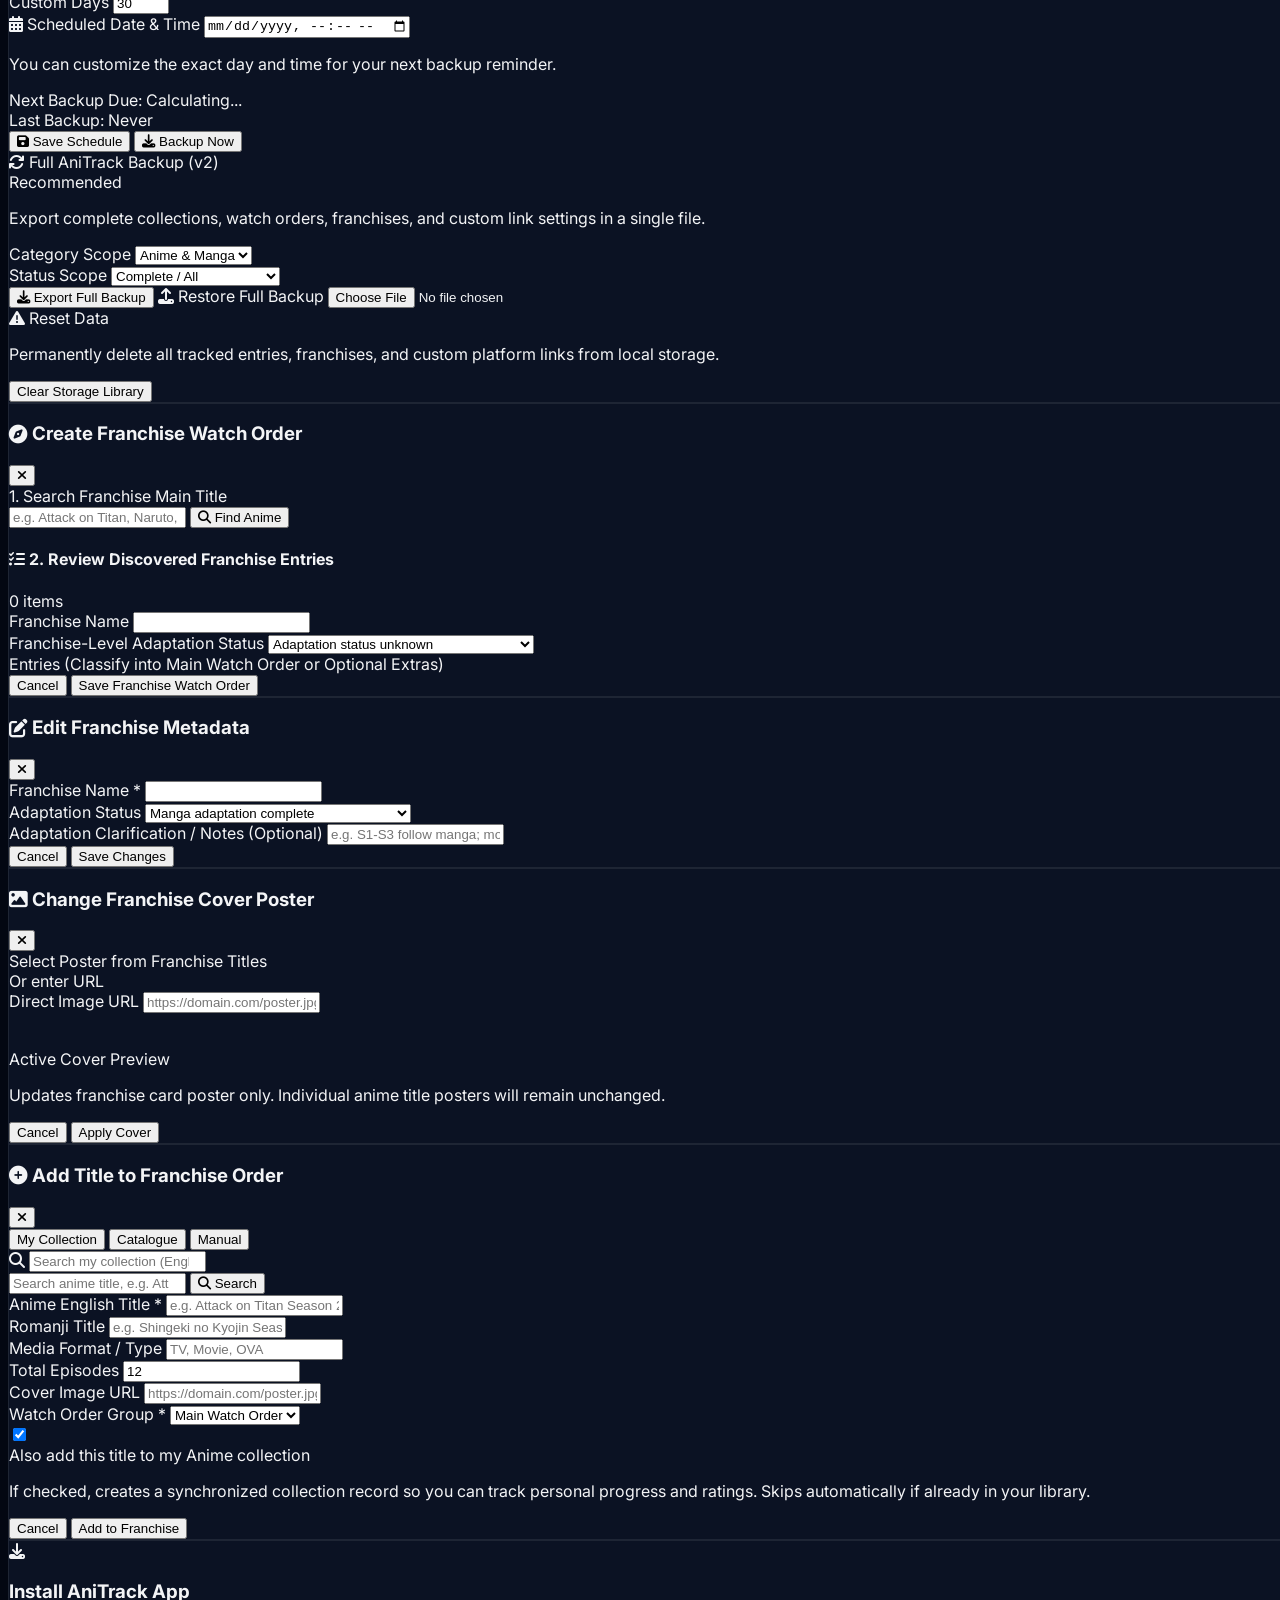
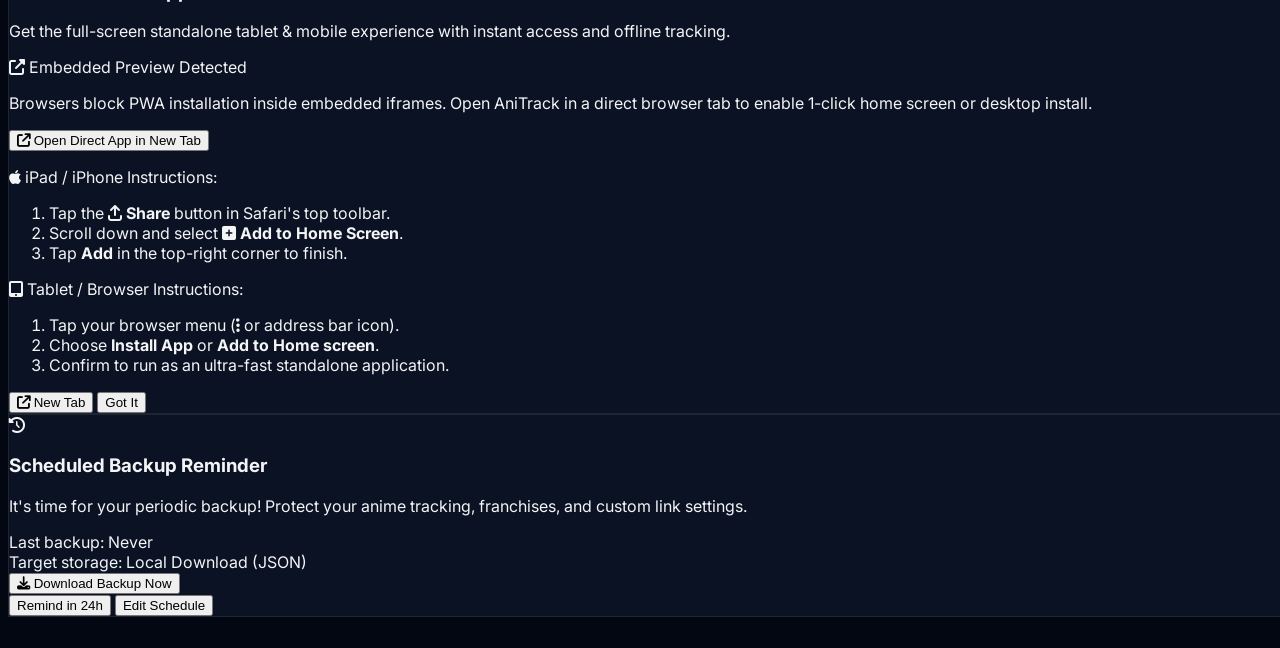
==== commit da017243: "refactor: improve PWA pathing and installation Update manifest, service worker, and app registration" ====
--- a/index.html
+++ b/index.html
@@ -11,16 +11,16 @@
     <meta name="twitter:card" content="summary_large_image" />
 
     <!-- PWA Meta & Links -->
-    <link rel="manifest" href="manifest.json?v=5.0">
+    <link rel="manifest" href="manifest.json?v=5.1">
     <meta name="theme-color" content="#030712">
     <meta name="mobile-web-app-capable" content="yes">
     <meta name="apple-mobile-web-app-capable" content="yes">
     <meta name="apple-mobile-web-app-status-bar-style" content="black-translucent">
     <meta name="apple-mobile-web-app-title" content="AniTrack">
-    <link rel="apple-touch-icon" href="/apple-touch-icon.png?v=5.0">
-    <link rel="icon" type="image/png" sizes="192x192" href="/icon-192.png?v=5.0">
-    <link rel="icon" type="image/png" sizes="512x512" href="/icon-512.png?v=5.0">
-    <link rel="icon" type="image/png" sizes="32x32" href="/favicon.png?v=5.0">
+    <link rel="apple-touch-icon" href="apple-touch-icon.png?v=5.1">
+    <link rel="icon" type="image/png" sizes="192x192" href="icon-192.png?v=5.1">
+    <link rel="icon" type="image/png" sizes="512x512" href="icon-512.png?v=5.1">
+    <link rel="icon" type="image/png" sizes="32x32" href="favicon.png?v=5.1">
 
     <!-- Tailwind CSS CDN -->
     <script src="https://cdn.tailwindcss.com"></script>
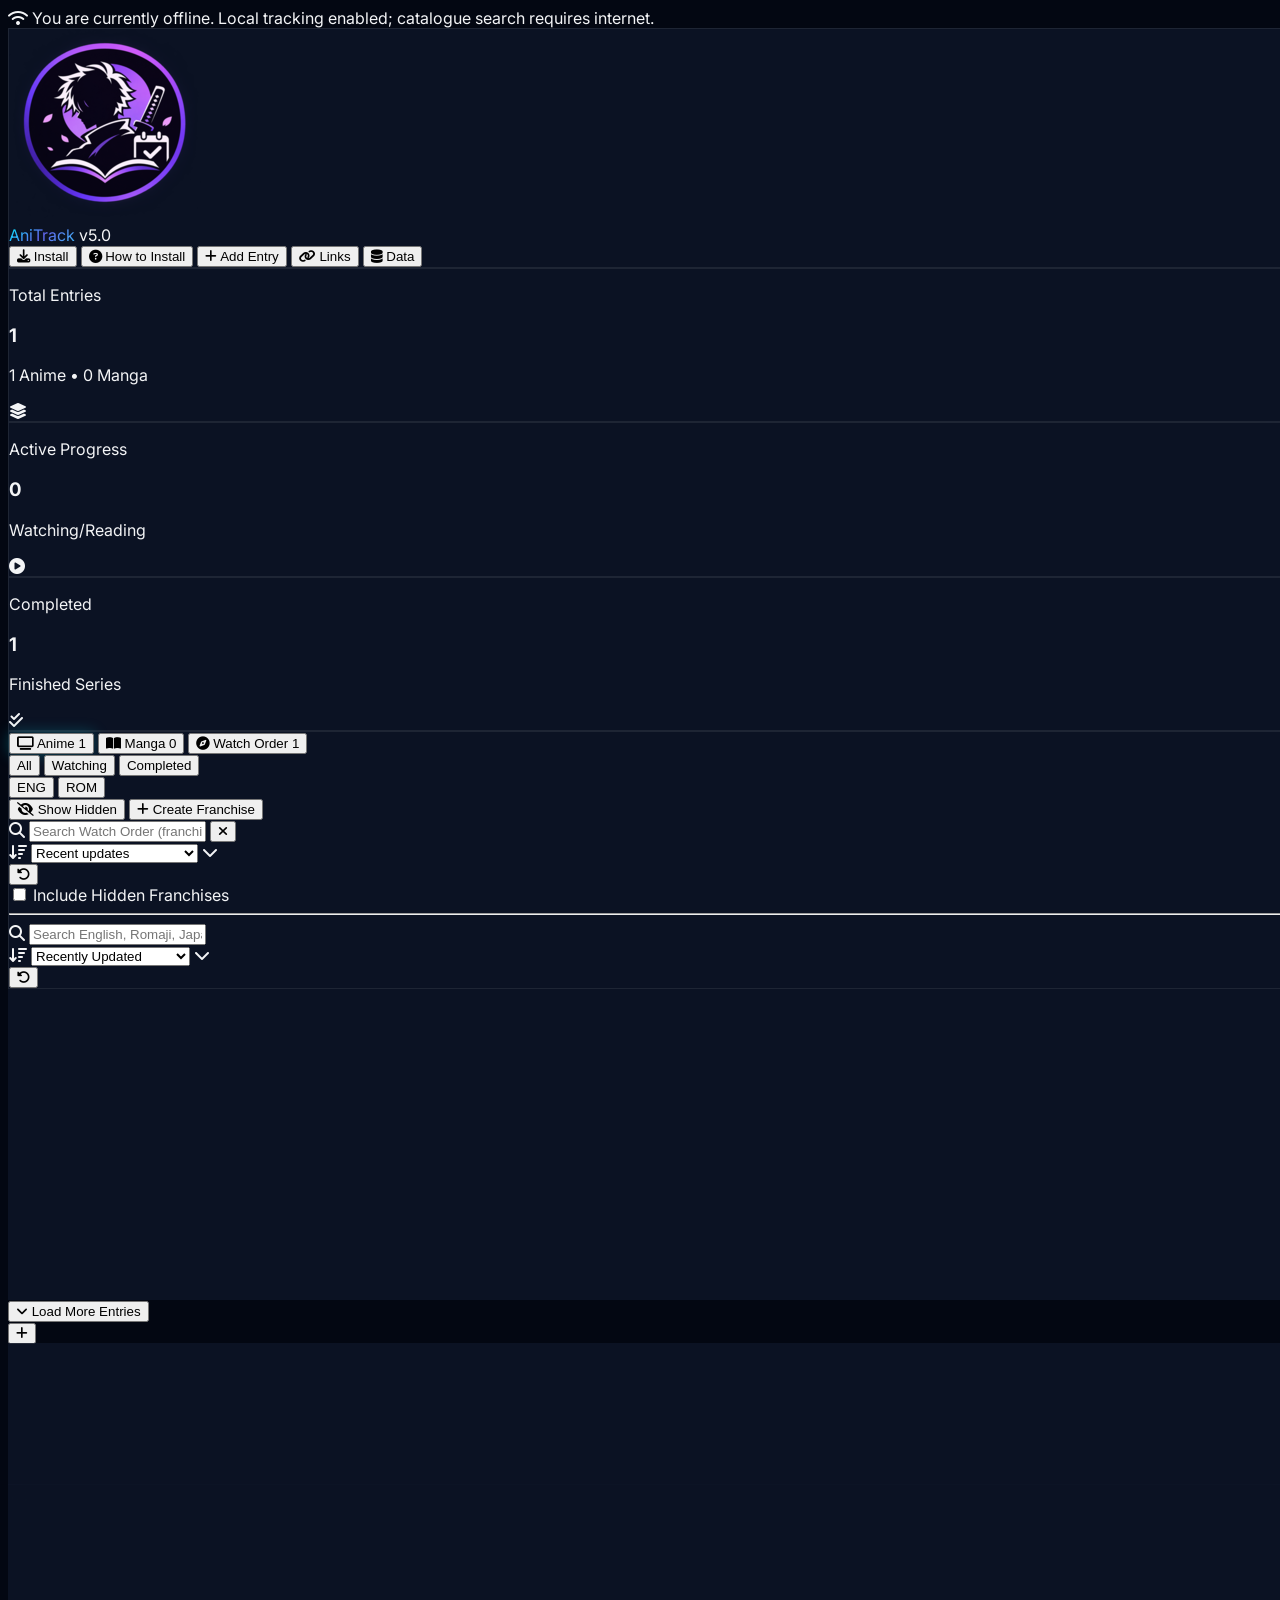
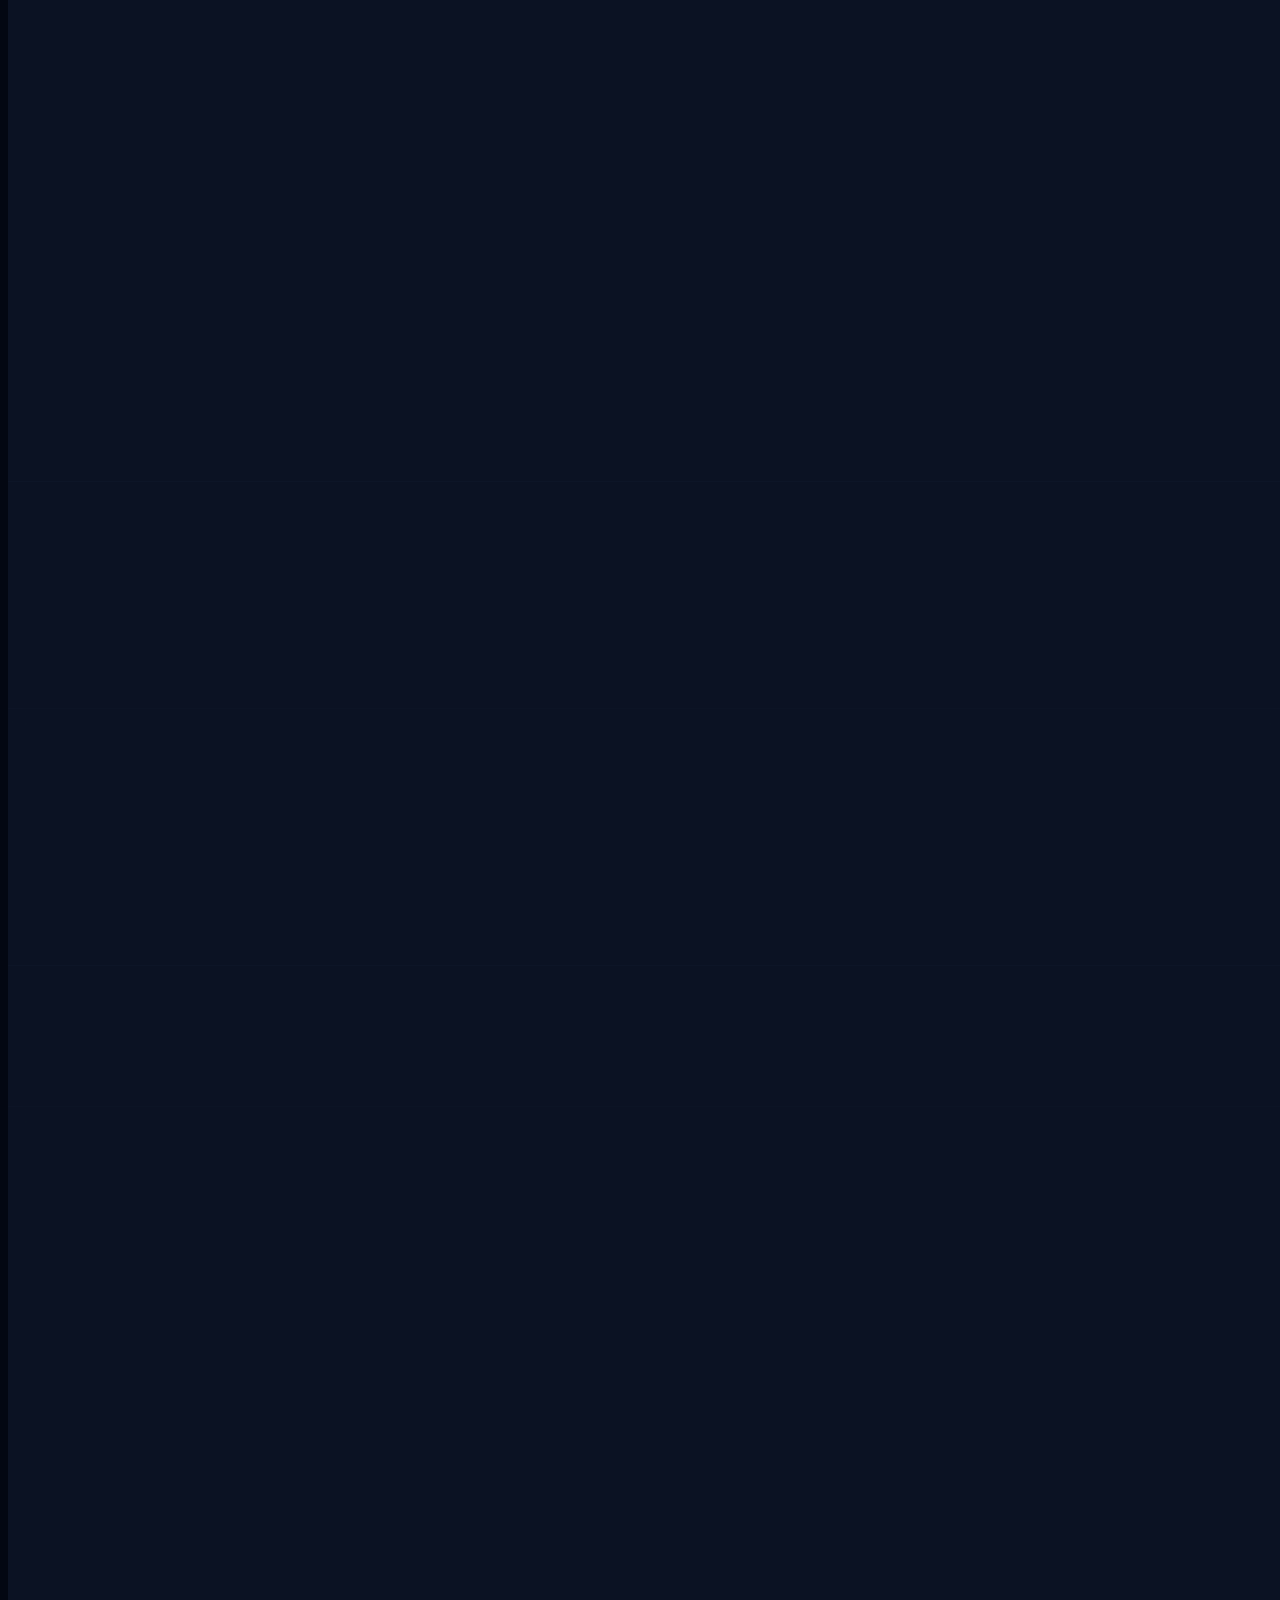
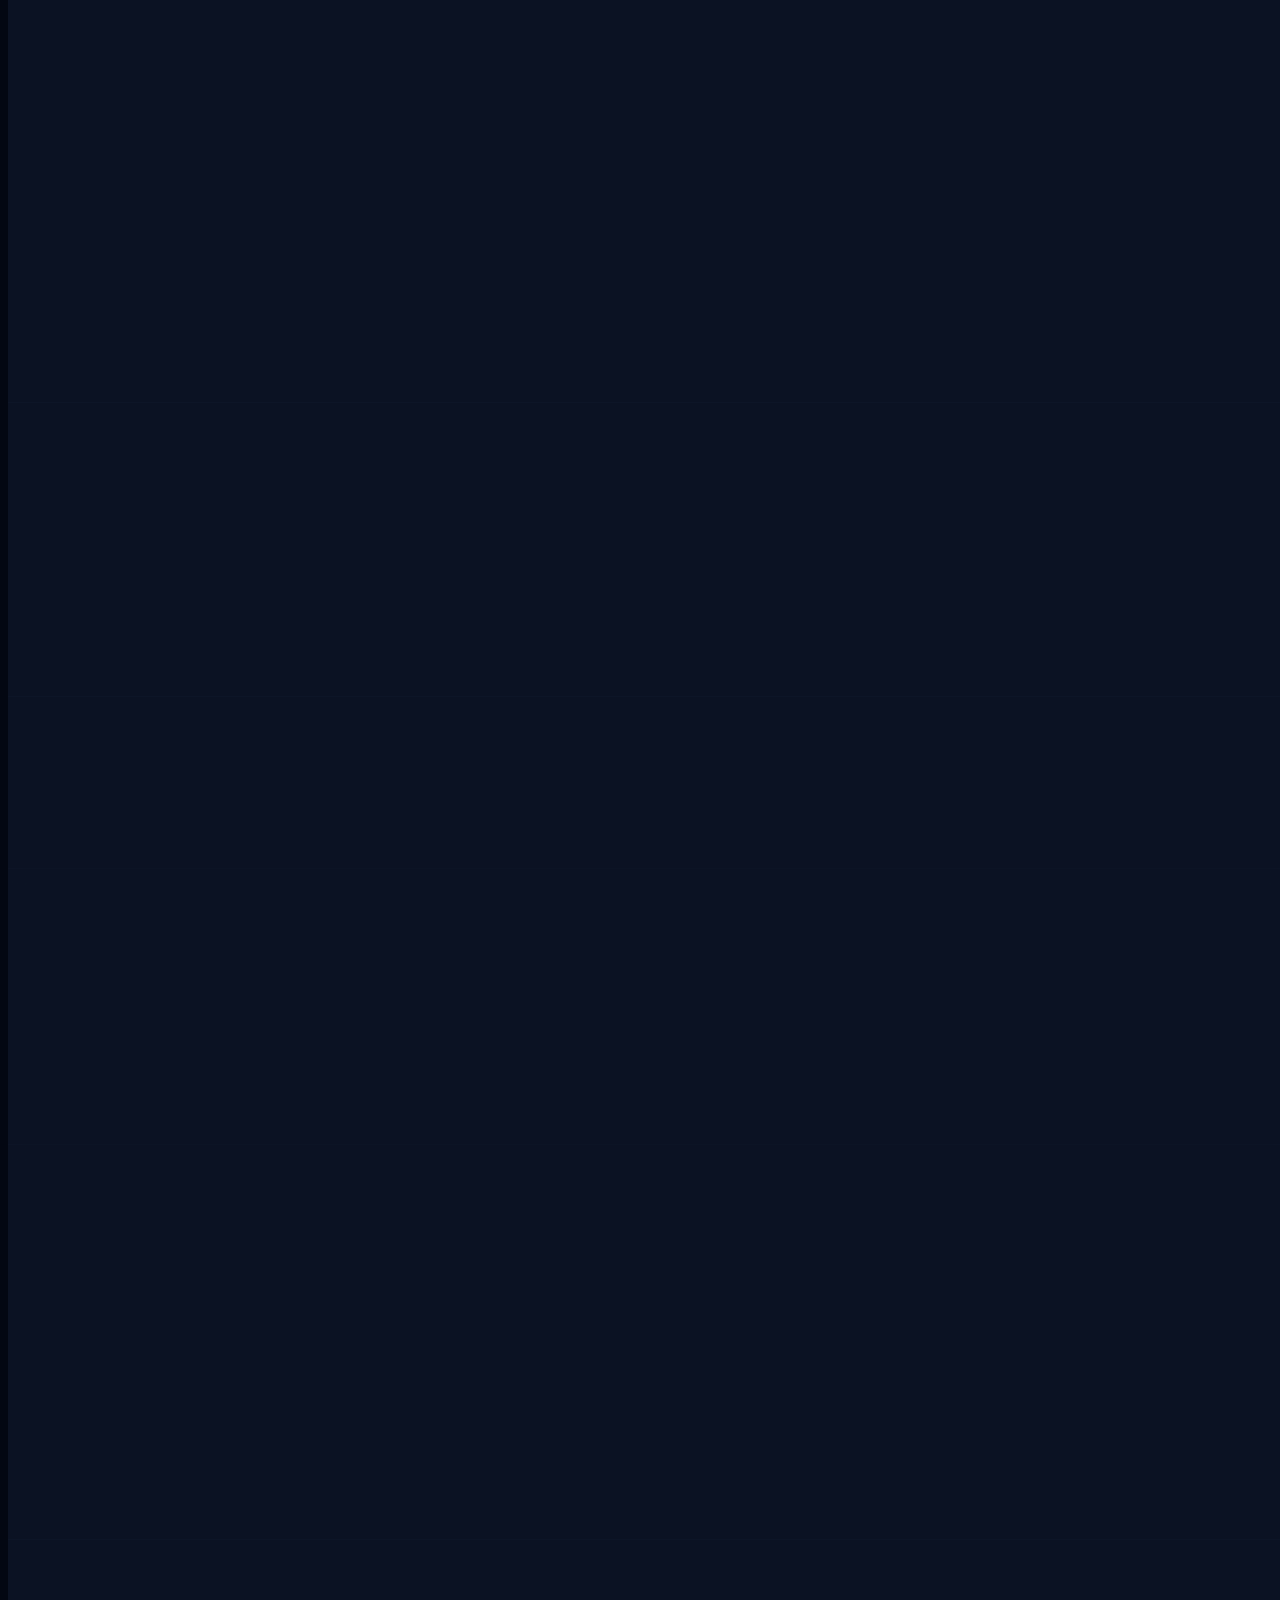
==== commit 5996ea7f: "feat(pwa): improve PWA installation experience Add logic to distinguish between native app installat" ====
--- a/index.html
+++ b/index.html
@@ -88,9 +88,16 @@
 
                 <!-- Action Controls -->
                 <div class="flex items-center space-x-1 sm:space-x-3">
-                    <button id="pwa-install-btn" onclick="app.installPWA()" class="bg-slate-900 hover:bg-slate-800 text-cyber-cyan border border-cyber-cyan/40 p-2 sm:px-3.5 sm:py-2.5 rounded-xl text-xs sm:text-sm font-semibold transition-all flex items-center gap-1.5 shadow-lg shadow-cyan-500/10 active:scale-95" title="Install AniTrack App (Home Screen / Tablet / Desktop)">
+                    <!-- Actual Install Button: ONLY shown when beforeinstallprompt event is available and app not installed -->
+                    <button id="pwa-install-btn" onclick="app.installPWA()" class="hidden bg-gradient-to-r from-cyber-cyan/20 to-brand-500/20 hover:from-cyber-cyan/30 hover:to-brand-500/30 text-cyber-cyan border border-cyber-cyan/50 p-2 sm:px-3.5 sm:py-2.5 rounded-xl text-xs sm:text-sm font-bold transition-all flex items-center gap-1.5 shadow-lg shadow-cyan-500/20 active:scale-95" title="Install AniTrack directly to your device">
                         <i class="fa-solid fa-download"></i>
                         <span class="hidden xs:inline sm:inline">Install</span>
+                    </button>
+
+                    <!-- Separate Installation Guide Button: Shown when not installed and beforeinstallprompt is not available -->
+                    <button id="pwa-guide-btn" onclick="app.openPwaGuide()" class="hidden bg-slate-900/90 hover:bg-slate-800 text-slate-300 hover:text-white border border-slate-700/80 p-2 sm:px-3 sm:py-2.5 rounded-xl text-xs sm:text-sm font-medium transition-all flex items-center gap-1.5 active:scale-95" title="How to Install on Samsung Internet, Chrome, iOS & Desktop">
+                        <i class="fa-solid fa-circle-question text-cyber-cyan"></i>
+                        <span class="hidden md:inline">How to Install</span>
                     </button>
 
                     <button onclick="app.openModal('entry-modal')" aria-label="Add new entry" class="bg-gradient-to-r from-brand-600 to-cyber-purple hover:from-brand-500 hover:to-cyber-pink active:scale-95 text-white font-semibold text-xs sm:text-sm px-2.5 sm:px-4 py-2 sm:py-2.5 rounded-xl shadow-lg shadow-brand-600/30 transition-all flex items-center gap-1 sm:gap-2">
@@ -1038,58 +1045,172 @@
         </div>
     </div>
 
-    <!-- Modal 10: PWA Installation Guide Modal for Tablets and Devices -->
+    <!-- Modal 10: Dedicated PWA Installation Guide Modal for All Browsers & Devices -->
     <div id="pwa-install-modal" class="fixed inset-0 z-50 flex items-center justify-center p-4 bg-slate-950/85 backdrop-blur-md opacity-0 pointer-events-none transition-opacity duration-200 modal-backdrop-mobile">
-        <div class="glass-card bg-slate-900/98 border border-slate-800 rounded-2xl w-full max-w-md overflow-hidden shadow-2xl p-6 space-y-4 text-center transform scale-95 transition-transform duration-200 modal-sheet-mobile" id="pwa-install-modal-content">
-            <div class="w-14 h-14 rounded-2xl bg-gradient-to-tr from-brand-600 to-cyber-cyan text-slate-950 flex items-center justify-center mx-auto text-2xl shadow-lg shadow-cyan-500/20 border border-white/20">
-                <i class="fa-solid fa-download"></i>
-            </div>
-            <div>
-                <h3 class="text-base sm:text-lg font-bold text-white">Install AniTrack App</h3>
-                <p class="text-xs text-slate-400 mt-1">Get the full-screen standalone tablet & mobile experience with instant access and offline tracking.</p>
+        <div class="glass-card bg-slate-900/98 border border-slate-800 rounded-2xl w-full max-w-lg overflow-hidden shadow-2xl p-5 sm:p-6 space-y-4 text-center transform scale-95 transition-transform duration-200 modal-sheet-mobile max-h-[90vh] overflow-y-auto" id="pwa-install-modal-content">
+            
+            <div class="flex items-center justify-between border-b border-slate-800/80 pb-3">
+                <div class="flex items-center gap-2.5 text-left">
+                    <div class="w-10 h-10 rounded-xl bg-gradient-to-tr from-brand-600 to-cyber-cyan text-slate-950 flex items-center justify-center text-lg shadow-md border border-white/20 shrink-0">
+                        <i class="fa-solid fa-download"></i>
+                    </div>
+                    <div>
+                        <h3 class="text-base font-bold text-white">How to Install AniTrack</h3>
+                        <p id="pwa-detected-browser" class="text-[11px] text-cyber-cyan font-medium">Detecting your browser...</p>
+                    </div>
+                </div>
+                <button onclick="app.closeModal('pwa-install-modal')" class="text-slate-400 hover:text-white p-1 rounded-lg transition-colors">
+                    <i class="fa-solid fa-xmark text-lg"></i>
+                </button>
             </div>
 
             <!-- Iframe Environment Warning and Direct Launcher -->
             <div id="pwa-iframe-notice" class="hidden text-left bg-brand-500/15 border border-brand-500/30 p-3.5 rounded-xl space-y-2 text-xs text-brand-200">
                 <div class="flex items-center gap-2 font-bold text-cyber-cyan">
                     <i class="fa-solid fa-up-right-from-square"></i>
-                    <span>Embedded Preview Detected</span>
+                    <span>Embedded Preview Window Detected</span>
                 </div>
                 <p class="text-slate-300 leading-relaxed text-[11px]">
-                    Browsers block PWA installation inside embedded iframes. Open AniTrack in a direct browser tab to enable 1-click home screen or desktop install.
+                    Web browsers block install events inside embedded preview frames. Open AniTrack directly in your browser to enable one-click installation:
                 </p>
                 <button onclick="app.launchDirectTab()" class="w-full py-2 px-3 rounded-lg bg-cyber-cyan hover:brightness-110 text-slate-950 font-bold text-xs flex items-center justify-center gap-2 transition-all shadow-md shadow-cyan-500/10">
                     <i class="fa-solid fa-arrow-up-right-from-square"></i> Open Direct App in New Tab
                 </button>
             </div>
-            
-            <div id="pwa-install-guide-ios" class="text-left bg-slate-950/80 p-4 rounded-xl border border-slate-800 space-y-2.5 text-xs text-slate-300">
-                <p class="font-bold text-cyber-cyan flex items-center gap-2">
-                    <i class="fa-brands fa-apple text-base"></i> iPad / iPhone Instructions:
+
+            <!-- Browser Guide Selector Tabs -->
+            <div class="grid grid-cols-4 gap-1 bg-slate-950/80 p-1 rounded-xl border border-slate-800 text-[11px] font-semibold">
+                <button type="button" id="tab-guide-samsung" onclick="app.switchPwaGuideTab('samsung')" class="py-1.5 px-1 rounded-lg transition-colors text-slate-400 hover:text-white">Samsung</button>
+                <button type="button" id="tab-guide-chrome" onclick="app.switchPwaGuideTab('chrome')" class="py-1.5 px-1 rounded-lg transition-colors text-slate-400 hover:text-white">Chrome</button>
+                <button type="button" id="tab-guide-ios" onclick="app.switchPwaGuideTab('ios')" class="py-1.5 px-1 rounded-lg transition-colors text-slate-400 hover:text-white">iPad / iOS</button>
+                <button type="button" id="tab-guide-desktop" onclick="app.switchPwaGuideTab('desktop')" class="py-1.5 px-1 rounded-lg transition-colors text-slate-400 hover:text-white">Desktop</button>
+            </div>
+
+            <!-- GUIDE 1: Samsung Internet -->
+            <div id="guide-panel-samsung" class="hidden text-left bg-slate-950/70 p-4 rounded-xl border border-slate-800/80 space-y-3 text-xs">
+                <div class="flex items-center gap-2 font-bold text-cyber-cyan">
+                    <i class="fa-solid fa-mobile-screen-button text-base"></i>
+                    <span>Samsung Internet (Galaxy Tablet & Phone)</span>
+                </div>
+                <p class="text-slate-400 text-[11px] leading-relaxed">
+                    Samsung Internet provides built-in PWA support with two quick ways to install:
                 </p>
-                <ol class="list-decimal list-inside space-y-1.5 text-slate-300 leading-relaxed text-[11px]">
-                    <li>Tap the <strong class="text-white"><i class="fa-solid fa-arrow-up-from-bracket text-cyber-cyan"></i> Share</strong> button in Safari's top toolbar.</li>
-                    <li>Scroll down and select <strong class="text-white"><i class="fa-solid fa-plus-square text-brand-400"></i> Add to Home Screen</strong>.</li>
-                    <li>Tap <strong class="text-white">Add</strong> in the top-right corner to finish.</li>
+                <div class="space-y-2 text-slate-300 text-[11px] leading-relaxed">
+                    <div class="p-2.5 rounded-lg bg-slate-900/90 border border-slate-800 space-y-1">
+                        <strong class="text-white block"><i class="fa-solid fa-circle-1 text-cyber-cyan mr-1"></i> Quick URL Bar Method:</strong>
+                        Look at the right side of the top address bar. If you see a <strong class="text-cyber-cyan"><i class="fa-solid fa-download"></i> Down-Arrow Install icon</strong>, tap it to install immediately.
+                    </div>
+                    <div class="p-2.5 rounded-lg bg-slate-900/90 border border-slate-800 space-y-1">
+                        <strong class="text-white block"><i class="fa-solid fa-circle-2 text-brand-400 mr-1"></i> Browser Menu Method:</strong>
+                        1. Tap the <strong class="text-white"><i class="fa-solid fa-bars"></i> Menu (≡)</strong> icon at the bottom-right.<br>
+                        2. Tap <strong class="text-white"><i class="fa-solid fa-plus-circle text-cyber-cyan"></i> Add page to</strong> (or "Install web app").<br>
+                        3. Choose <strong class="text-white">Home screen</strong> or <strong class="text-white">App screen</strong>.
+                    </div>
+                </div>
+            </div>
+
+            <!-- GUIDE 2: Android Chrome -->
+            <div id="guide-panel-chrome" class="hidden text-left bg-slate-950/70 p-4 rounded-xl border border-slate-800/80 space-y-3 text-xs">
+                <div class="flex items-center gap-2 font-bold text-amber-400">
+                    <i class="fa-brands fa-chrome text-base"></i>
+                    <span>Android Chrome</span>
+                </div>
+                <p class="text-slate-400 text-[11px] leading-relaxed">
+                    Chrome allows installing AniTrack as a high-performance standalone Android application:
+                </p>
+                <ol class="list-decimal list-inside space-y-2 text-slate-300 text-[11px] leading-relaxed">
+                    <li class="p-2 rounded-lg bg-slate-900/70 border border-slate-800/60">
+                        Tap the <strong class="text-white"><i class="fa-solid fa-ellipsis-vertical text-amber-400"></i> Three Dots</strong> in the top-right corner of Chrome.
+                    </li>
+                    <li class="p-2 rounded-lg bg-slate-900/70 border border-slate-800/60">
+                        Select <strong class="text-white"><i class="fa-solid fa-download text-cyber-cyan"></i> Install app</strong> (or <strong class="text-white">Add to Home screen</strong>).
+                    </li>
+                    <li class="p-2 rounded-lg bg-slate-900/70 border border-slate-800/60">
+                        Tap <strong class="text-white">Install</strong> in the confirmation dialog.
+                    </li>
                 </ol>
             </div>
 
-            <div id="pwa-install-guide-generic" class="hidden text-left bg-slate-950/80 p-4 rounded-xl border border-slate-800 space-y-2.5 text-xs text-slate-300">
-                <p class="font-bold text-cyber-cyan flex items-center gap-2">
-                    <i class="fa-solid fa-tablet-screen-button text-base"></i> Tablet / Browser Instructions:
+            <!-- GUIDE 3: iPad / iPhone Safari -->
+            <div id="guide-panel-ios" class="hidden text-left bg-slate-950/70 p-4 rounded-xl border border-slate-800/80 space-y-3 text-xs">
+                <div class="flex items-center gap-2 font-bold text-purple-400">
+                    <i class="fa-brands fa-apple text-base"></i>
+                    <span>iPad & iPhone (Safari)</span>
+                </div>
+                <p class="text-slate-400 text-[11px] leading-relaxed">
+                    WebKit does not support automatic prompts; use Safari's native Add to Home Screen option:
                 </p>
-                <ol class="list-decimal list-inside space-y-1.5 text-slate-300 leading-relaxed text-[11px]">
-                    <li>Tap your browser menu (<strong class="text-white"><i class="fa-solid fa-ellipsis-vertical"></i></strong> or address bar icon).</li>
-                    <li>Choose <strong class="text-white">Install App</strong> or <strong class="text-white">Add to Home screen</strong>.</li>
-                    <li>Confirm to run as an ultra-fast standalone application.</li>
+                <ol class="list-decimal list-inside space-y-2 text-slate-300 text-[11px] leading-relaxed">
+                    <li class="p-2 rounded-lg bg-slate-900/70 border border-slate-800/60">
+                        Tap the <strong class="text-white"><i class="fa-solid fa-arrow-up-from-bracket text-cyber-cyan"></i> Share</strong> button in Safari's top (iPad) or bottom (iPhone) toolbar.
+                    </li>
+                    <li class="p-2 rounded-lg bg-slate-900/70 border border-slate-800/60">
+                        Scroll down the share sheet and tap <strong class="text-white"><i class="fa-solid fa-plus-square text-purple-400"></i> Add to Home Screen</strong>.
+                    </li>
+                    <li class="p-2 rounded-lg bg-slate-900/70 border border-slate-800/60">
+                        Tap <strong class="text-white">Add</strong> in the top-right corner to finish.
+                    </li>
                 </ol>
             </div>
 
-            <div class="flex items-center gap-2">
+            <!-- GUIDE 4: Desktop Chrome / Edge -->
+            <div id="guide-panel-desktop" class="hidden text-left bg-slate-950/70 p-4 rounded-xl border border-slate-800/80 space-y-3 text-xs">
+                <div class="flex items-center gap-2 font-bold text-cyber-cyan">
+                    <i class="fa-solid fa-desktop text-base"></i>
+                    <span>Desktop (Chrome, Edge, Brave, Opera)</span>
+                </div>
+                <p class="text-slate-400 text-[11px] leading-relaxed">
+                    Install AniTrack directly to your Windows, macOS, or ChromeOS taskbar:
+                </p>
+                <ol class="list-decimal list-inside space-y-2 text-slate-300 text-[11px] leading-relaxed">
+                    <li class="p-2 rounded-lg bg-slate-900/70 border border-slate-800/60">
+                        Look on the right side of the address bar for the <strong class="text-white"><i class="fa-solid fa-computer"></i> Install App (⊕)</strong> icon and click it.
+                    </li>
+                    <li class="p-2 rounded-lg bg-slate-900/70 border border-slate-800/60">
+                        Or click the three dots menu (<strong class="text-white">⋮</strong>) -> select <strong class="text-white">Install AniTrack</strong>.
+                    </li>
+                    <li class="p-2 rounded-lg bg-slate-900/70 border border-slate-800/60">
+                        Confirm <strong class="text-white">Install</strong> to open in a dedicated app window.
+                    </li>
+                </ol>
+            </div>
+
+            <!-- PWA Installation Requirements Checklist -->
+            <div class="text-left bg-slate-950/90 p-3.5 rounded-xl border border-slate-800 space-y-2 text-xs">
+                <div class="flex items-center justify-between">
+                    <span class="font-bold text-slate-200 flex items-center gap-1.5">
+                        <i class="fa-solid fa-shield-halved text-emerald-400"></i> PWA Verification Status
+                    </span>
+                    <button type="button" onclick="app.checkPwaStatusDiagnostics()" class="text-[10px] text-cyber-cyan hover:underline">Refresh Status</button>
+                </div>
+                <p class="text-[10px] text-slate-400 leading-relaxed">
+                    The browser controls the installation event. JavaScript cannot force an install popup when the app or environment doesn't meet requirements:
+                </p>
+                <div class="grid grid-cols-2 gap-2 text-[11px] pt-1">
+                    <div class="p-2 rounded-lg bg-slate-900/60 border border-slate-800/60 flex items-center justify-between">
+                        <span class="text-slate-400">HTTPS Security:</span>
+                        <span id="pwa-diag-https" class="font-bold text-slate-300">Checking...</span>
+                    </div>
+                    <div class="p-2 rounded-lg bg-slate-900/60 border border-slate-800/60 flex items-center justify-between">
+                        <span class="text-slate-400">Manifest & Icons:</span>
+                        <span id="pwa-diag-manifest" class="font-bold text-slate-300">Checking...</span>
+                    </div>
+                    <div class="p-2 rounded-lg bg-slate-900/60 border border-slate-800/60 flex items-center justify-between">
+                        <span class="text-slate-400">Service Worker:</span>
+                        <span id="pwa-diag-sw" class="font-bold text-slate-300">Checking...</span>
+                    </div>
+                    <div class="p-2 rounded-lg bg-slate-900/60 border border-slate-800/60 flex items-center justify-between">
+                        <span class="text-slate-400">Install Event:</span>
+                        <span id="pwa-diag-prompt" class="font-bold text-slate-300">Checking...</span>
+                    </div>
+                </div>
+            </div>
+
+            <div class="flex items-center gap-2 pt-1">
                 <button onclick="app.launchDirectTab()" class="w-1/2 py-2.5 rounded-xl text-xs font-semibold text-cyber-cyan bg-slate-950 hover:bg-slate-900 border border-cyber-cyan/30 transition-all flex items-center justify-center gap-1.5">
-                    <i class="fa-solid fa-external-link text-xs"></i> New Tab
+                    <i class="fa-solid fa-arrow-up-right-from-square text-xs"></i> Open in New Tab
                 </button>
-                <button onclick="app.closeModal('pwa-install-modal')" class="w-1/2 py-2.5 rounded-xl text-xs font-semibold text-slate-950 bg-cyber-cyan hover:brightness-110 shadow-lg shadow-cyan-500/20 transition-all">Got It</button>
+                <button onclick="app.closeModal('pwa-install-modal')" class="w-1/2 py-2.5 rounded-xl text-xs font-bold text-slate-950 bg-cyber-cyan hover:brightness-110 shadow-lg shadow-cyan-500/20 transition-all">Close</button>
             </div>
         </div>
     </div>
